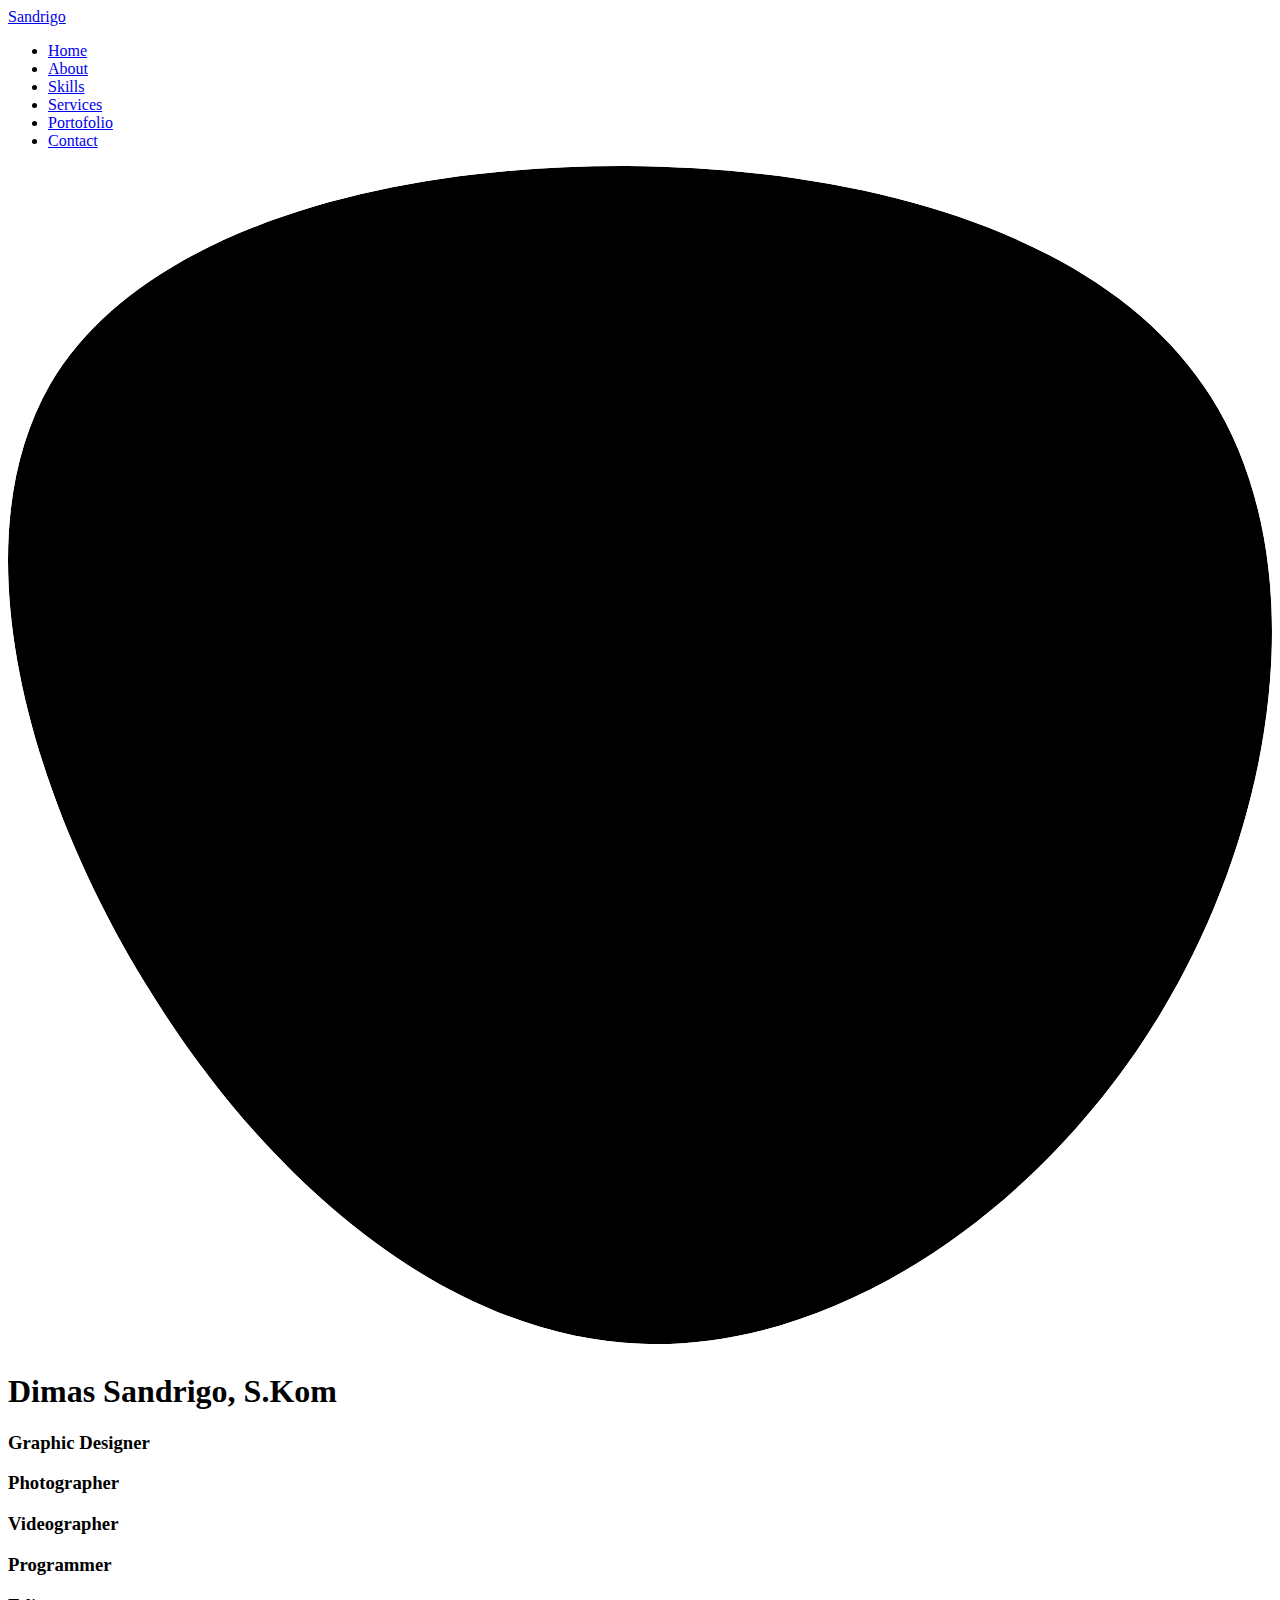
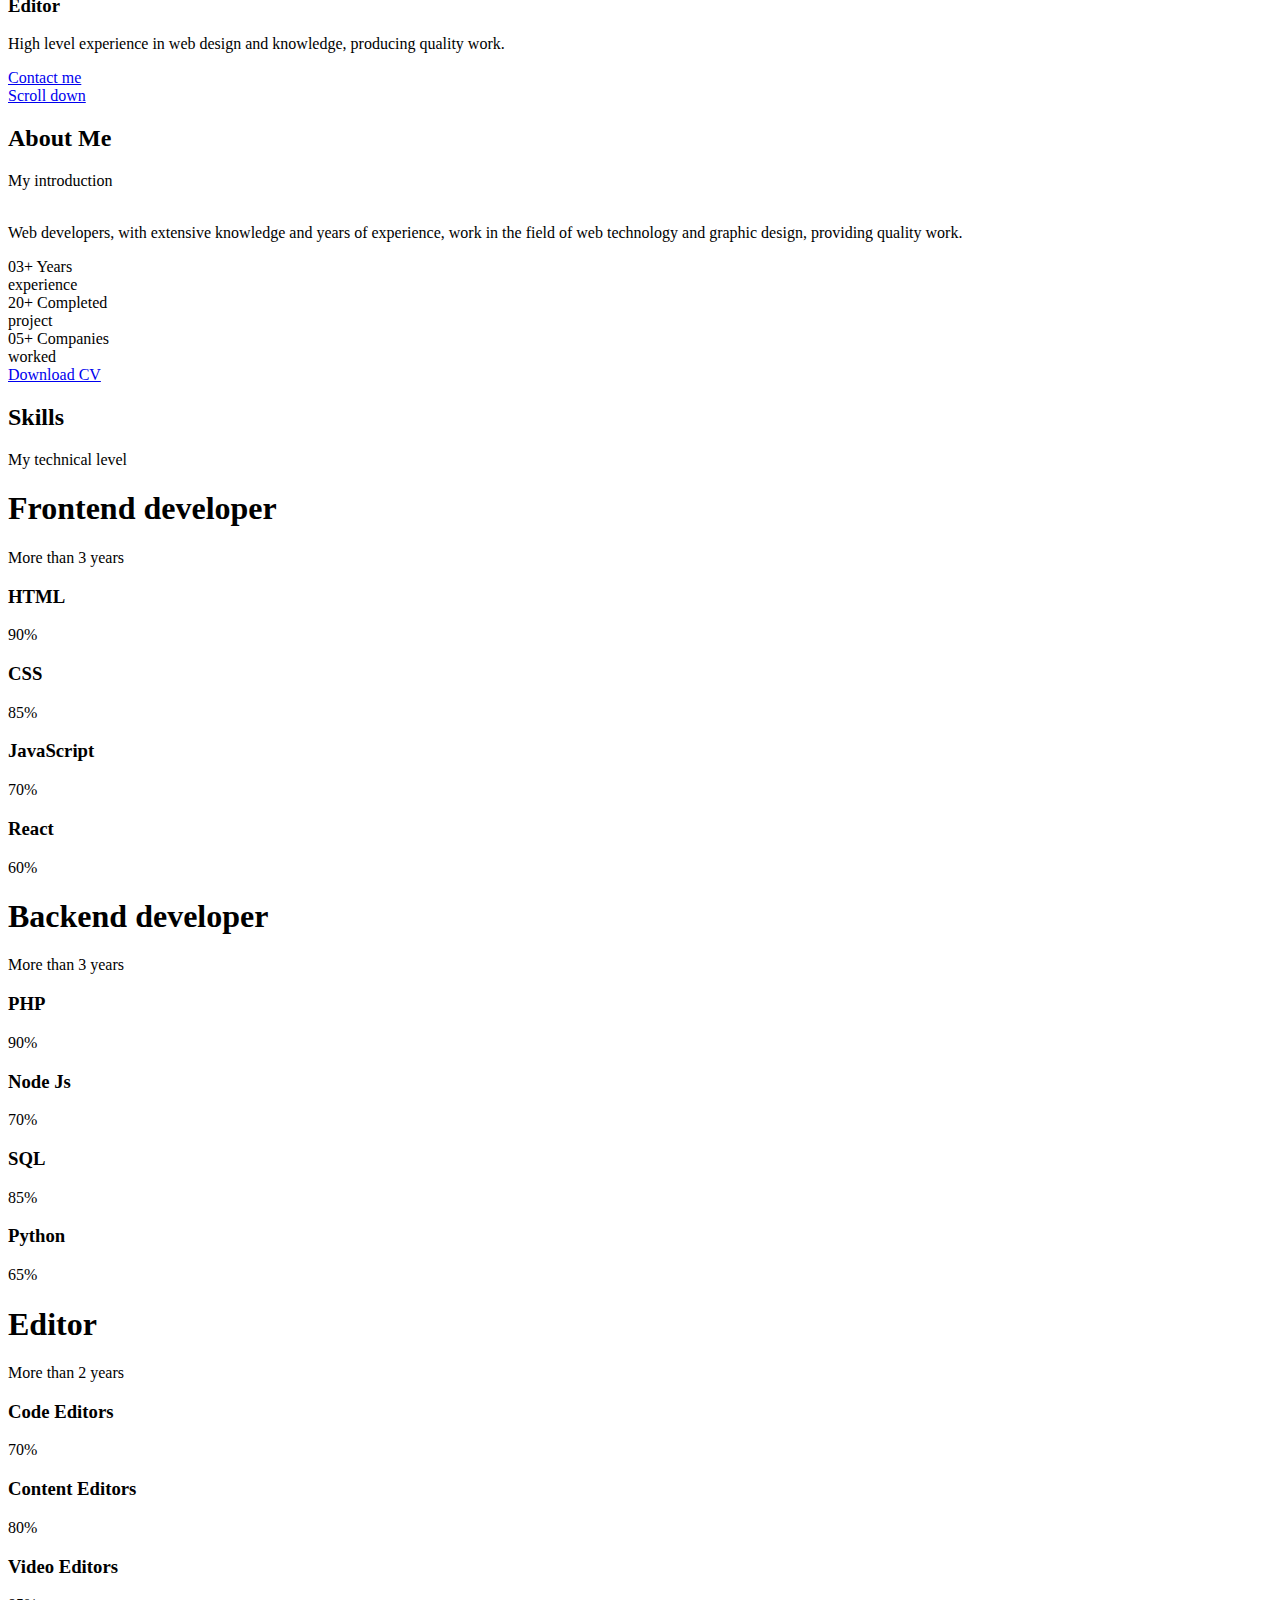
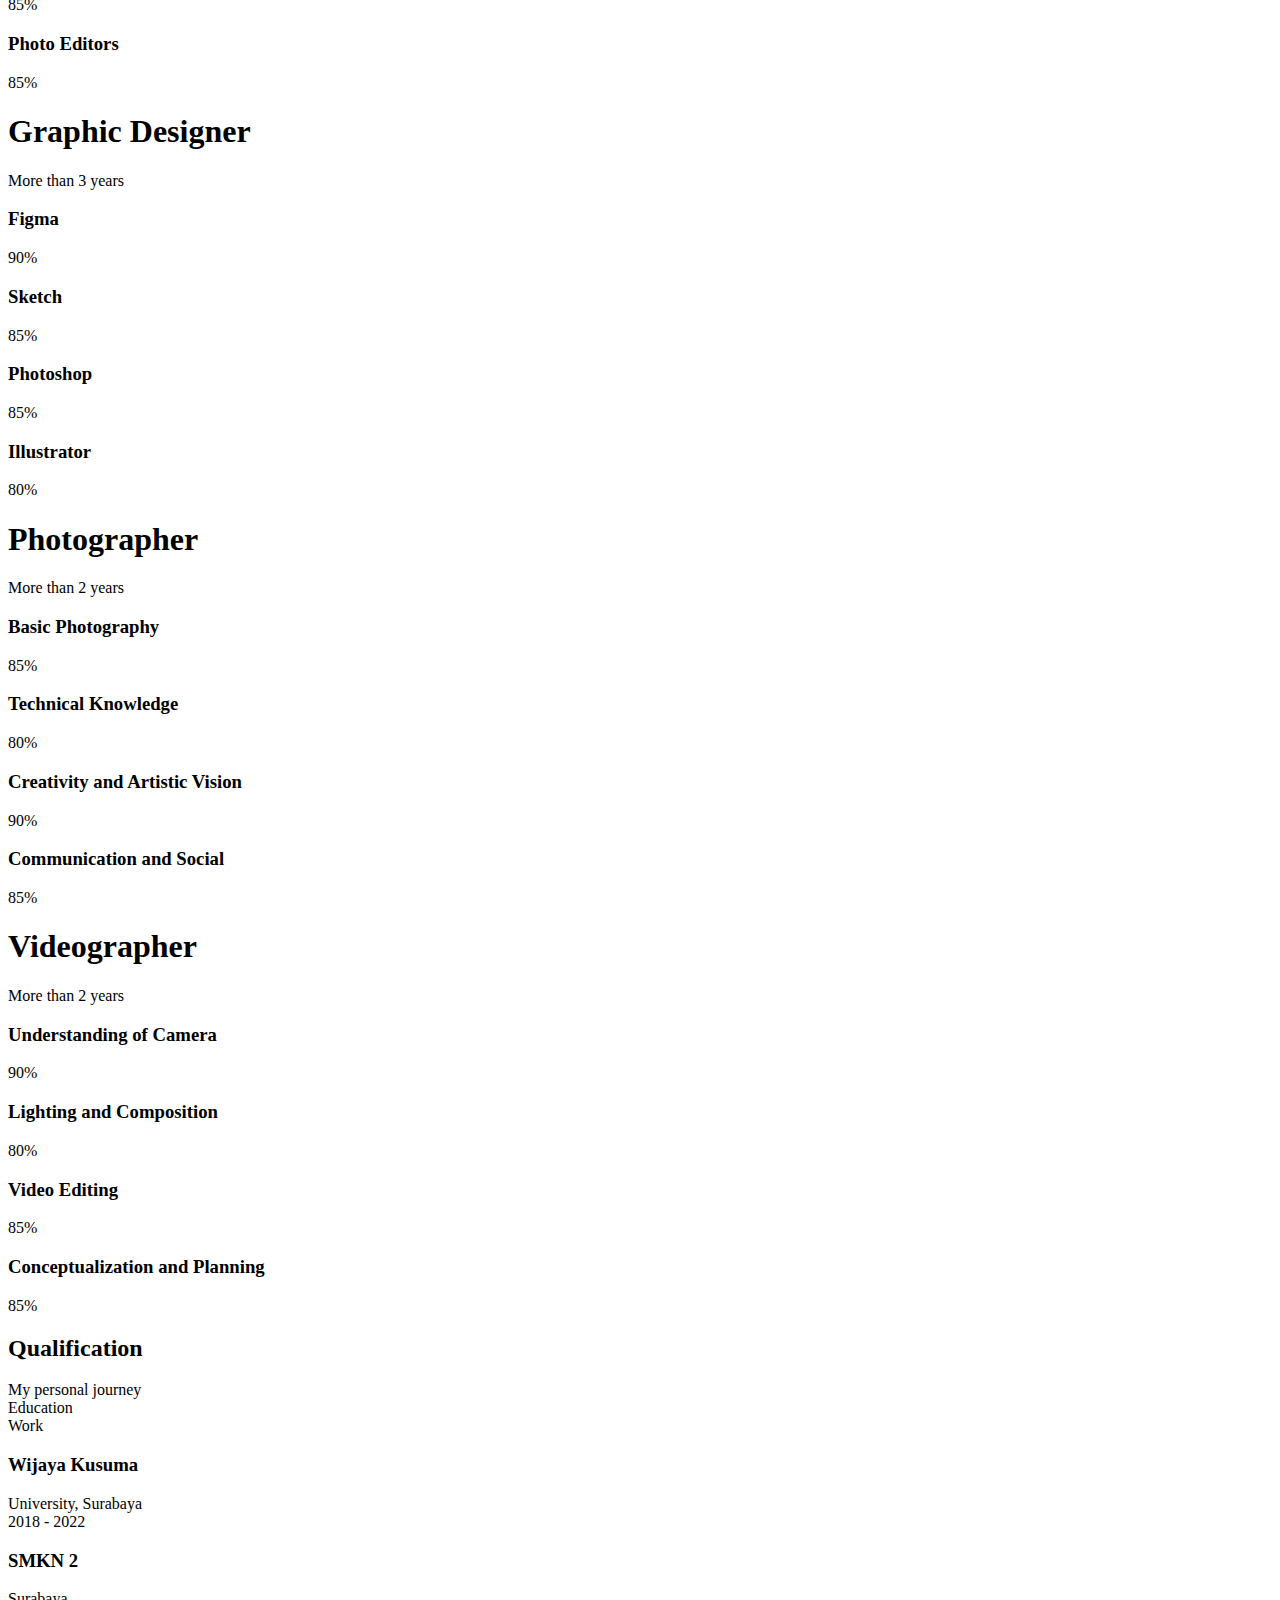
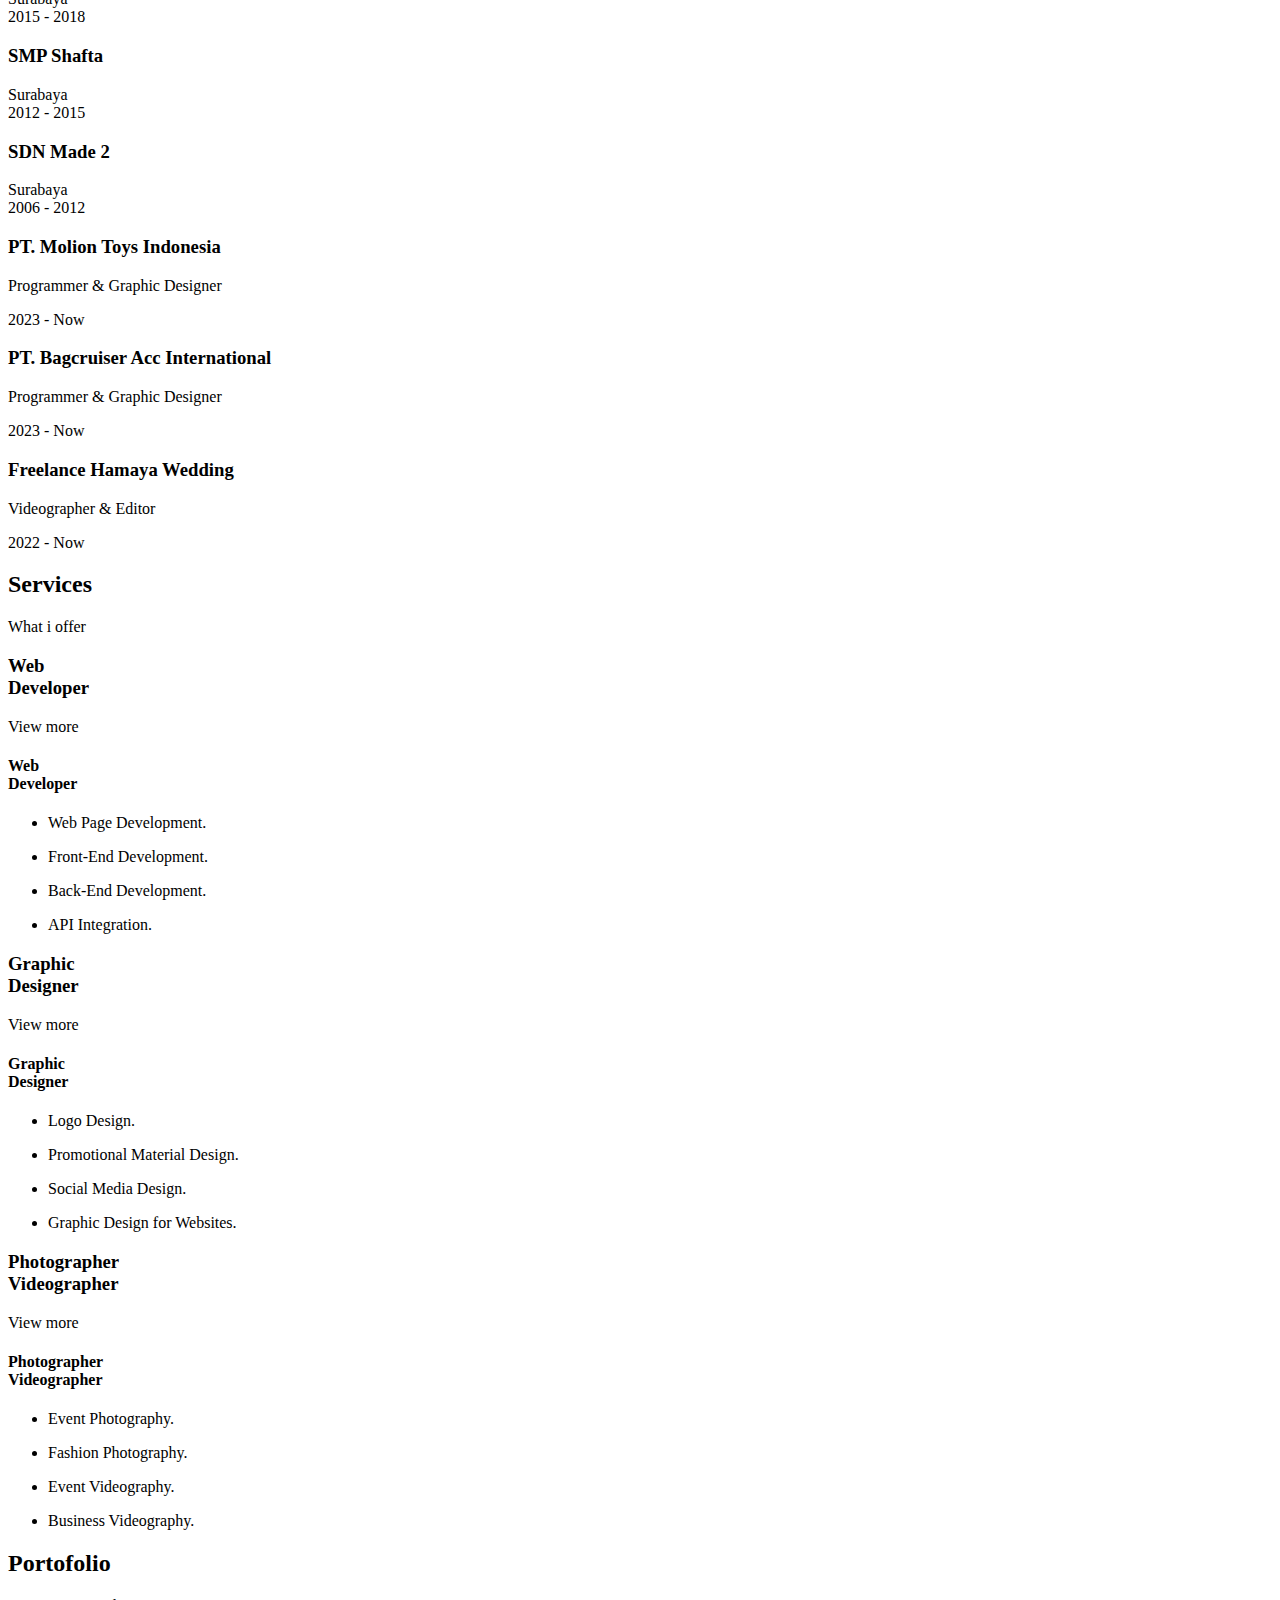
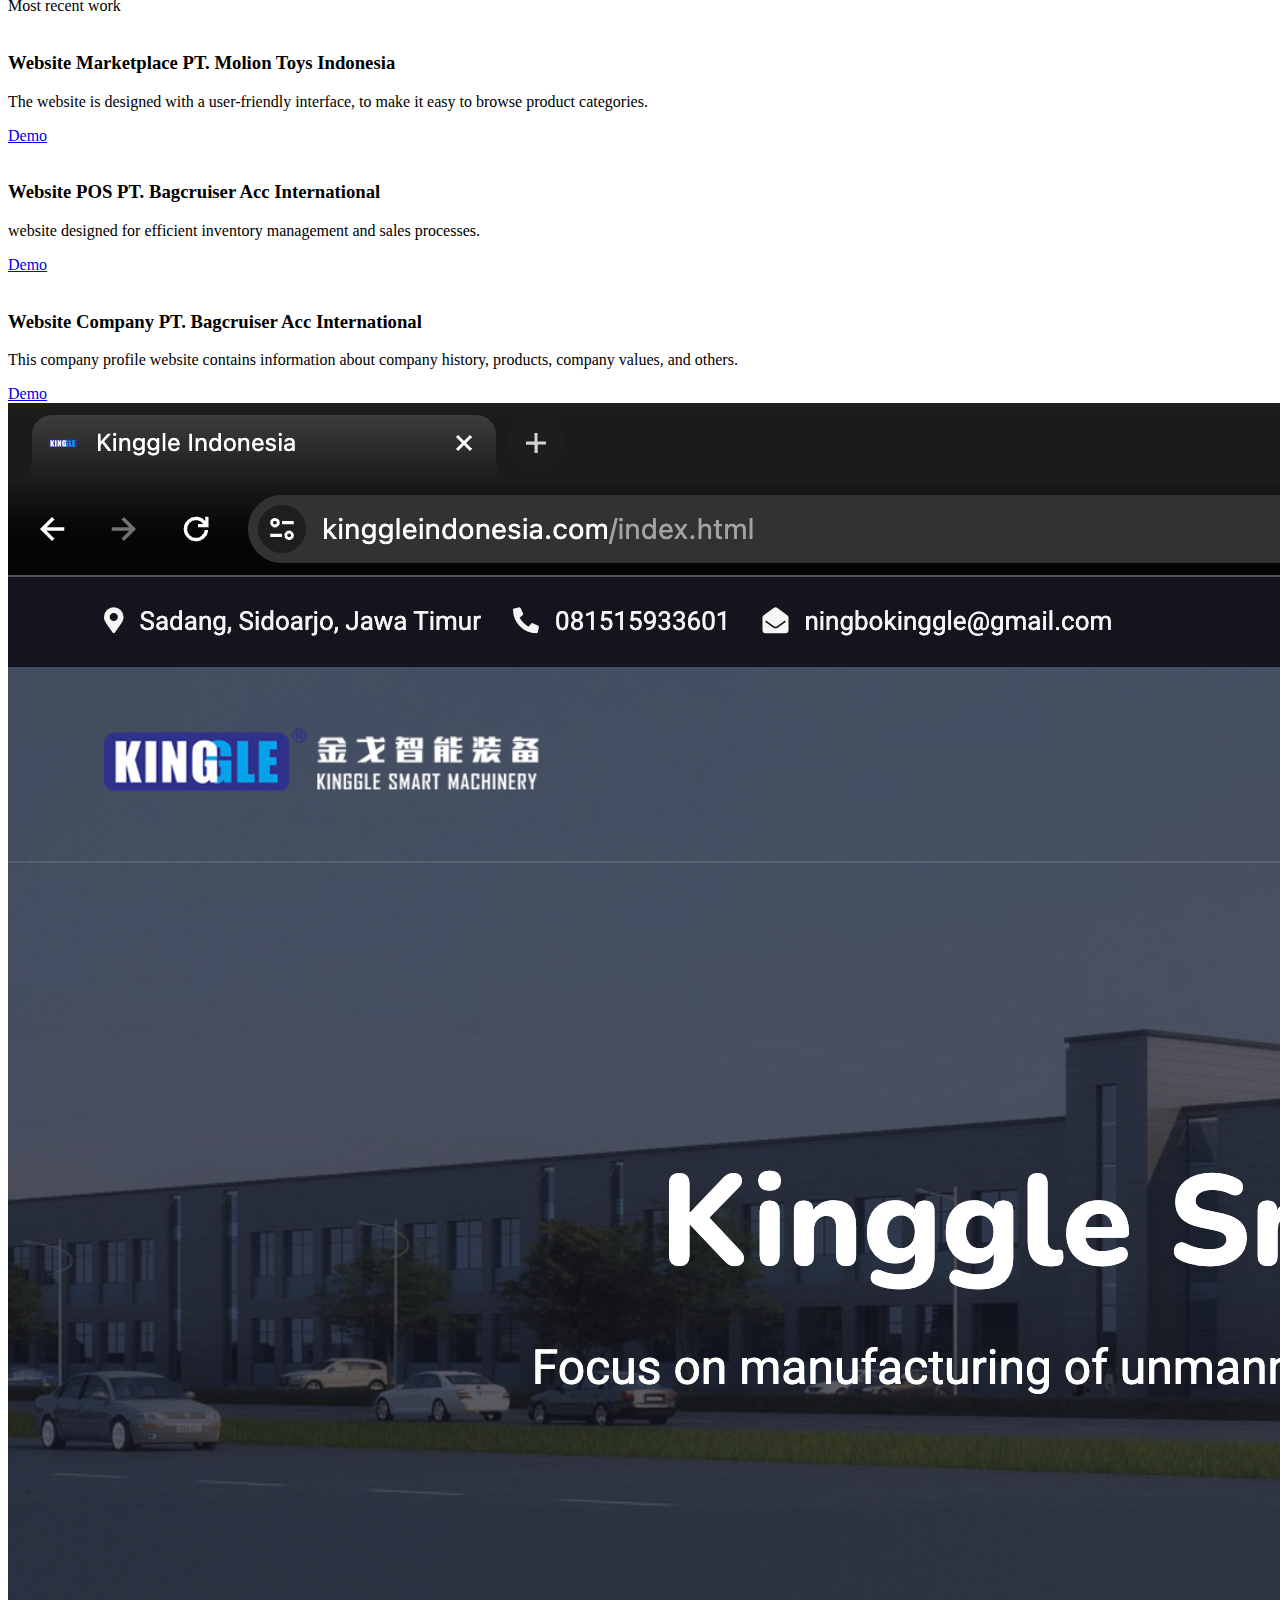
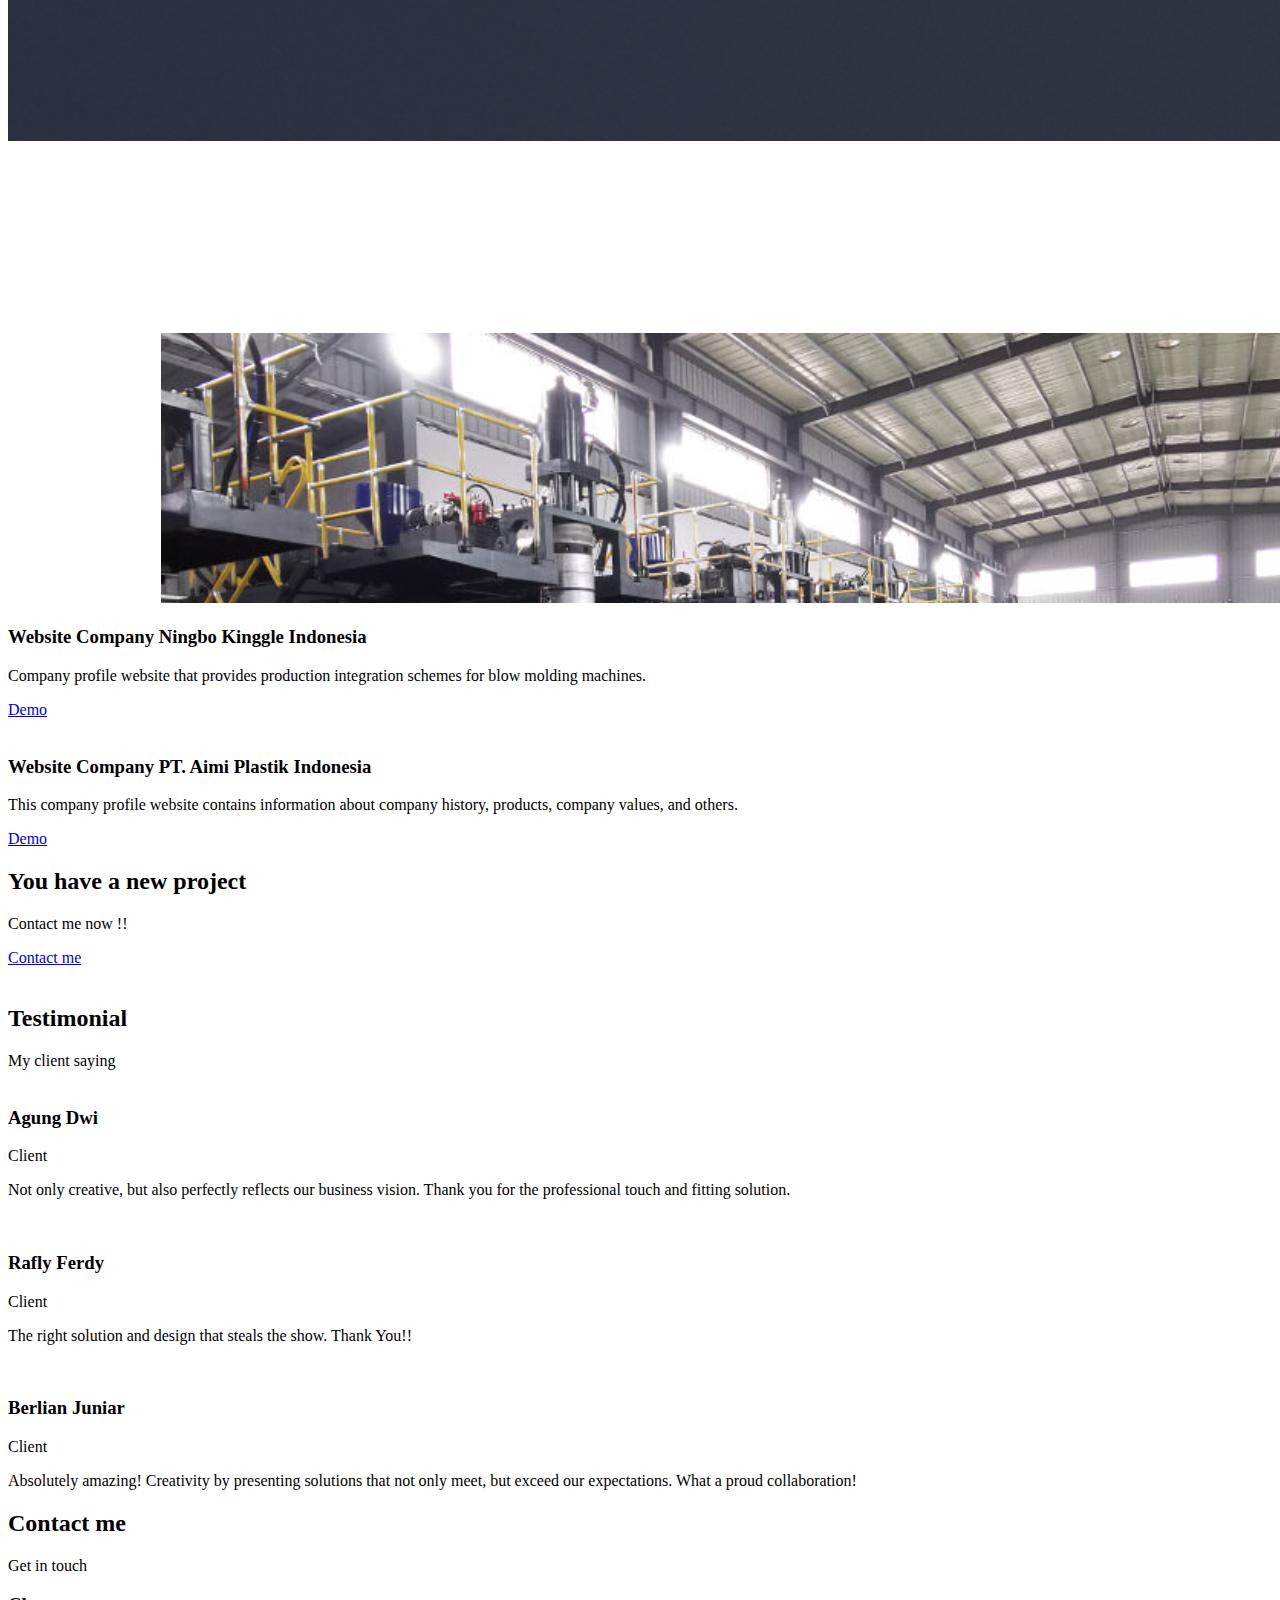
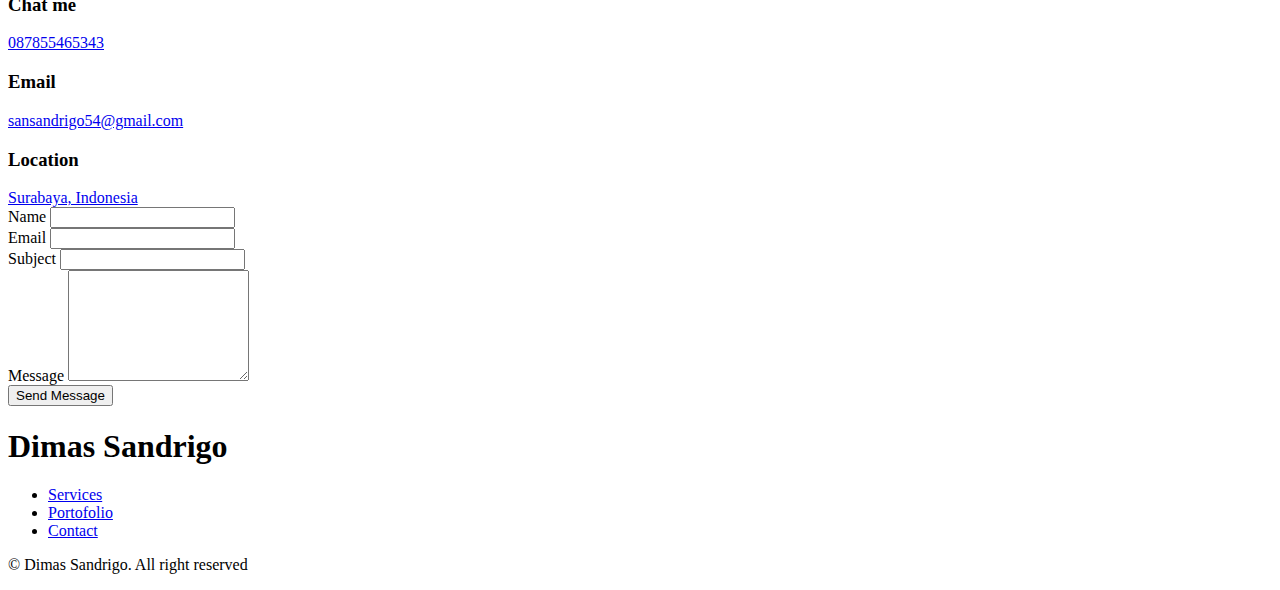
==== index.html @ b2a69756 "Update index.html" ====
<!DOCTYPE html>
    <html lang="en">
    <head>
        <meta charset="UTF-8">
        <meta name="viewport" content="width=device-width, initial-scale=1.0">

        <!--=============== FAVICON ===============-->
        <link rel="shortcut icon" href="assets/img/favicon.png" type="image/x-icon">

        <!--==================== UNICONS ====================-->
        <link rel="stylesheet" href="https://unicons.iconscout.com/release/v3.0.6/css/line.css">
        
        <!--==================== SWIPER CSS ====================-->
        <link rel="stylesheet" href="assets/css/swiper-bundle.min.css">
        
        <!--==================== CSS ====================-->
        <link rel="stylesheet" href="assets/css/styles.css">

        <title>Portofolio Dimas Sandrigo</title>
    </head>
    <bosdy>
        <!--==================== HEADER ====================-->
        <header class="header" id="header">
            <nav class="nav container">
                <a href="#" class="nav__logo">Sandrigo</a>

                <div class="nav__menu" id="nav-menu">
                    <ul class="nav__list grid">
                        <li class="nav__item">
                            <a href="#home" class="nav__link active-link">
                                <i class="uil uil-estate nav__icon"></i> Home
                            </a>
                        </li>
                        <li class="nav__item">
                            <a href="#about" class="nav__link">
                                <i class="uil uil-user nav__icon"></i> About
                            </a>
                        </li>
                        <li class="nav__item">
                            <a href="#skills" class="nav__link">
                                <i class="uil uil-file-alt nav__icon"></i> Skills
                            </a>
                        </li>
                        <li class="nav__item">
                            <a href="#services" class="nav__link">
                                <i class="uil uil-briefcase-alt nav__icon"></i> Services
                            </a>
                        </li>
                        <li class="nav__item">
                            <a href="#portofolio" class="nav__link">
                                <i class="uil uil-scenery nav__icon"></i> Portofolio
                            </a>
                        </li>
                        <li class="nav__item">
                            <a href="#contact" class="nav__link">
                                <i class="uil uil-message nav__icon"></i> Contact
                            </a>
                        </li>
                    </ul>
                    <i class="uil uil-times nav__close" id="nav-close"></i>
                </div>
                <div class="nav__btns">

                    <i class="uil uil-moon change-theme" id="theme-button"></i>

                    <div class="nav__toggle" id="nav-toggle">
                        <i class="uil uil-apps"></i>
                    </div>
                </div>
            </nav>
        </header>

        <!--==================== MAIN ====================-->
        <main class="main">
            <!--==================== HOME ====================-->
            <section class="home section" id="home">
                <div class="home__container container grid">
                    <div class="home__content grid">
                        <div class="home__social">
                            <a href="https://www.linkedin.com/in/dimas-sandrigo-65bb301a5/" target="_blank" class="home__social-icon">
                                <i class="uil uil-linkedin-alt"></i>
                            </a>
                            <a href="https://github.com/Sandrigoo" target="_blank" class="home__social-icon">
                                <i class="uil uil-github-alt"></i>
                            </a>
                            <a href="mailto:sansandrigo54@gmail.com" target="_blank" class="home__social-icon">
                                <i class="uil uil-envelope-upload"></i>
                            </a>
                            <a href="https://api.whatsapp.com/send?phone=+6287855465343&text=Hello, more information!" target="_blank" class="home__social-icon">
                                <i class="uil uil-whatsapp"></i>
                            </a>
                        </div>

                        <div class="home__img">
                            <svg class="home__blob" viewBox="0 0 200 187" xmlns="http://www.w3.org/2000/svg" xmlns:xlink="http://www.w3.org/1999/xlink">
                                <mask id="mask0" mask-type="alpha">
                                    <path d="M190.312 36.4879C206.582 62.1187 201.309 102.826 182.328 134.186C163.346 165.547 
                                    130.807 187.559 100.226 186.353C69.6454 185.297 41.0228 161.023 21.7403 129.362C2.45775 
                                    97.8511 -7.48481 59.1033 6.67581 34.5279C20.9871 10.1032 59.7028 -0.149132 97.9666 
                                    0.00163737C136.23 0.303176 174.193 10.857 190.312 36.4879Z"/>
                                </mask>
                                <g mask="url(#mask0)">
                                    <path d="M190.312 36.4879C206.582 62.1187 201.309 102.826 182.328 134.186C163.346 
                                    165.547 130.807 187.559 100.226 186.353C69.6454 185.297 41.0228 161.023 21.7403 
                                    129.362C2.45775 97.8511 -7.48481 59.1033 6.67581 34.5279C20.9871 10.1032 59.7028 
                                    -0.149132 97.9666 0.00163737C136.23 0.303176 174.193 10.857 190.312 36.4879Z"/>
                                    <image class="home__blob-img" x='18' y='18' href="assets/img/foto2.png"/>
                                </g>
                            </svg>
                        </div>

                        <div class="home__data">
                            <h1 class="home__title">Dimas Sandrigo, S.Kom</h1>
                            <h3 class="home__subtitle">Graphic Designer</h3>
                            <h3 class="home__subtitle">Photographer</h3>
                            <h3 class="home__subtitle">Videographer</h3>
                            <h3 class="home__subtitle">Programmer</h3>
                            <h3 class="home__subtitle">Editor</h3>
                            <p class="home__description">High level experience in web design and knowledge, producing quality work.</p>
                            <a href="#contact" class="button button-flex">
                                Contact me <i class="uil uil-message button__icon"></i>
                            </a>
                        </div>
                    </div>

                    <div class="home__scroll">
                        <a href="#about" class="home__scroll-button button--flex">
                            <i class="uil uil-mouse-alt home__scroll-mouse"></i>
                            <span class="home__scroll-name">Scroll down</span>
                            <i class="uil uil-arrow-down home__scroll-arrow"></i>
                        </a>
                    </div>
                </div>
            </section>

            <!--==================== ABOUT ====================-->
            <section class="about section" id="about">
                <h2 class="section__title">About Me</h2>
                <span class="section__subtitle">My introduction</span>

                <div class="about__container container grid">
                    <img src="assets/img/foto1.jpg" alt="" class="about__img">

                    <div class="about__data">
                        <p class="about__description">Web developers, with extensive knowledge and years of experience, work in the field of web technology and graphic design, providing quality work.</p>
                    
                    <div class="about__info">
                        <div>
                            <span class="about__info-title">03+</span>
                            <span class="about__info-name">Years <br> experience</span>
                        </div>

                        <div>
                            <span class="about__info-title">20+</span>
                            <span class="about__info-name">Completed <br> project</span>
                        </div>

                        <div>
                            <span class="about__info-title">05+</span>
                            <span class="about__info-name">Companies <br> worked</span>
                        </div>
                    </div>

                    <div class="about__buttons">
                        <a download="" href="assets/pdf/CV Sandrigo.pdf" class="button button--flex">
                            Download CV<i class="uil uil-download-alt button__icon"></i>
                        </a>
                    </div>
                    </div>
                </div>
            </section>

            <!--==================== SKILLS ====================-->
            <section class="skills section" id="skills">
                <h2 class="section__title">Skills</h2>
                <span class="section__subtitle">My technical level</span>

                <div class="skills__container container grid">
                    <div>
                        <div class="skills__content skills__close">
                            <div class="skills__header">
                                <i class="uil uil-brackets-curly skills__icon"></i>

                                <div>
                                    <h1 class="skills__title">Frontend developer</h1>
                                    <span class="skills__subtitle">More than 3 years</span>
                                </div>

                                <i class="uil uil-angle-down skills__arrow"></i>
                            </div>

                            <div class="skills__list grid">
                                <div class="skills__data">
                                    <div class="skills__titles">
                                        <h3 class="skills__name">HTML</h3>
                                        <span class="skills__number">90%</span>
                                    </div>
                                    <div class="skills__bar">
                                        <span class="skills__percentage skills__html"></span>
                                    </div>
                                </div>

                                <div class="skills__data">
                                    <div class="skills__titles">
                                        <h3 class="skills__name">CSS</h3>
                                        <span class="skills__number">85%</span>
                                    </div>
                                    <div class="skills__bar">
                                        <span class="skills__percentage skills__css"></span>
                                    </div>
                                </div>

                                <div class="skills__data">
                                    <div class="skills__titles">
                                        <h3 class="skills__name">JavaScript</h3>
                                        <span class="skills__number">70%</span>
                                    </div>
                                    <div class="skills__bar">
                                        <span class="skills__percentage skills__js"></span>
                                    </div>
                                </div>

                                <div class="skills__data">
                                    <div class="skills__titles">
                                        <h3 class="skills__name">React</h3>
                                        <span class="skills__number">60%</span>
                                    </div>
                                    <div class="skills__bar">
                                        <span class="skills__percentage skills__react"></span>
                                    </div>
                                </div>
                            </div>
                        </div>

                        <div class="skills__content skills__close">
                            <div class="skills__header">
                                <i class="uil uil-server-network skills__icon"></i>

                                <div>
                                    <h1 class="skills__title">Backend developer</h1>
                                    <span class="skills__subtitle">More than 3 years</span>
                                </div>

                                <i class="uil uil-angle-down skills__arrow"></i>
                            </div>

                            <div class="skills__list grid">
                                <div class="skills__data">
                                    <div class="skills__titles">
                                        <h3 class="skills__name">PHP</h3>
                                        <span class="skills__number">90%</span>
                                    </div>
                                    <div class="skills__bar">
                                        <span class="skills__percentage skills__php"></span>
                                    </div>
                                </div>

                                <div class="skills__data">
                                    <div class="skills__titles">
                                        <h3 class="skills__name">Node Js</h3>
                                        <span class="skills__number">70%</span>
                                    </div>
                                    <div class="skills__bar">
                                        <span class="skills__percentage skills__node"></span>
                                    </div>
                                </div>

                                <div class="skills__data">
                                    <div class="skills__titles">
                                        <h3 class="skills__name">SQL</h3>
                                        <span class="skills__number">85%</span>
                                    </div>
                                    <div class="skills__bar">
                                        <span class="skills__percentage skills__sql"></span>
                                    </div>
                                </div>

                                <div class="skills__data">
                                    <div class="skills__titles">
                                        <h3 class="skills__name">Python</h3>
                                        <span class="skills__number">65%</span>
                                    </div>
                                    <div class="skills__bar">
                                        <span class="skills__percentage skills__python"></span>
                                    </div>
                                </div>
                            </div>
                        </div>

                        <div class="skills__content skills__close">
                            <div class="skills__header">
                                <i class="uil uil-film skills__icon"></i>

                                <div>
                                    <h1 class="skills__title">Editor</h1>
                                    <span class="skills__subtitle">More than 2 years</span>
                                </div>

                                <i class="uil uil-angle-down skills__arrow"></i>
                            </div>

                            <div class="skills__list grid">
                                <div class="skills__data">
                                    <div class="skills__titles">
                                        <h3 class="skills__name">Code Editors</h3>
                                        <span class="skills__number">70%</span>
                                    </div>
                                    <div class="skills__bar">
                                        <span class="skills__percentage skills__code"></span>
                                    </div>
                                </div>

                                <div class="skills__data">
                                    <div class="skills__titles">
                                        <h3 class="skills__name">Content Editors</h3>
                                        <span class="skills__number">80%</span>
                                    </div>
                                    <div class="skills__bar">
                                        <span class="skills__percentage skills__contents"></span>
                                    </div>
                                </div>

                                <div class="skills__data">
                                    <div class="skills__titles">
                                        <h3 class="skills__name">Video Editors</h3>
                                        <span class="skills__number">85%</span>
                                    </div>
                                    <div class="skills__bar">
                                        <span class="skills__percentage skills__video"></span>
                                    </div>
                                </div>

                                <div class="skills__data">
                                    <div class="skills__titles">
                                        <h3 class="skills__name">Photo Editors</h3>
                                        <span class="skills__number">85%</span>
                                    </div>
                                    <div class="skills__bar">
                                        <span class="skills__percentage skills__photo"></span>
                                    </div>
                                </div>
                            </div>
                        </div>
                    </div>

                    <div>
                        <div class="skills__content skills__close">
                            <div class="skills__header">
                                <i class="uil uil-illustration skills__icon"></i>

                                <div>
                                    <h1 class="skills__title">Graphic Designer</h1>
                                    <span class="skills__subtitle">More than 3 years</span>
                                </div>

                                <i class="uil uil-angle-down skills__arrow"></i>
                            </div>

                            <div class="skills__list grid">
                                <div class="skills__data">
                                    <div class="skills__titles">
                                        <h3 class="skills__name">Figma</h3>
                                        <span class="skills__number">90%</span>
                                    </div>
                                    <div class="skills__bar">
                                        <span class="skills__percentage skills__figma"></span>
                                    </div>
                                </div>

                                <div class="skills__data">
                                    <div class="skills__titles">
                                        <h3 class="skills__name">Sketch</h3>
                                        <span class="skills__number">85%</span>
                                    </div>
                                    <div class="skills__bar">
                                        <span class="skills__percentage skills__sketch"></span>
                                    </div>
                                </div>

                                <div class="skills__data">
                                    <div class="skills__titles">
                                        <h3 class="skills__name">Photoshop</h3>
                                        <span class="skills__number">85%</span>
                                    </div>
                                    <div class="skills__bar">
                                        <span class="skills__percentage skills__photoshop"></span>
                                    </div>
                                </div>

                                <div class="skills__data">
                                    <div class="skills__titles">
                                        <h3 class="skills__name">Illustrator</h3>
                                        <span class="skills__number">80%</span>
                                    </div>
                                    <div class="skills__bar">
                                        <span class="skills__percentage skills__illustrator"></span>
                                    </div>
                                </div>
                            </div>
                        </div>

                        <div class="skills__content skills__close">
                            <div class="skills__header">
                                <i class="uil uil-camera skills__icon"></i>

                                <div>
                                    <h1 class="skills__title">Photographer</h1>
                                    <span class="skills__subtitle">More than 2 years</span>
                                </div>

                                <i class="uil uil-angle-down skills__arrow"></i>
                            </div>

                            <div class="skills__list grid">
                                <div class="skills__data">
                                    <div class="skills__titles">
                                        <h3 class="skills__name">Basic Photography</h3>
                                        <span class="skills__number">85%</span>
                                    </div>
                                    <div class="skills__bar">
                                        <span class="skills__percentage skills__basic"></span>
                                    </div>
                                </div>

                                <div class="skills__data">
                                    <div class="skills__titles">
                                        <h3 class="skills__name">Technical Knowledge</h3>
                                        <span class="skills__number">80%</span>
                                    </div>
                                    <div class="skills__bar">
                                        <span class="skills__percentage skills__tech"></span>
                                    </div>
                                </div>

                                <div class="skills__data">
                                    <div class="skills__titles">
                                        <h3 class="skills__name">Creativity and Artistic Vision</h3>
                                        <span class="skills__number">90%</span>
                                    </div>
                                    <div class="skills__bar">
                                        <span class="skills__percentage skills__creat"></span>
                                    </div>
                                </div>

                                <div class="skills__data">
                                    <div class="skills__titles">
                                        <h3 class="skills__name">Communication and Social</h3>
                                        <span class="skills__number">85%</span>
                                    </div>
                                    <div class="skills__bar">
                                        <span class="skills__percentage skills__commu"></span>
                                    </div>
                                </div>
                            </div>
                        </div>

                        <div class="skills__content skills__close">
                            <div class="skills__header">
                                <i class="uil uil-camera-plus skills__icon"></i>

                                <div>
                                    <h1 class="skills__title">Videographer</h1>
                                    <span class="skills__subtitle">More than 2 years</span>
                                </div>

                                <i class="uil uil-angle-down skills__arrow"></i>
                            </div>

                            <div class="skills__list grid">
                                <div class="skills__data">
                                    <div class="skills__titles">
                                        <h3 class="skills__name">Understanding of Camera</h3>
                                        <span class="skills__number">90%</span>
                                    </div>
                                    <div class="skills__bar">
                                        <span class="skills__percentage skills__camera"></span>
                                    </div>
                                </div>

                                <div class="skills__data">
                                    <div class="skills__titles">
                                        <h3 class="skills__name">Lighting and Composition</h3>
                                        <span class="skills__number">80%</span>
                                    </div>
                                    <div class="skills__bar">
                                        <span class="skills__percentage skills__light"></span>
                                    </div>
                                </div>

                                <div class="skills__data">
                                    <div class="skills__titles">
                                        <h3 class="skills__name">Video Editing</h3>
                                        <span class="skills__number">85%</span>
                                    </div>
                                    <div class="skills__bar">
                                        <span class="skills__percentage skills__edit"></span>
                                    </div>
                                </div>

                                <div class="skills__data">
                                    <div class="skills__titles">
                                        <h3 class="skills__name">Conceptualization and Planning</h3>
                                        <span class="skills__number">85%</span>
                                    </div>
                                    <div class="skills__bar">
                                        <span class="skills__percentage skills__concep"></span>
                                    </div>
                                </div>
                            </div>
                        </div>
                    </div>
                </div>
            </section>

            <!--==================== QUALIFICATION ====================-->
            <section class="qualification section">
                <h2 class="section__title">Qualification</h2>
                <span class="section__subtitle">My personal journey</span>

                <div class="qualification__container container">
                    <div class="qualification__tabs">
                        <div class="qualification__button button--flex qualification__active" data-target="#education">
                            <i class="uil uil-graduation-cap qualification__icon"></i>
                            Education
                        </div>
                        <div class="qualification__button button--flex" data-target="#work">
                            <i class="uil uil-briefcase-alt qualification__icon"></i>
                            Work
                        </div>
                    </div>

                    <div class="qualification__sections">
                        <!--==================== QUALIFICATION 1 ====================-->
                        <div class="qualification__content qualification__active" data-content id="education">

                            <!--==================== QUALIFICATION CONTENT 1 ====================-->
                            <div class="qualification__data">
                                <div>
                                    <h3 class="qualification__title">Wijaya Kusuma</h3>
                                    <span class="qualification__subtitle">University, Surabaya</span>
                                    <div class="qualification__calendar">
                                        <i class="uil uil-calendar-alt"></i>
                                        2018 - 2022
                                    </div>
                                </div>

                                <div>
                                    <span class="qualification__rounder"></span>
                                    <span class="qualification__line"></span>
                                </div>
                            </div>

                            <!--==================== QUALIFICATION CONTENT 2 ====================-->
                            <div class="qualification__data">
                                <div></div>
                                <div>
                                    <span class="qualification__rounder"></span>
                                    <span class="qualification__line"></span>
                                </div>
                                <div>
                                    <h3 class="qualification__title">SMKN 2</h3>
                                    <span class="qualification__subtitle">Surabaya</span>
                                    <div class="qualification__calendar">
                                        <i class="uil uil-calendar-alt"></i>
                                        2015 - 2018
                                    </div>
                                </div>
                            </div>

                            <!--==================== QUALIFICATION CONTENT 3 ====================-->
                            <div class="qualification__data">
                                <div>
                                    <h3 class="qualification__title">SMP Shafta</h3>
                                    <span class="qualification__subtitle">Surabaya</span>
                                    <div class="qualification__calendar">
                                        <i class="uil uil-calendar-alt"></i>
                                        2012 - 2015
                                    </div>
                                </div>

                                <div>
                                    <span class="qualification__rounder"></span>
                                    <span class="qualification__line"></span>
                                </div>
                            </div>

                            <!--==================== QUALIFICATION CONTENT 4 ====================-->
                            <div class="qualification__data">
                                <div></div>
                                <div>
                                    <span class="qualification__rounder"></span>
                                </div>
                                <div>
                                    <h3 class="qualification__title">SDN Made 2</h3>
                                    <span class="qualification__subtitle">Surabaya</span>
                                    <div class="qualification__calendar">
                                        <i class="uil uil-calendar-alt"></i>
                                        2006 - 2012
                                    </div>
                                </div>
                            </div>
                        </div>

                        <!--==================== QUALIFICATION 2 ====================-->
                        <div class="qualification__content" data-content id="work">

                            <!--==================== QUALIFICATION CONTENT 1 ====================-->
                            <div class="qualification__data">
                                <div>
                                    <h3 class="qualification__title">PT. Molion Toys Indonesia</h3>
                                    <span class="qualification__subtitle">
                                        <p>Programmer & Graphic Designer</p>
                                    </span>
                                    <div class="qualification__calendar">
                                        <i class="uil uil-calendar-alt"></i>
                                        2023 - Now
                                    </div>
                                </div>

                                <div>
                                    <span class="qualification__rounder"></span>
                                    <span class="qualification__line"></span>
                                </div>
                            </div>

                            <!--==================== QUALIFICATION CONTENT 2 ====================-->
                            <div class="qualification__data">
                                <div></div>
                                <div>
                                    <span class="qualification__rounder"></span>
                                    <span class="qualification__line"></span>
                                </div>
                                <div>
                                    <h3 class="qualification__title">PT. Bagcruiser Acc International</h3>
                                    <span class="qualification__subtitle">
                                        <p>Programmer & Graphic Designer</p>
                                    </span>
                                    <div class="qualification__calendar">
                                        <i class="uil uil-calendar-alt"></i>
                                        2023 - Now
                                    </div>
                                </div>
                            </div>

                            <!--==================== QUALIFICATION CONTENT 3 ====================-->
                            <div class="qualification__data">
                                <div>
                                    <h3 class="qualification__title">Freelance Hamaya Wedding</h3>
                                    <span class="qualification__subtitle">
                                        <p>Videographer & Editor</p>
                                    </span>
                                    <div class="qualification__calendar">
                                        <i class="uil uil-calendar-alt"></i>
                                        2022 - Now
                                    </div>
                                </div>

                                <div>
                                    <span class="qualification__rounder"></span>
                                </div>
                            </div>
                        </div>
                    </div>
                </div>
            </section>

            <!--==================== SERVICES ====================-->
            <section class="services section" id="services">
                <h2 class="section__title">Services</h2>
                <span class="section__subtitle">What i offer</span>

                <div class="services__container container grid">

                <!--==================== SERVICES 1 ====================-->
                    <div class="services__content">
                        <div>
                            <i class="uil uil-arrow services__icon"></i>
                            <h3 class="services__title">Web <br> Developer</h3>
                        </div>

                        <span class="button button--flex button--small button--link services__button">
                            View more
                            <i class="uil uil-arrow-right button__icon"></i>
                        </span>

                        <div class="services__modal">
                            <div class="services__modal-content">
                                <h4 class="services__modal-title">Web <br> Developer</h4>
                                <i class="uil uil-times services__modal-close"></i>

                                <ul class="services__modal-services grid">
                                    <li class="services__modal-services">
                                        <i class="uil uil-check-circle services__modal-icon"></i>
                                        <p>Web Page Development.</p>
                                    </li>
                                    <li class="services__modal-services">
                                        <i class="uil uil-check-circle services__modal-icon"></i>
                                        <p>Front-End Development.</p>
                                    </li>
                                    <li class="services__modal-services">
                                        <i class="uil uil-check-circle services__modal-icon"></i>
                                        <p>Back-End Development.</p>
                                    </li>
                                    <li class="services__modal-services">
                                        <i class="uil uil-check-circle services__modal-icon"></i>
                                        <p>API Integration.</p>
                                    </li>
                                </ul>
                            </div>
                        </div>
                    </div>

                <!--==================== SERVICES 2 ====================-->
                    <div class="services__content">
                        <div>
                            <i class="uil uil-illustration services__icon"></i>
                            <h3 class="services__title">Graphic <br> Designer</h3>
                        </div>

                        <span class="button button--flex button--small button--link services__button">
                            View more
                            <i class="uil uil-arrow-right button__icon"></i>
                        </span>

                        <div class="services__modal">
                            <div class="services__modal-content">
                                <h4 class="services__modal-title">Graphic <br> Designer</h4>
                                <i class="uil uil-times services__modal-close"></i>

                                <ul class="services__modal-services grid">
                                    <li class="services__modal-services">
                                        <i class="uil uil-check-circle services__modal-icon"></i>
                                        <p>Logo Design.</p>
                                    </li>
                                    <li class="services__modal-services">
                                        <i class="uil uil-check-circle services__modal-icon"></i>
                                        <p>Promotional Material Design.</p>
                                    </li>
                                    <li class="services__modal-services">
                                        <i class="uil uil-check-circle services__modal-icon"></i>
                                        <p>Social Media Design.</p>
                                    </li>
                                    <li class="services__modal-services">
                                        <i class="uil uil-check-circle services__modal-icon"></i>
                                        <p>Graphic Design for Websites.</p>
                                    </li>
                                </ul>
                            </div>
                        </div>
                    </div>

                <!--==================== SERVICES 3 ====================-->
                    <div class="services__content">
                        <div>
                            <i class="uil uil-camera services__icon"></i>
                            <h3 class="services__title">Photographer <br> Videographer</h3>
                        </div>

                        <span class="button button--flex button--small button--link services__button">
                            View more
                            <i class="uil uil-arrow-right button__icon"></i>
                        </span>

                        <div class="services__modal">
                            <div class="services__modal-content">
                                <h4 class="services__modal-title">Photographer <br> Videographer</h4>
                                <i class="uil uil-times services__modal-close"></i>

                                <ul class="services__modal-services grid">
                                    <li class="services__modal-services">
                                        <i class="uil uil-check-circle services__modal-icon"></i>
                                        <p>Event Photography.</p>
                                    </li>
                                    <li class="services__modal-services">
                                        <i class="uil uil-check-circle services__modal-icon"></i>
                                        <p>Fashion Photography.</p>
                                    </li>
                                    <li class="services__modal-services">
                                        <i class="uil uil-check-circle services__modal-icon"></i>
                                        <p>Event Videography.</p>
                                    </li>
                                    <li class="services__modal-services">
                                        <i class="uil uil-check-circle services__modal-icon"></i>
                                        <p>Business Videography.</p>
                                    </li>
                                </ul>
                            </div>
                        </div>
                    </div>
                </div>
            </section>

            <!--==================== PORTFOLIO ====================-->
            <section class="portofolio section" id="portofolio">
                <h2 class="section__title">Portofolio</h2>
                <span class="section__subtitle">Most recent work</span>

                <div class="portofolio__container container swiper-container">
                    <div class="swiper-wrapper">
            <!--==================== PORTFOLIO 1 ====================-->
                        <div class="portofolio__content grid swiper-slide">
                            <img src="assets/img/portofolio1.png" alt="" class="portofolio__img">

                            <div class="portofolio__data">
                                <h3 class="portofolio__title">Website Marketplace PT. Molion Toys Indonesia</h3>
                                <p class="portofolio__description">The website is designed with a user-friendly interface, to make it easy to browse product categories.</p>
                                <a href="https://moliontoysindonesia.com/" target="_blank" class="button button--flex button--small portofolio__button">
                                    Demo
                                <i class="uil uil-arrow-right button__icon"></i>
                                </a>
                            </div>
                        </div>
            <!--==================== PORTFOLIO 2 ====================-->
                        <div class="portofolio__content grid swiper-slide">
                            <img src="assets/img/portofolio2.png" alt="" class="portofolio__img">

                            <div class="portofolio__data">
                                <h3 class="portofolio__title">Website POS PT. Bagcruiser Acc International</h3>
                                <p class="portofolio__description">website designed for efficient inventory management and sales processes.</p>
                                <a href="http://posbagcruiser.com/" target="_blank" class="button button--flex button--small portofolio__button">
                                    Demo
                                <i class="uil uil-arrow-right button__icon"></i>
                                </a>
                            </div>
                        </div>
            <!--==================== PORTFOLIO 3 ====================-->
                        <div class="portofolio__content grid swiper-slide">
                            <img src="assets/img/portofolio3.png" alt="" class="portofolio__img">

                            <div class="portofolio__data">
                                <h3 class="portofolio__title">Website Company PT. Bagcruiser Acc International</h3>
                                <p class="portofolio__description">This company profile website contains information about company history, products, company values, and others.</p>
                                <a href="https://bagcruiseraccinternational.com/" target="_blank" class="button button--flex button--small portofolio__button">
                                    Demo
                                <i class="uil uil-arrow-right button__icon"></i>
                                </a>
                            </div>
                        </div>
            <!--==================== PORTFOLIO 4 ====================-->
            <div class="portofolio__content grid swiper-slide">
                <img src="assets/img/portofolio5.png" alt="" class="portofolio__img">

                <div class="portofolio__data">
                    <h3 class="portofolio__title">Website Company Ningbo Kinggle Indonesia</h3>
                    <p class="portofolio__description">Company profile website that provides production integration schemes for blow molding machines.</p>
                    <a href="https://www.kinggleindonesia.com/" target="_blank" class="button button--flex button--small portofolio__button">
                        Demo
                    <i class="uil uil-arrow-right button__icon"></i>
                    </a>
                </div>
                        </div>
            <!--==================== PORTFOLIO 5 ====================-->
                        <div class="portofolio__content grid swiper-slide">
                <img src="assets/img/portofolio4.png" alt="" class="portofolio__img">

                <div class="portofolio__data">
                    <h3 class="portofolio__title">Website Company PT. Aimi Plastik Indonesia</h3>
                    <p class="portofolio__description">This company profile website contains information about company history, products, company values, and others.</p>
                    <a href="https://aimiplastikindonesia.com/" target="_blank" class="button button--flex button--small portofolio__button">
                        Demo
                    <i class="uil uil-arrow-right button__icon"></i>
                    </a>
                </div>
                        </div>
                    </div>
                    
                    <div class="swiper-button-next">
                        <i class="uil uil-angle-right-b swiper-portofolio-icon"></i>
                    </div>
                    <div class="swiper-button-prev">
                        <i class="uil uil-angle-left-b swiper-portofolio-icon"></i>
                    </div>

                    <div class="swiper-pagination"></div>
                </div>
            </section>

            <!--==================== PROJECT IN MIND ====================-->
            <section class="project section">
                <div class="project__bg">
                    <div class="project__container container grid">
                        <div class="project__data">
                            <h2 class="project__title">You have a new project</h2>
                            <p class="project__description">Contact me now !!</p>
                            <a href="#contact" class="button button--flex button--white">
                                Contact me
                                <i class="uil uil-message project__icon button__icon"></i>
                            </a>
                        </div>
                        <img src="assets/img/foto3.png" alt="" class="project__img">
                    </div>
                </div>
            </section>

            <!--==================== TESTIMONIAL ====================-->
            <section class="testimonial section">
                <h2 class="section__title">Testimonial</h2>
                <span class="section__subtitle">My client saying</span>

                <div class="testimonial__container container swiper-container">
                    <div class="swiper-wrapper">
            <!--==================== TESTIMONIAL 1 ====================-->
                        <div class="testimonial__content swiper-slide">
                            <div class="testimonial__data">
                                <div class="testimonial__header">
                                    <img src="assets/img/testimonial1.jpg" alt="" class="testimonial__img">

                                    <div>
                                        <h3 class="testimonial__name">Agung Dwi</h3>
                                        <span class="testimonial__client">Client</span>
                                    </div>
                                </div>

                                <div>
                                    <i class="uil uil-star testimonial__icon-star"></i>
                                    <i class="uil uil-star testimonial__icon-star"></i>
                                    <i class="uil uil-star testimonial__icon-star"></i>
                                    <i class="uil uil-star testimonial__icon-star"></i>
                                    <i class="uil uil-star testimonial__icon-star"></i>
                                </div>
                            </div>

                            <p class="testimonial__description">Not only creative, but also perfectly reflects our business vision. Thank you for the professional touch and fitting solution.</p>
                        </div>
            <!--==================== TESTIMONIAL 2 ====================-->
                        <div class="testimonial__content swiper-slide">
                            <div class="testimonial__data">
                                <div class="testimonial__header">
                                    <img src="assets/img/testimonial2.jpg" alt="" class="testimonial__img">

                                    <div>
                                        <h3 class="testimonial__name">Rafly Ferdy</h3>
                                        <span class="testimonial__client">Client</span>
                                    </div>
                                </div>

                                <div>
                                    <i class="uil uil-star testimonial__icon-star"></i>
                                    <i class="uil uil-star testimonial__icon-star"></i>
                                    <i class="uil uil-star testimonial__icon-star"></i>
                                    <i class="uil uil-star testimonial__icon-star"></i>
                                    <i class="uil uil-star testimonial__icon-star"></i>
                                </div>
                            </div>

                            <p class="testimonial__description">The right solution and design that steals the show. Thank You!!</p>
                        </div>
            <!--==================== TESTIMONIAL 3 ====================-->
                        <div class="testimonial__content swiper-slide">
                            <div class="testimonial__data">
                                <div class="testimonial__header">
                                    <img src="assets/img/testimonial3.jpg" alt="" class="testimonial__img">

                                    <div>
                                        <h3 class="testimonial__name">Berlian Juniar</h3>
                                        <span class="testimonial__client">Client</span>
                                    </div>
                                </div>

                                <div>
                                    <i class="uil uil-star testimonial__icon-star"></i>
                                    <i class="uil uil-star testimonial__icon-star"></i>
                                    <i class="uil uil-star testimonial__icon-star"></i>
                                    <i class="uil uil-star testimonial__icon-star"></i>
                                    <i class="uil uil-star testimonial__icon-star"></i>
                                </div>
                            </div>

                            <p class="testimonial__description">Absolutely amazing! Creativity by presenting solutions that not only meet, but exceed our expectations. What a proud collaboration! </p>
                        </div>
                    </div>

                    <div class="swiper-pagination swiper-pagination-testimonial"></div>
                </div>
            </section>

            <!--==================== CONTACT ME ====================-->
            <section class="contact section" id="contact">
                <h2 class="section__title">Contact me</h2>
                <span class="section__subtitle">Get in touch</span>

                <div class="contact__container container grid">
                    <div>
                        <div class="contact__information">
                            <i class="uil uil-chat contact__icon"></i>

                            <div>
                                <h3 class="contact__title">Chat me</h3>
                                <a href="https://api.whatsapp.com/send?phone=+6287855465343&text=Hello, more information!" target="_blank" class="contact__subtitle">087855465343</a>
                            </div>
                        </div>

                        <div class="contact__information">
                            <i class="uil uil-envelope contact__icon"></i>

                            <div>
                                <h3 class="contact__title">Email</h3>
                                <a href="mailto:sansandrigo54@gmail.com" target="_blank" class="contact__subtitle">sansandrigo54@gmail.com</a>
                            </div>
                        </div>

                        <div class="contact__information">
                            <i class="uil uil-map-marker contact__icon"></i>

                            <div>
                                <h3 class="contact__title">Location</h3>
                                <a href="https://www.google.com/maps/place/Surabaya,+Jawa+Timur/@-7.2756194,112.7126838,12z/data=!4m6!3m5!1s0x2dd7fbf8381ac47f:0x3027a76e352be40!8m2!3d-7.2574719!4d112.7520883!16zL20vMDFmNHhk" target="_blank" class="contact__subtitle">Surabaya, Indonesia</a>
                            </div>
                        </div>
                    </div>

                    <form id="contact-form" action="https://formspree.io/f/xrgnbdal" method="POST" class="contact__form grid">
                        <div class="contact__inputs grid">
                            <div class="contact__content">
                                <label for="full-name" class="contact__label">Name
                                <input type="text" id="full-name" name="full-name" class="contact__input"></label>
                            </div>
                            <div class="contact__content">
                                <label for="email" class="contact__label">Email
                                <input type="email" id="email" name="email" class="contact__input"></label>
                            </div>
                        </div>
                            <div class="contact__content">
                                <label for="subject" class="contact__label">Subject
                                <input type="text" id="subject" name="subject" class="contact__input"></label>
                            </div>
                            <div class="contact__content">
                                <label for="message" class="contact__label">Message
                            <textarea type="text" id="message" name="message" cols="0" rows="7" class="contact__input"></textarea></label>
                            </div>
                        <button type="submit" class="button button--flex">
                                Send Message
                        </button>
                    </form>
                </div>
            </section>
        </main>

        <!--==================== FOOTER ====================-->
        <footer class="footer">
            <div class="footer__bg">
                <div class="footer__container container grid">
                    <div>
                        <h1 class="footer__title">Dimas Sandrigo</h1>
                    </div>

                    <ul class="footer__links">
                        <li>
                            <a href="#services" class="footer__link">Services</a>
                        </li>
                        <li>
                            <a href="#portofolio" class="footer__link">Portofolio</a>
                        </li>
                        <li>
                            <a href="#contact" class="footer__link">Contact</a>
                        </li>
                    </ul>

                    <div class="footer__socials">
                        <a href="https://www.facebook.com/" target="_blank" class="footer__social">
                            <i class="uil uil-facebook-f"></i>
                        </a>
                        <a href="https://www.instagram.com/sandrigooo/" target="_blank" class="footer__social">
                            <i class="uil uil-instagram"></i>
                        </a>
                        <a href="https://www.youtube.com/@dimassandrigo562" target="_blank" class="footer__social">
                            <i class="uil uil-youtube"></i>
                        </a>
                        <a href="https://www.twitter.com/" target="_blank" class="footer__social">
                            <i class="uil uil-twitter"></i>
                        </a>
                        <a href="https://discord.gg/bKCHQTF4" target="_blank" class="footer__social">
                            <i class="uil uil-discord"></i>
                        </a>
                    </div>
                </div>
                <p class="footer__copy">&#169; Dimas Sandrigo. All right reserved</p>
            </div>
        </footer>
        
        <!--==================== SCROLL TOP ====================-->
        <a href="#" class="scrollup" id="scroll-up">
            <i class="uil uil-arrow-up scrollup__icon"></i>
        </a>

        <!--==================== SWIPER JS ====================-->
        <script src="assets/js/swiper-bundle.min.js"></script>

        <!--==================== MAIN JS ====================-->
        <script src="assets/js/main.js"></script>
        <script src="assets/js/script.js"></script>
    </body>
</html>
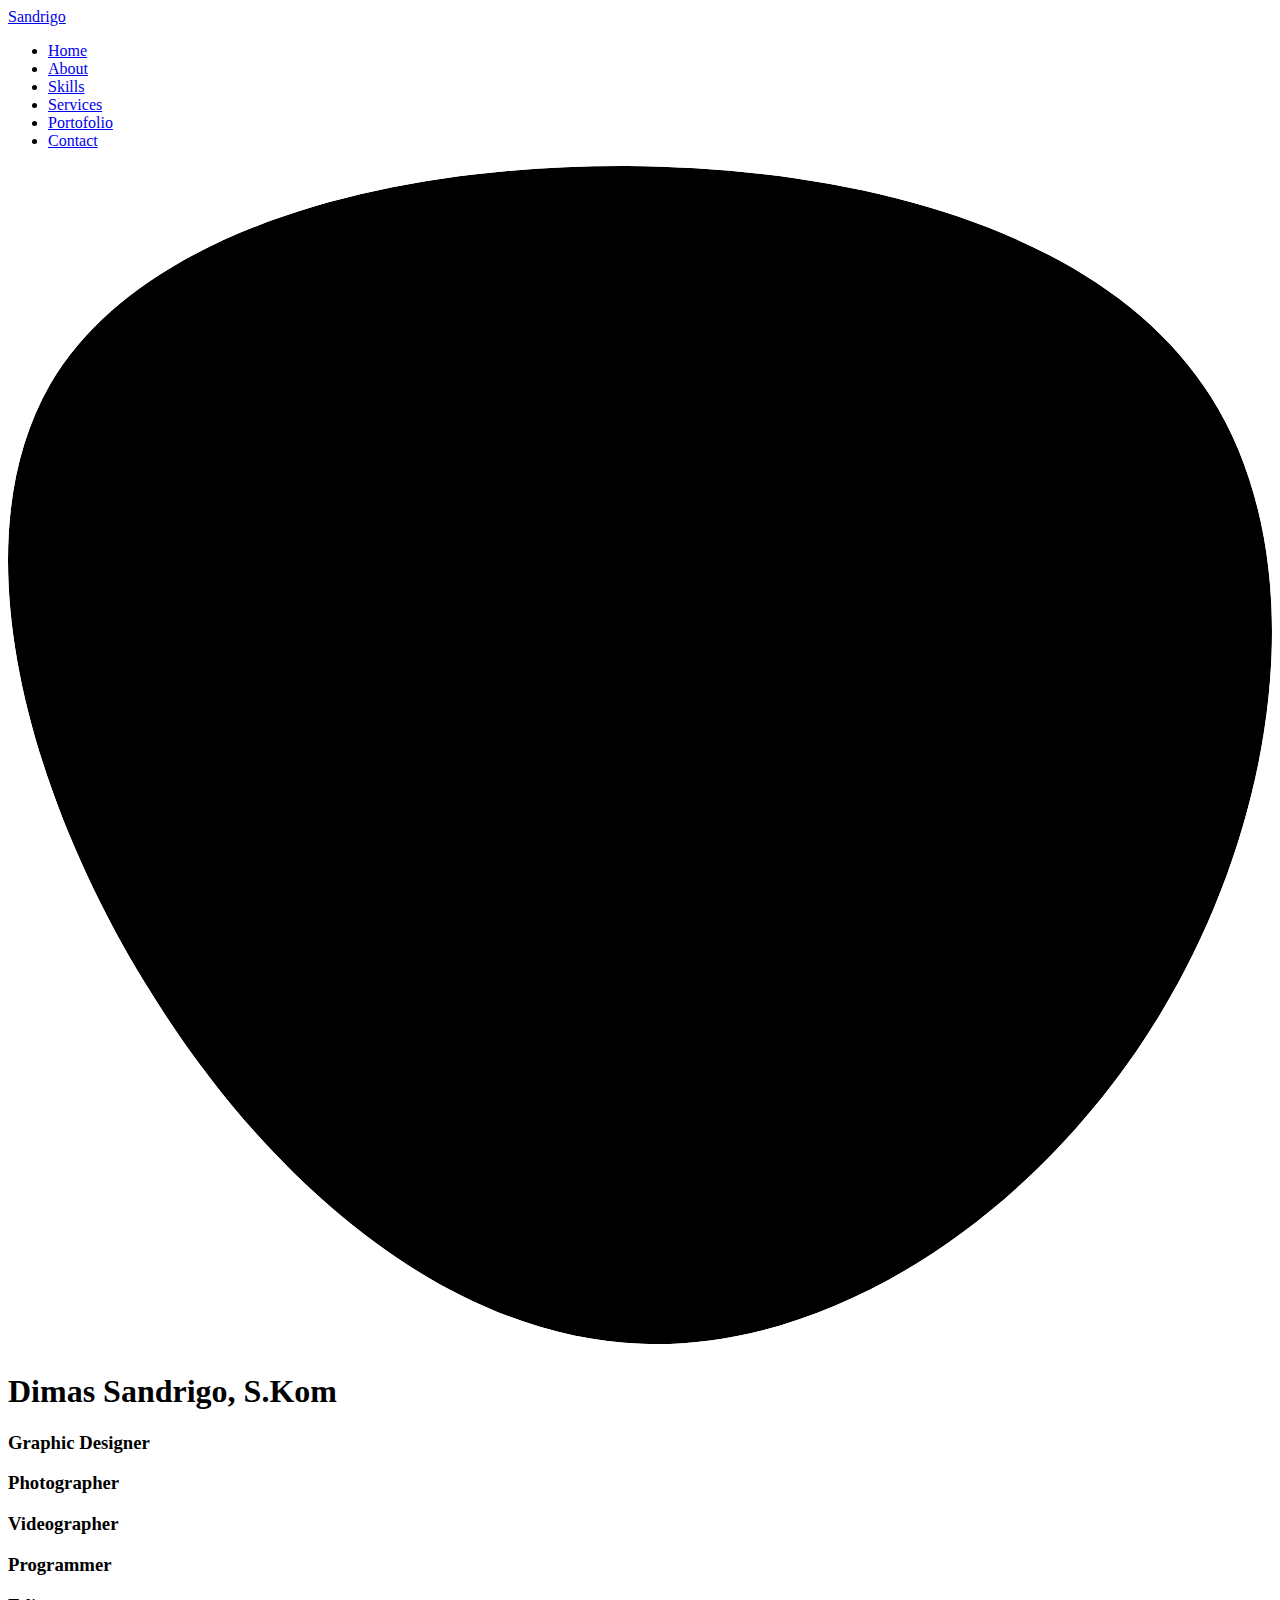
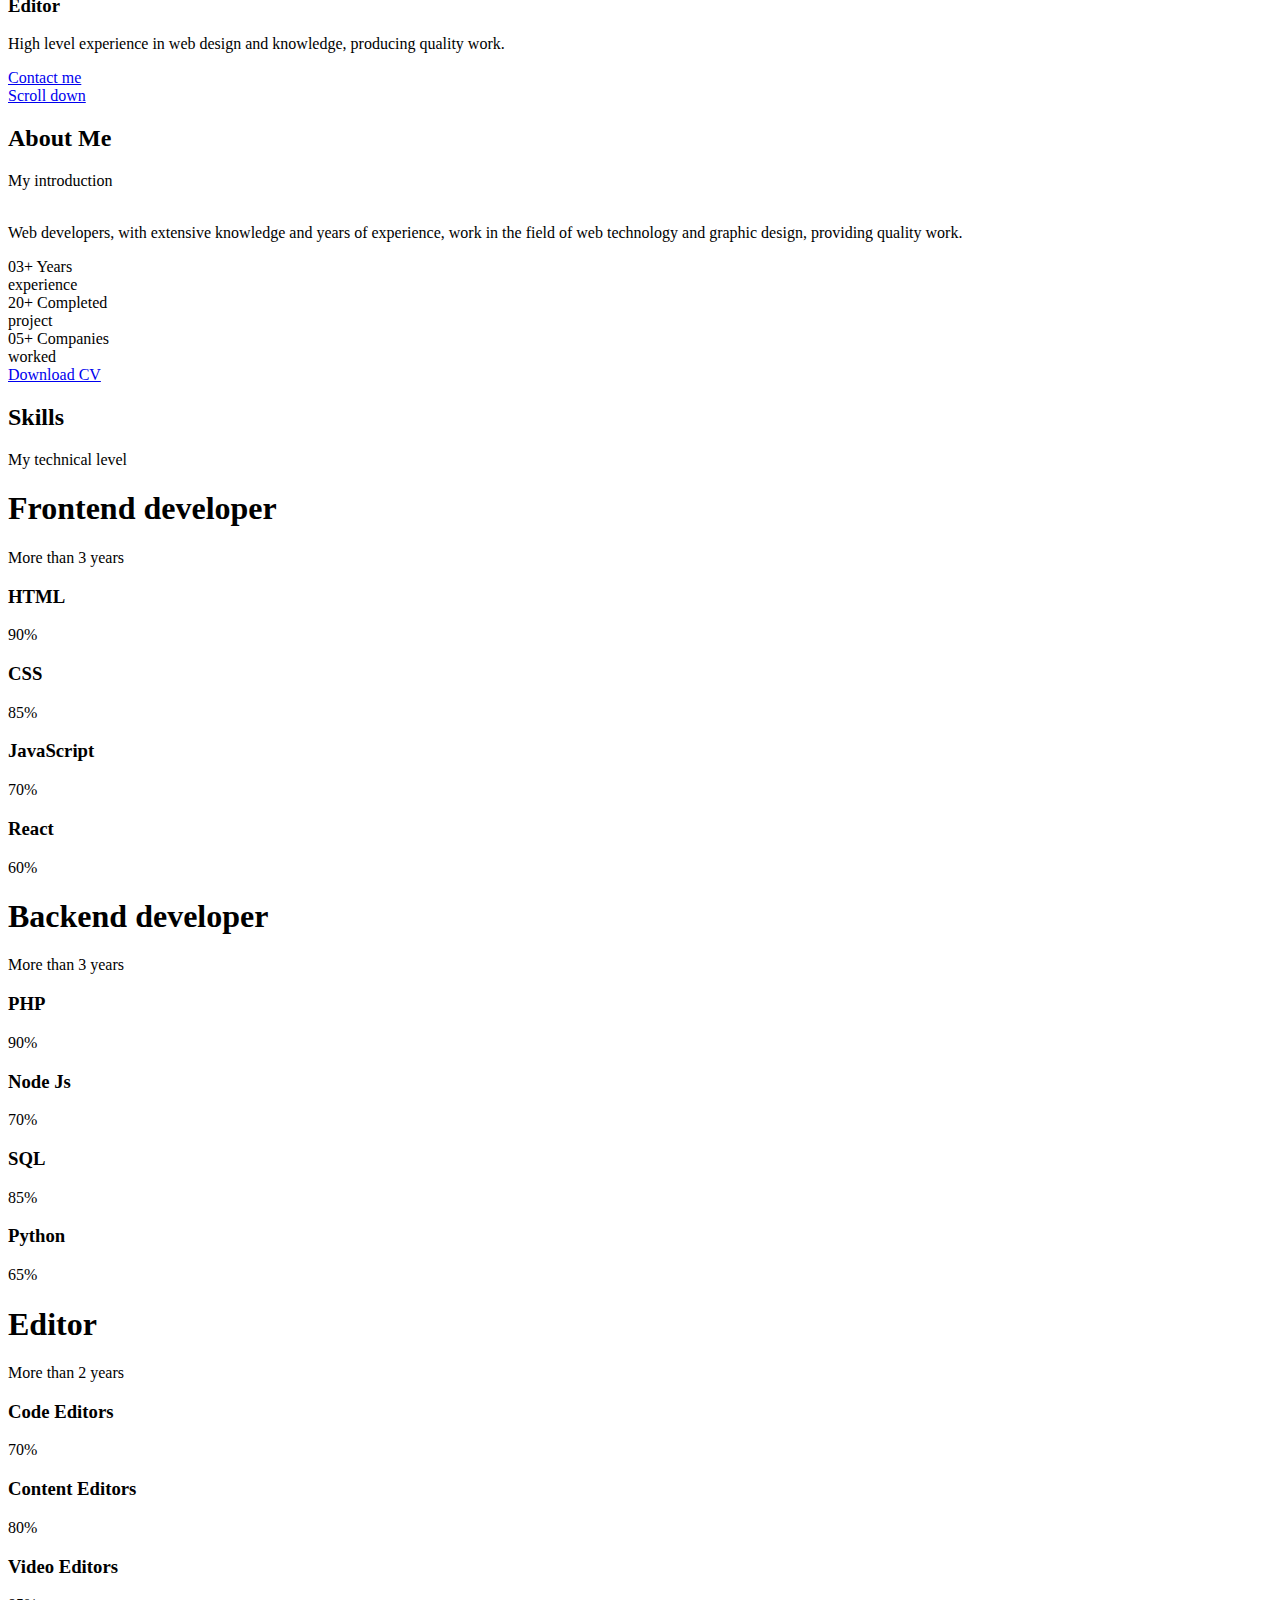
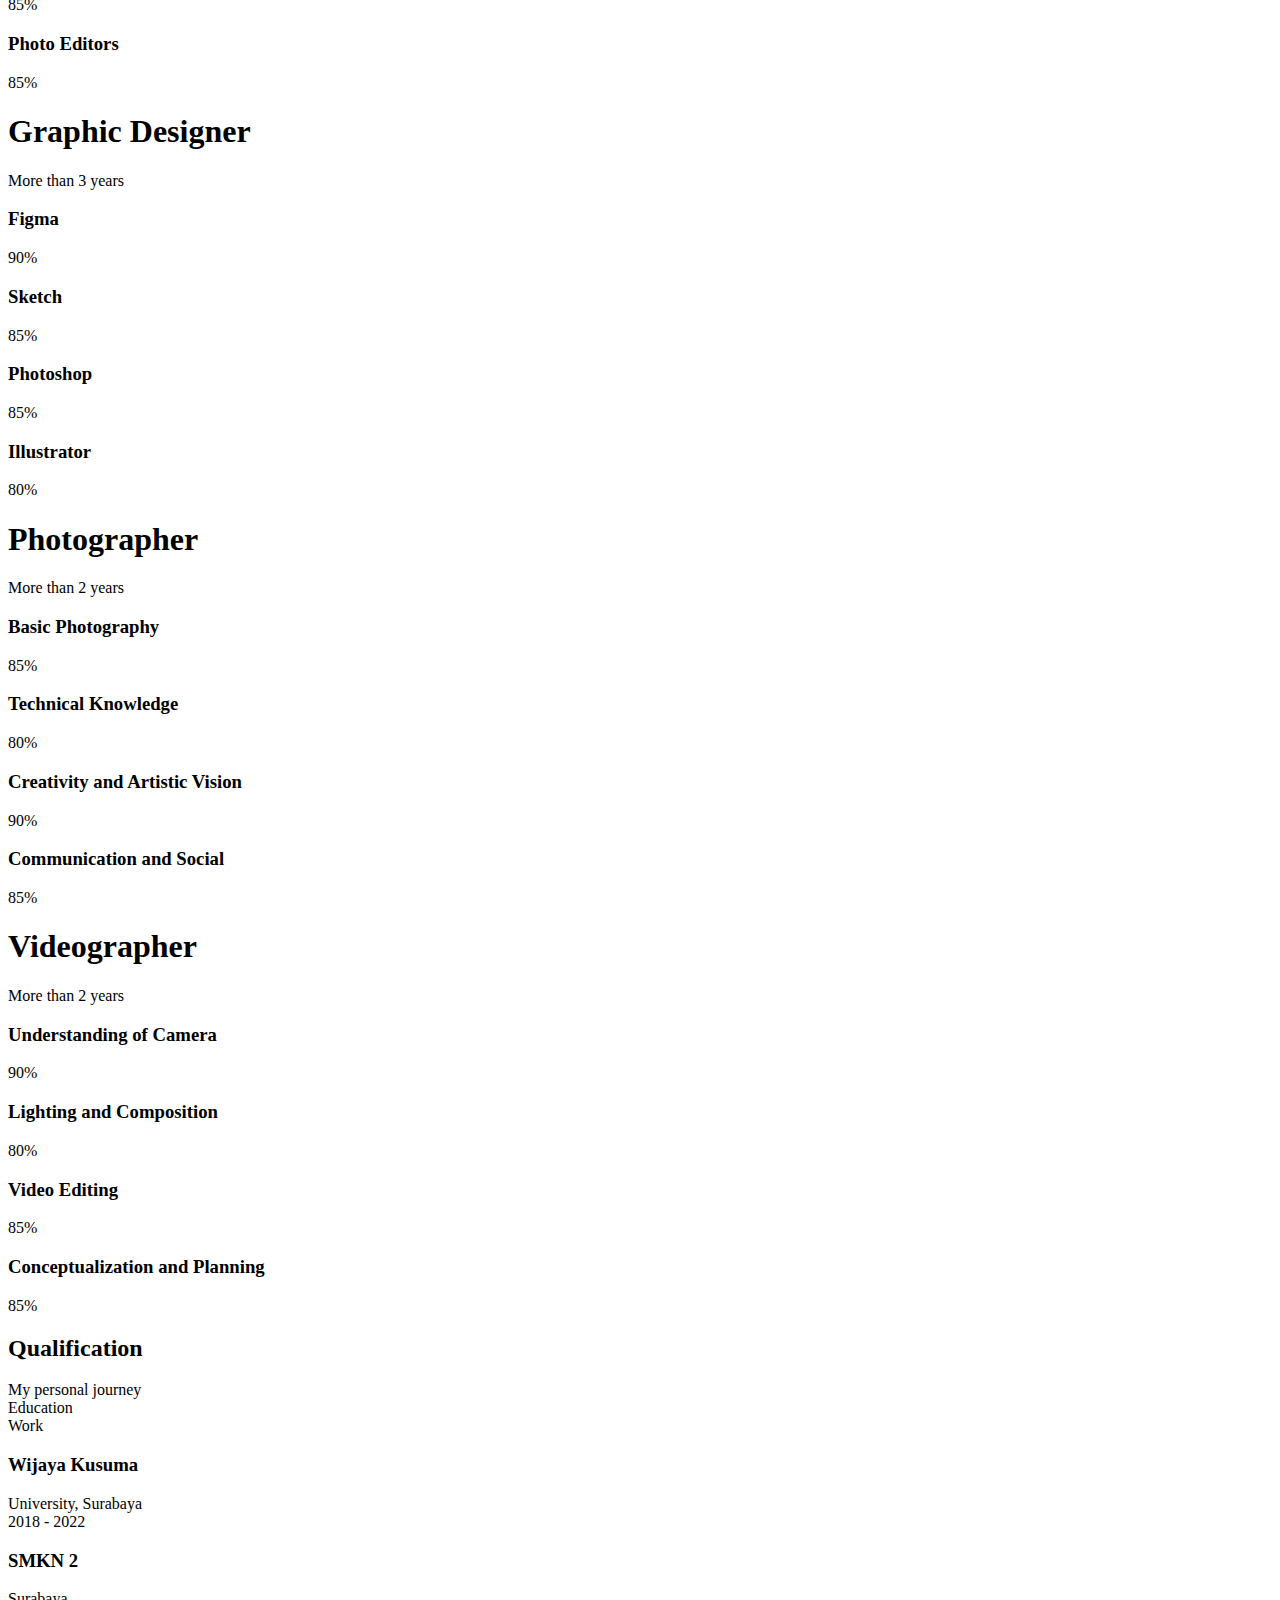
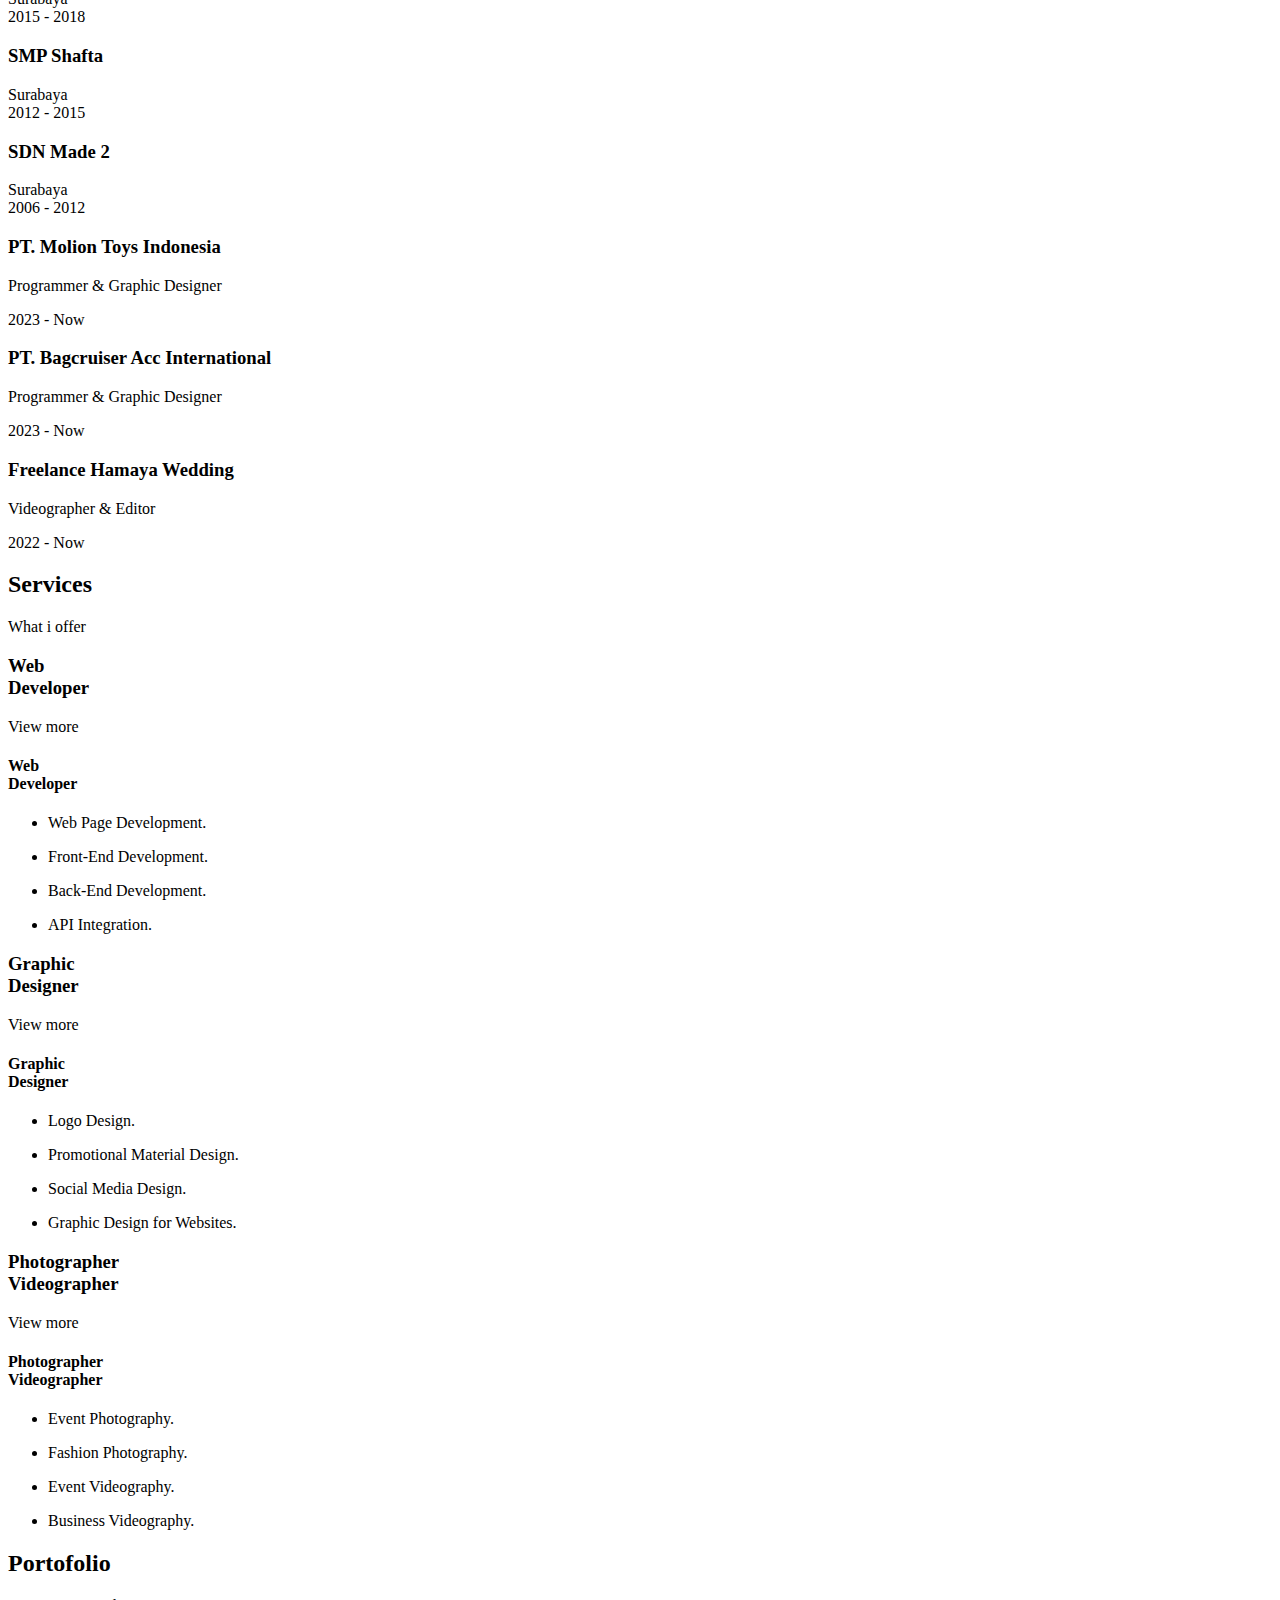
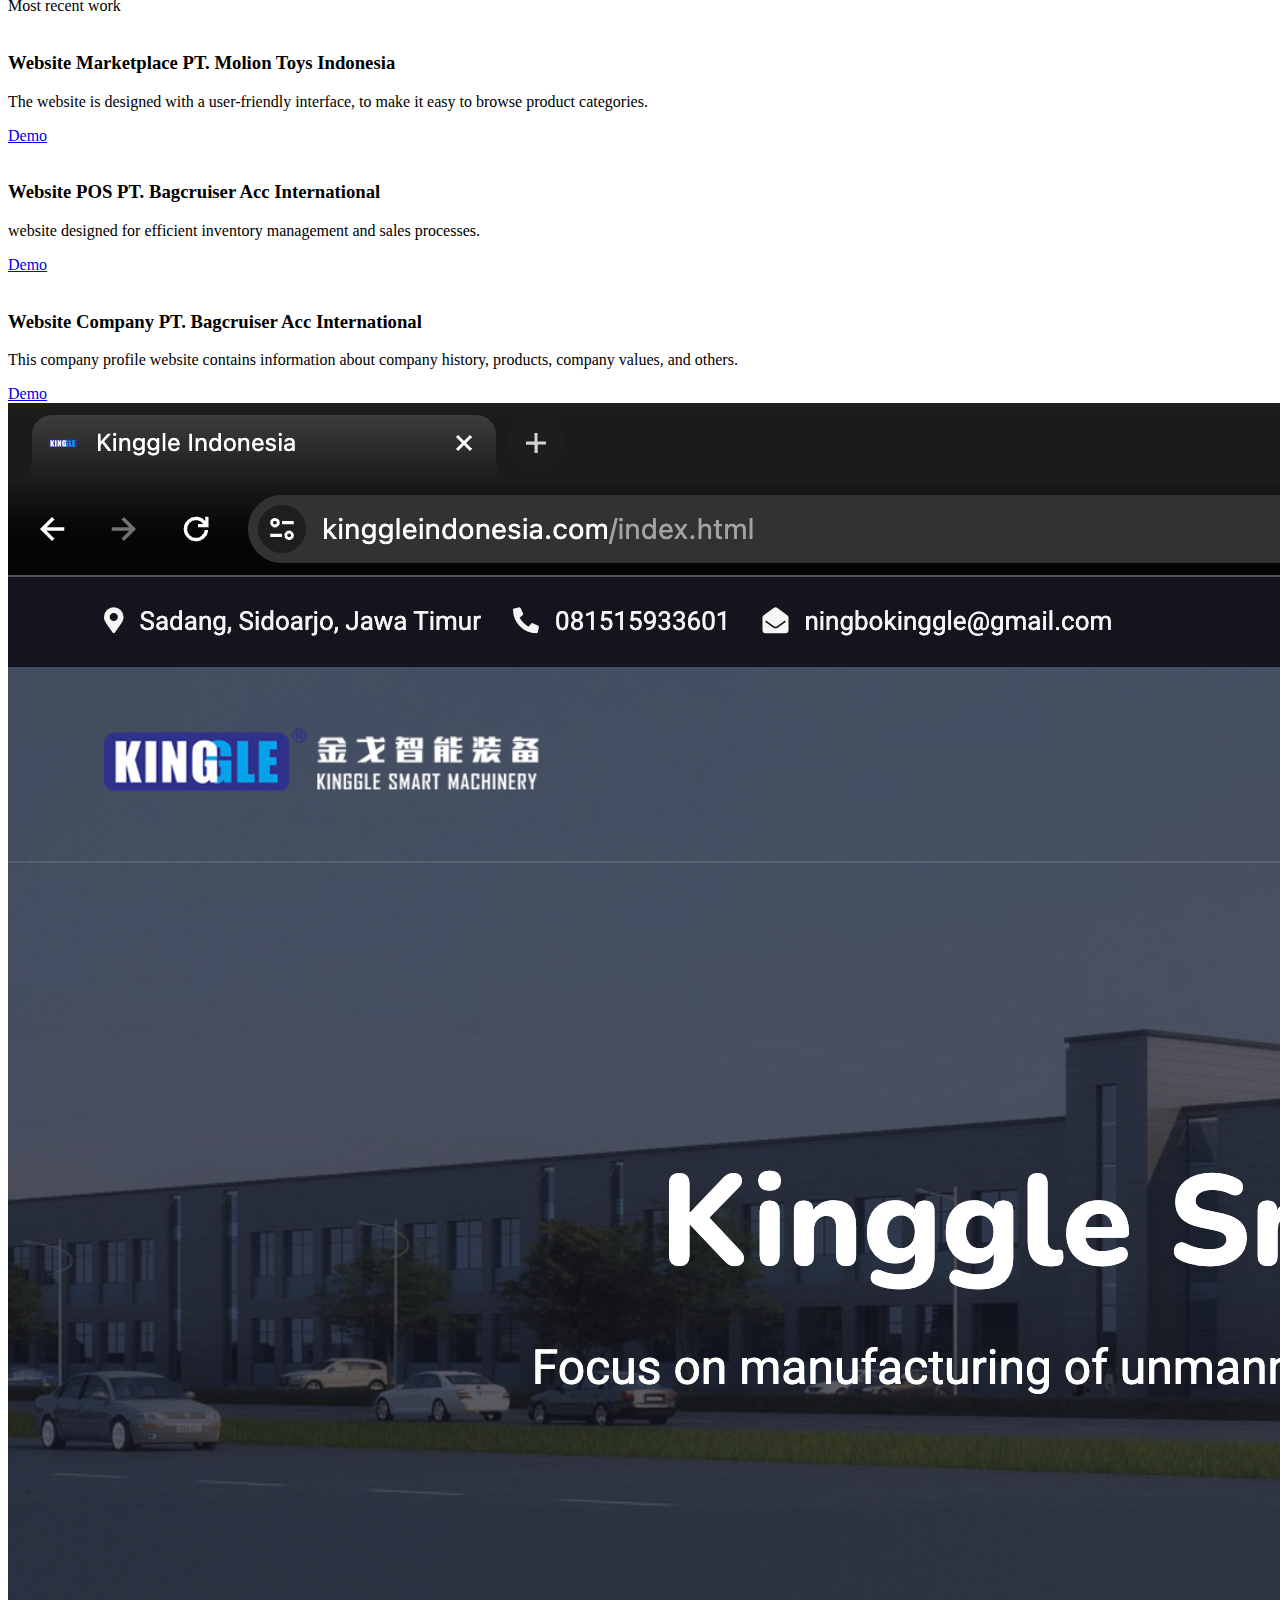
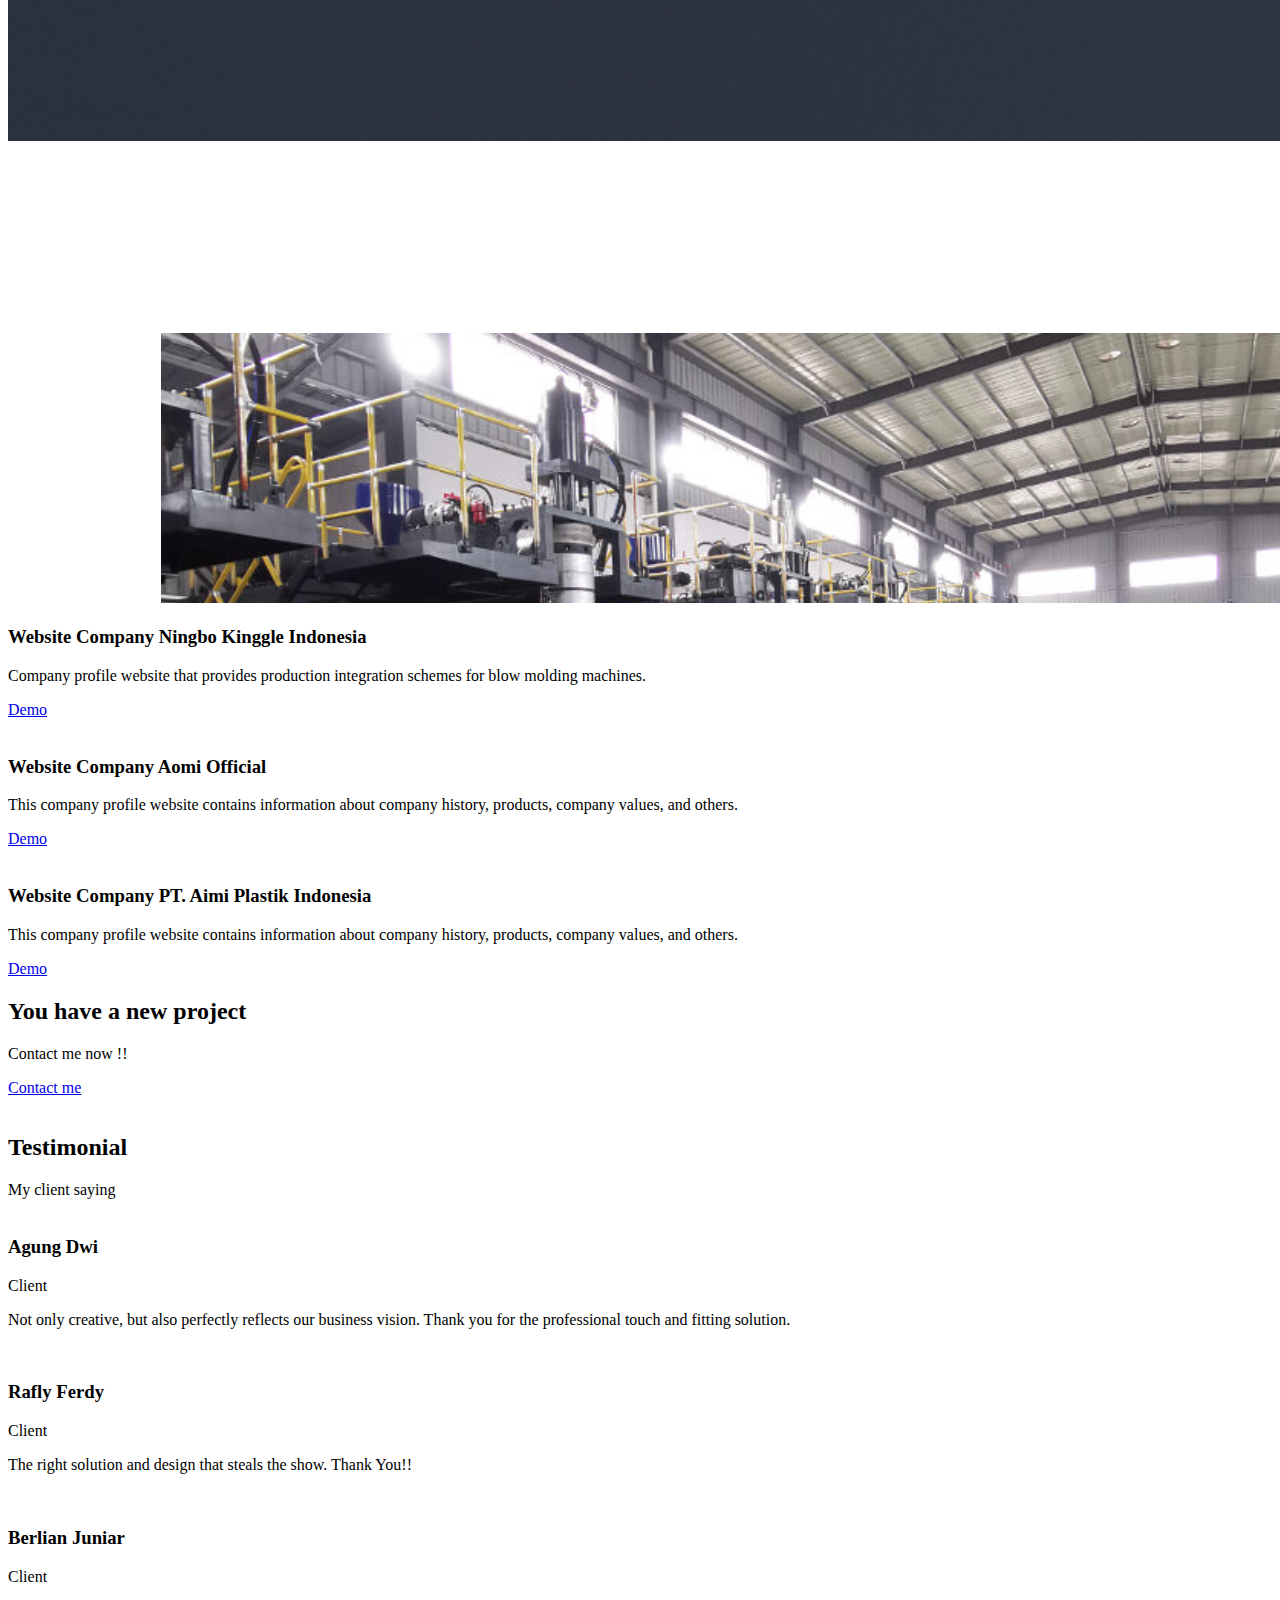
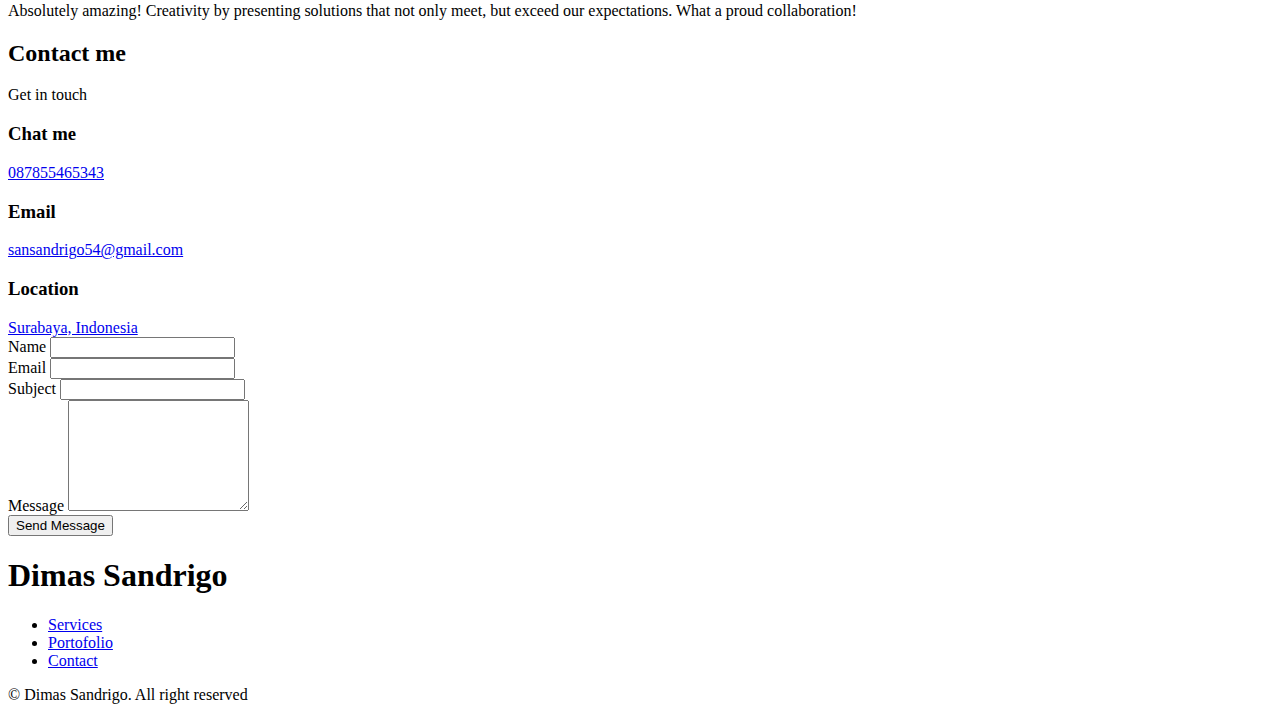
==== commit 1fdc92e9: "Update index.html" ====
--- a/index.html
+++ b/index.html
@@ -849,7 +849,20 @@
                     </a>
                 </div>
                         </div>
-            <!--==================== PORTFOLIO 5 ====================-->
+                <!--==================== PORTFOLIO 5 ====================-->
+                <div class="portofolio__content grid swiper-slide">
+                <img src="assets/img/portofolio6.png" alt="" class="portofolio__img">
+
+                <div class="portofolio__data">
+                    <h3 class="portofolio__title">Website Company Aomi Official</h3>
+                    <p class="portofolio__description">This company profile website contains information about company history, products, company values, and others.</p>
+                    <a href="https://aomiofficial.com/" target="_blank" class="button button--flex button--small portofolio__button">
+                        Demo
+                    <i class="uil uil-arrow-right button__icon"></i>
+                    </a>
+                </div>
+                        </div>
+            <!--==================== PORTFOLIO 6 ====================-->
                         <div class="portofolio__content grid swiper-slide">
                 <img src="assets/img/portofolio4.png" alt="" class="portofolio__img">
 
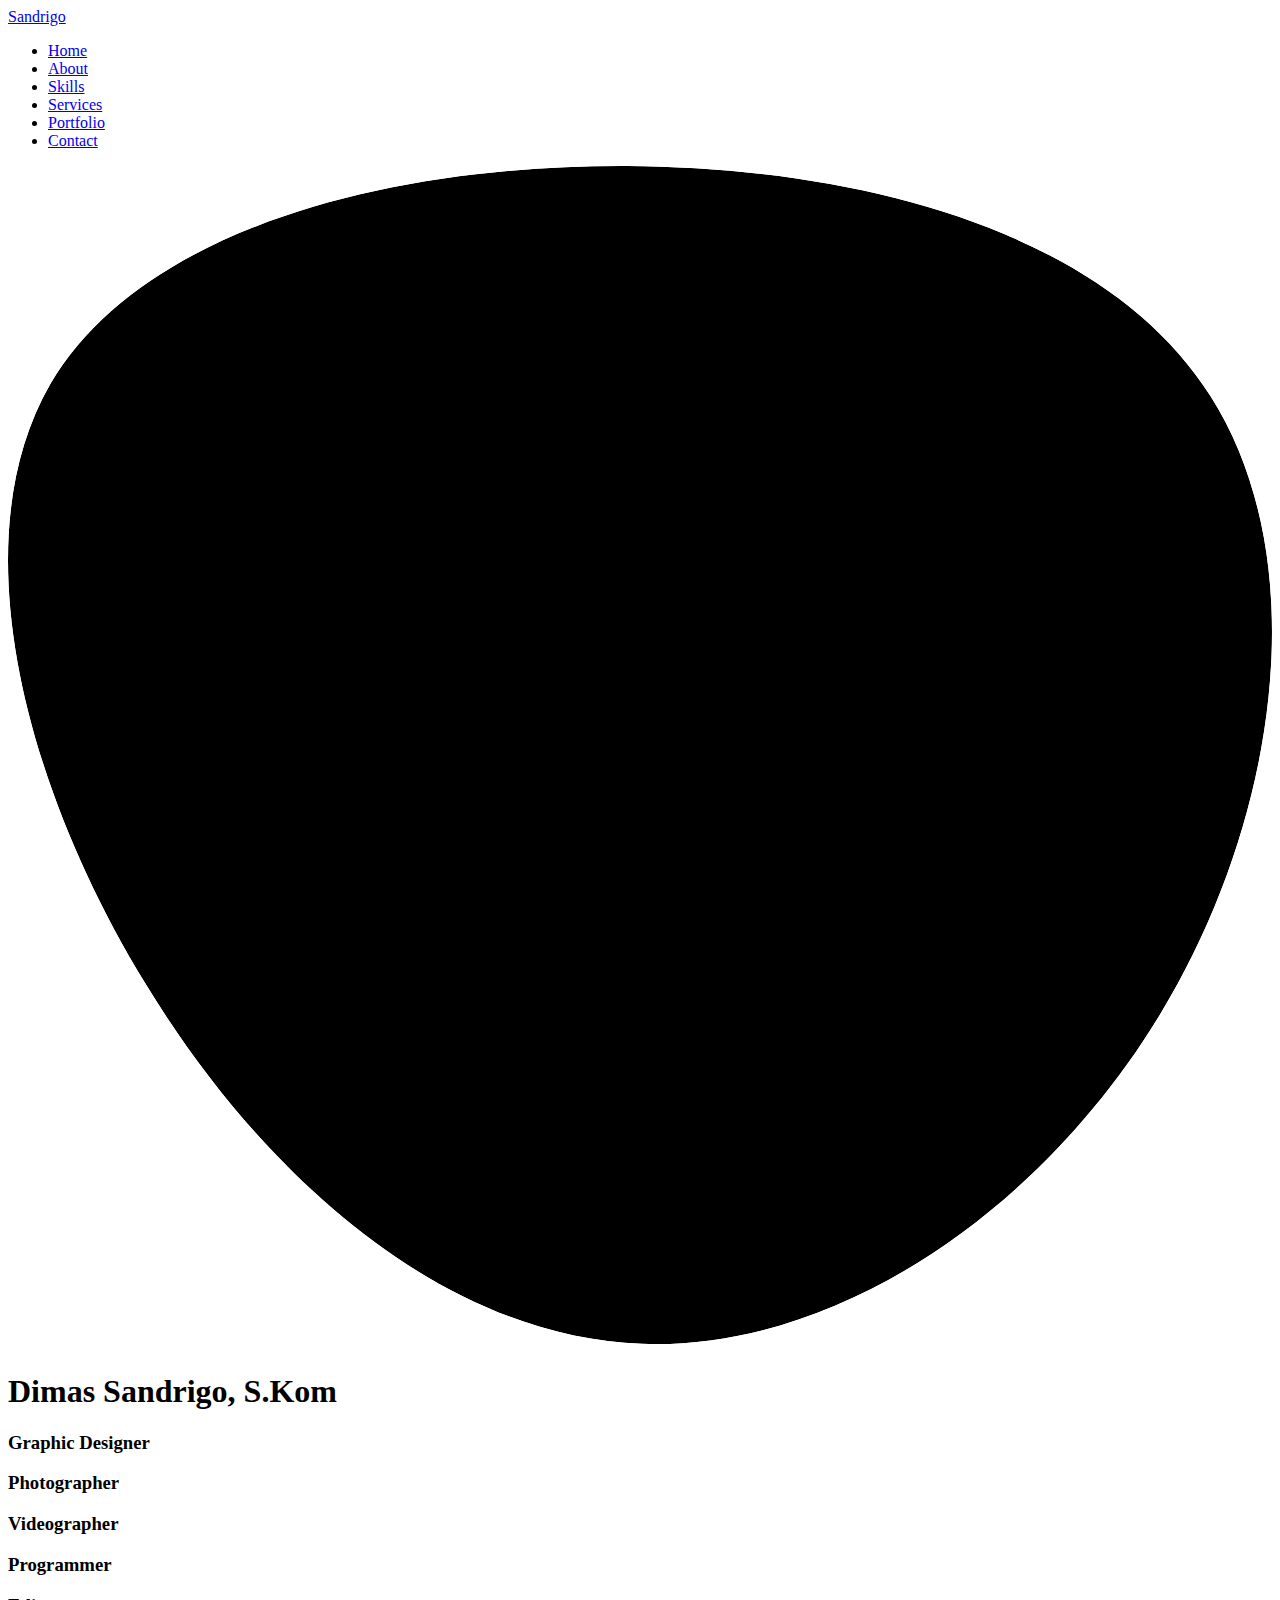
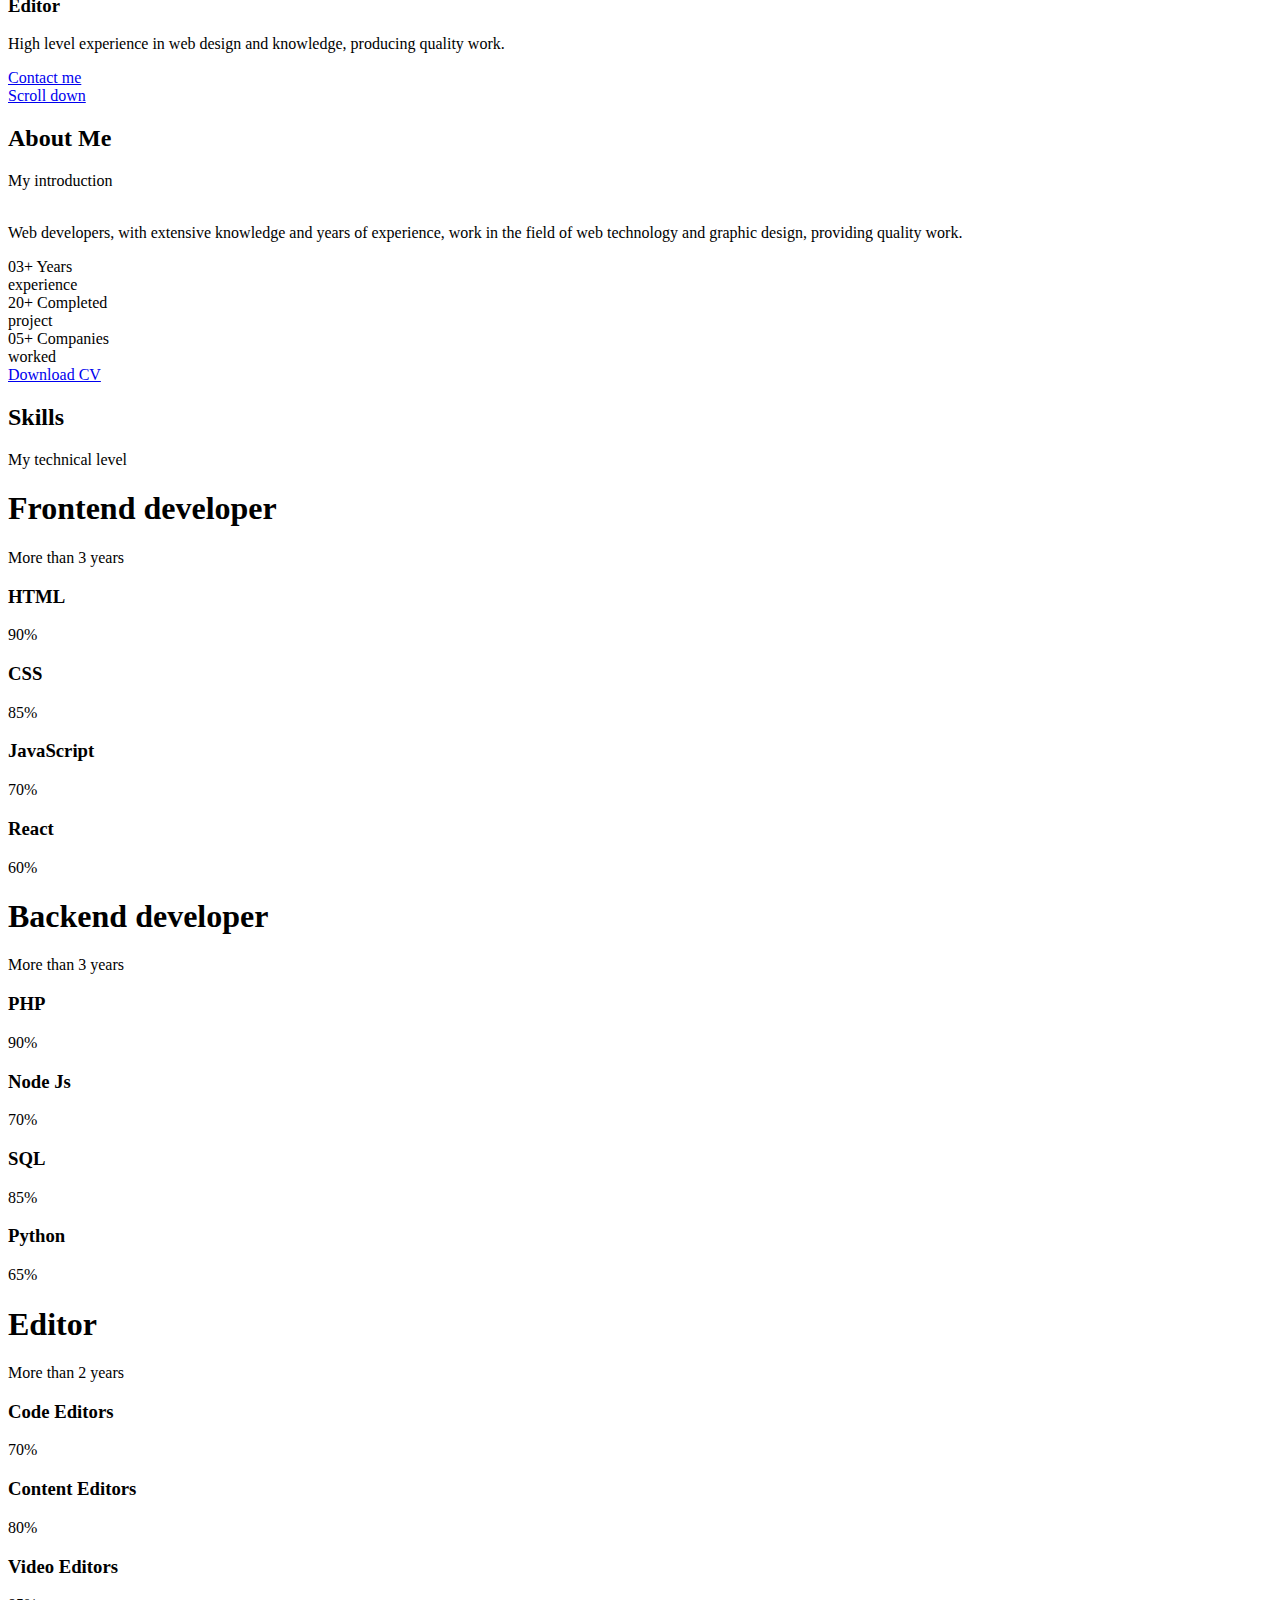
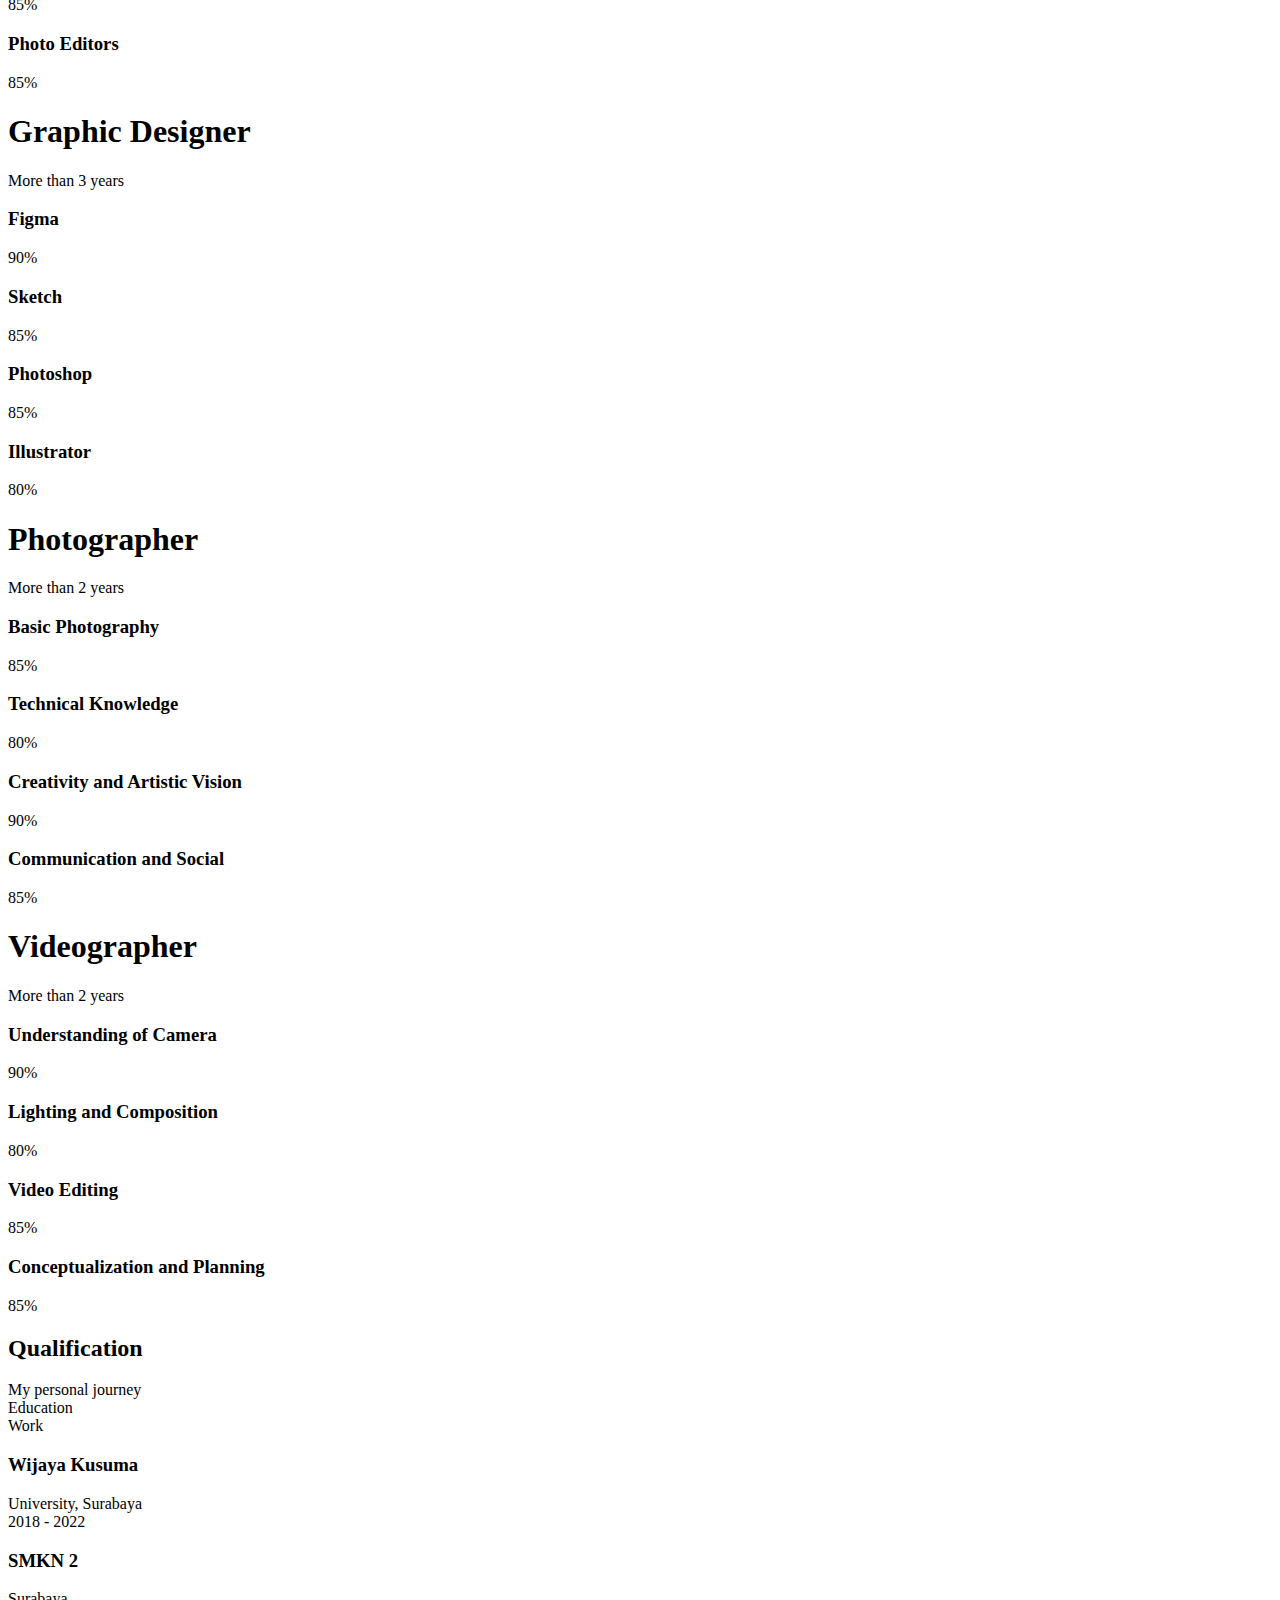
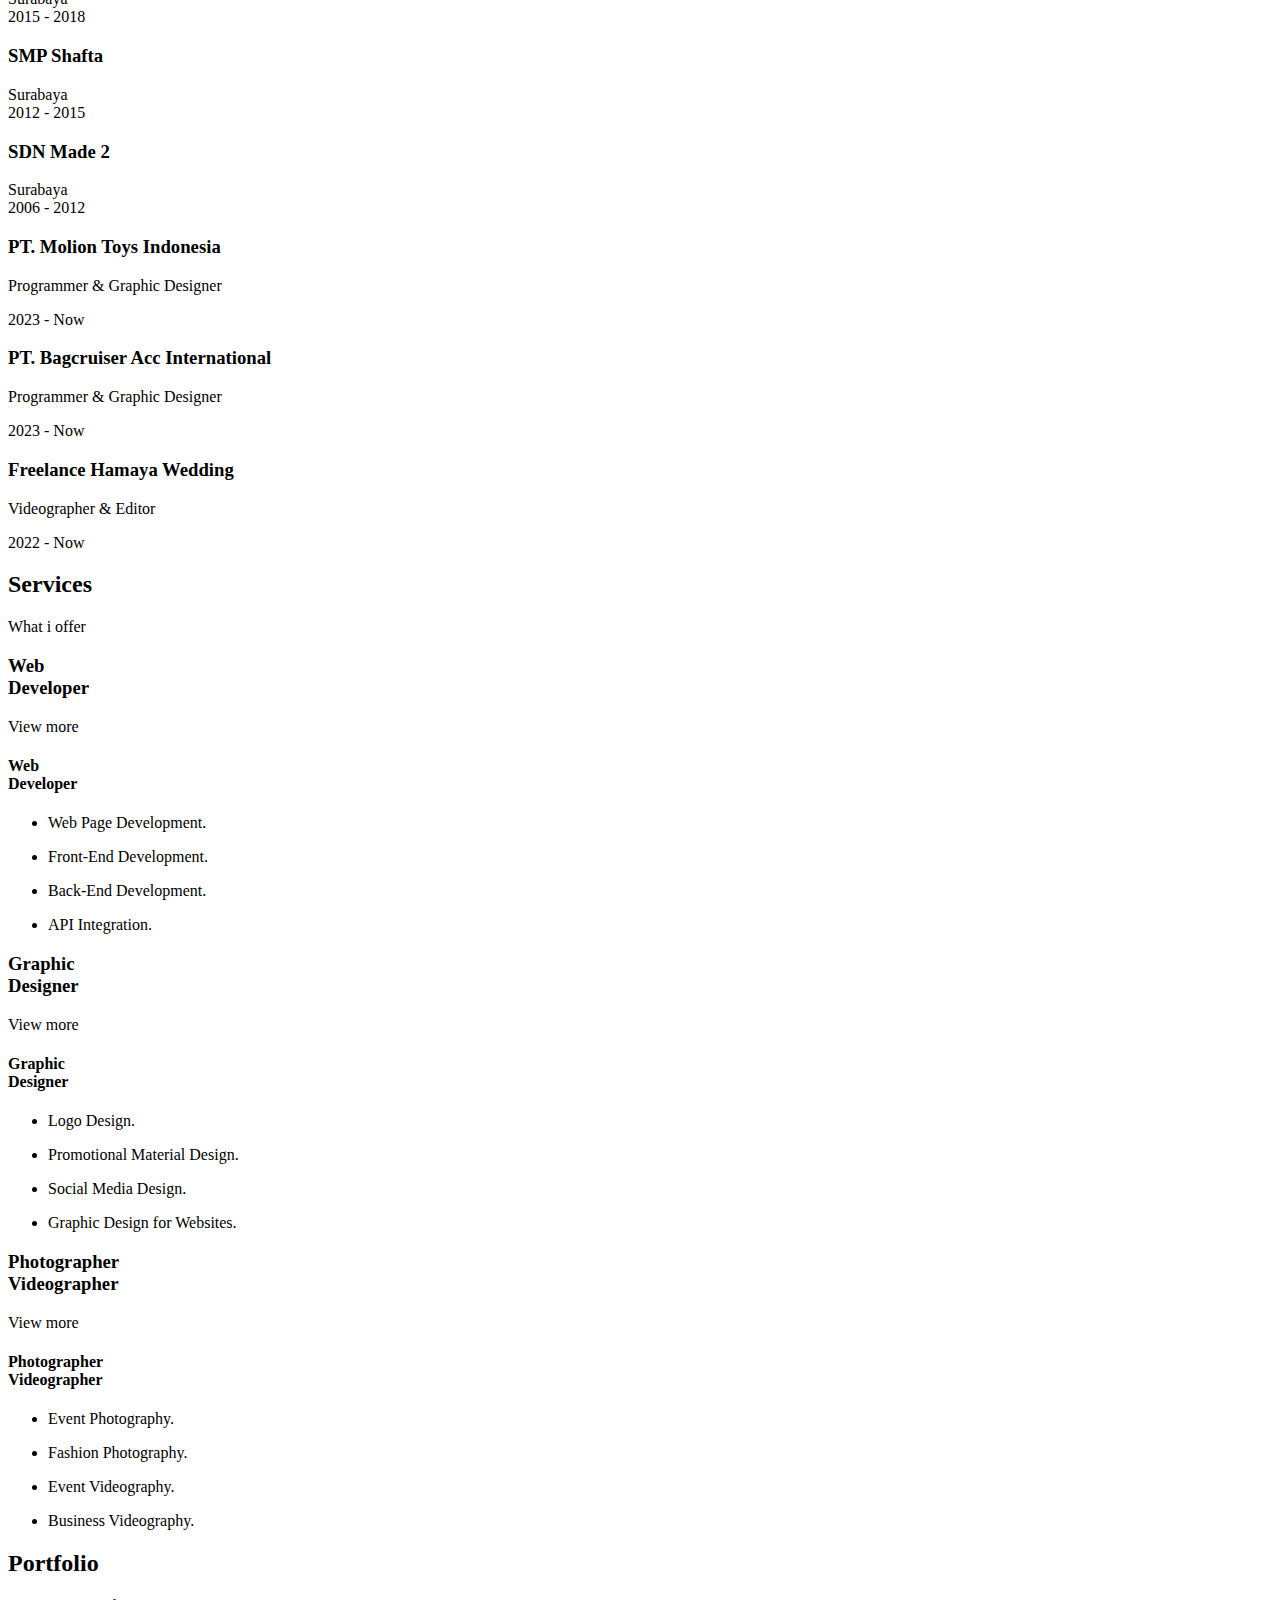
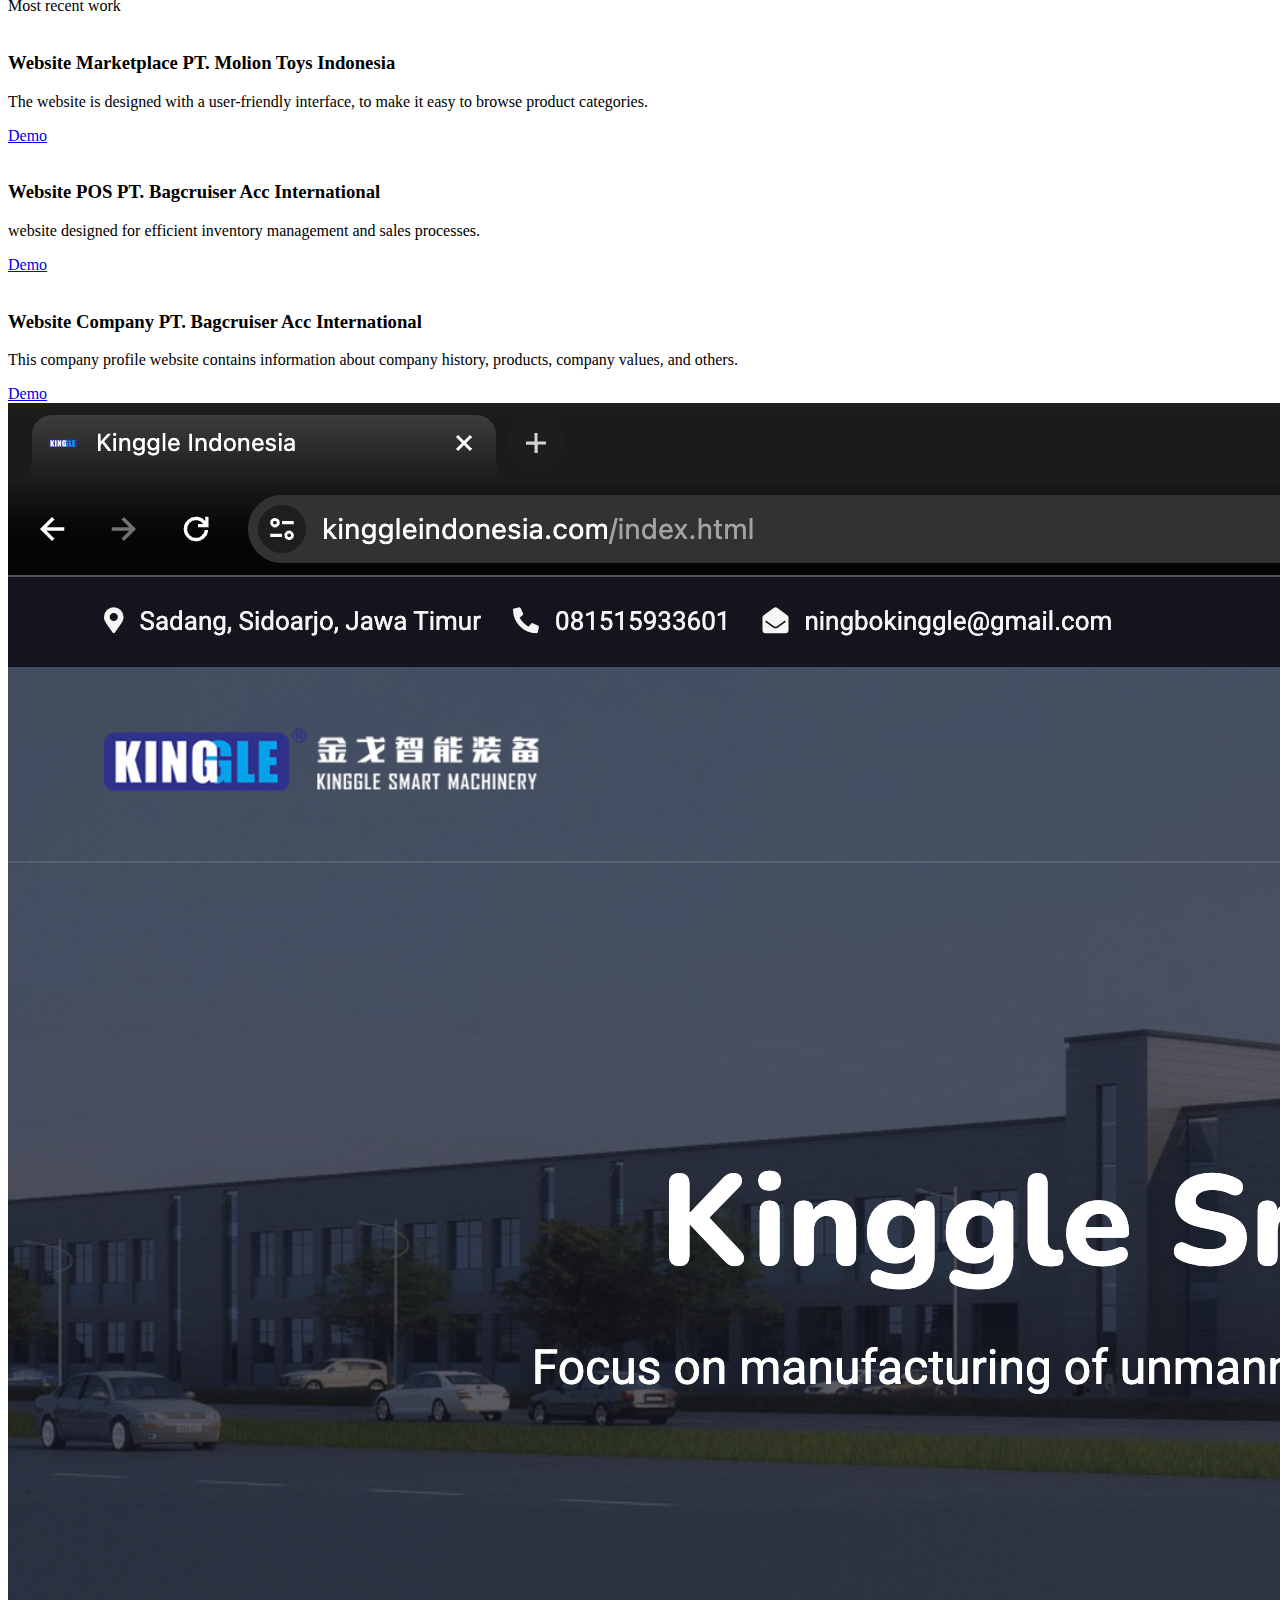
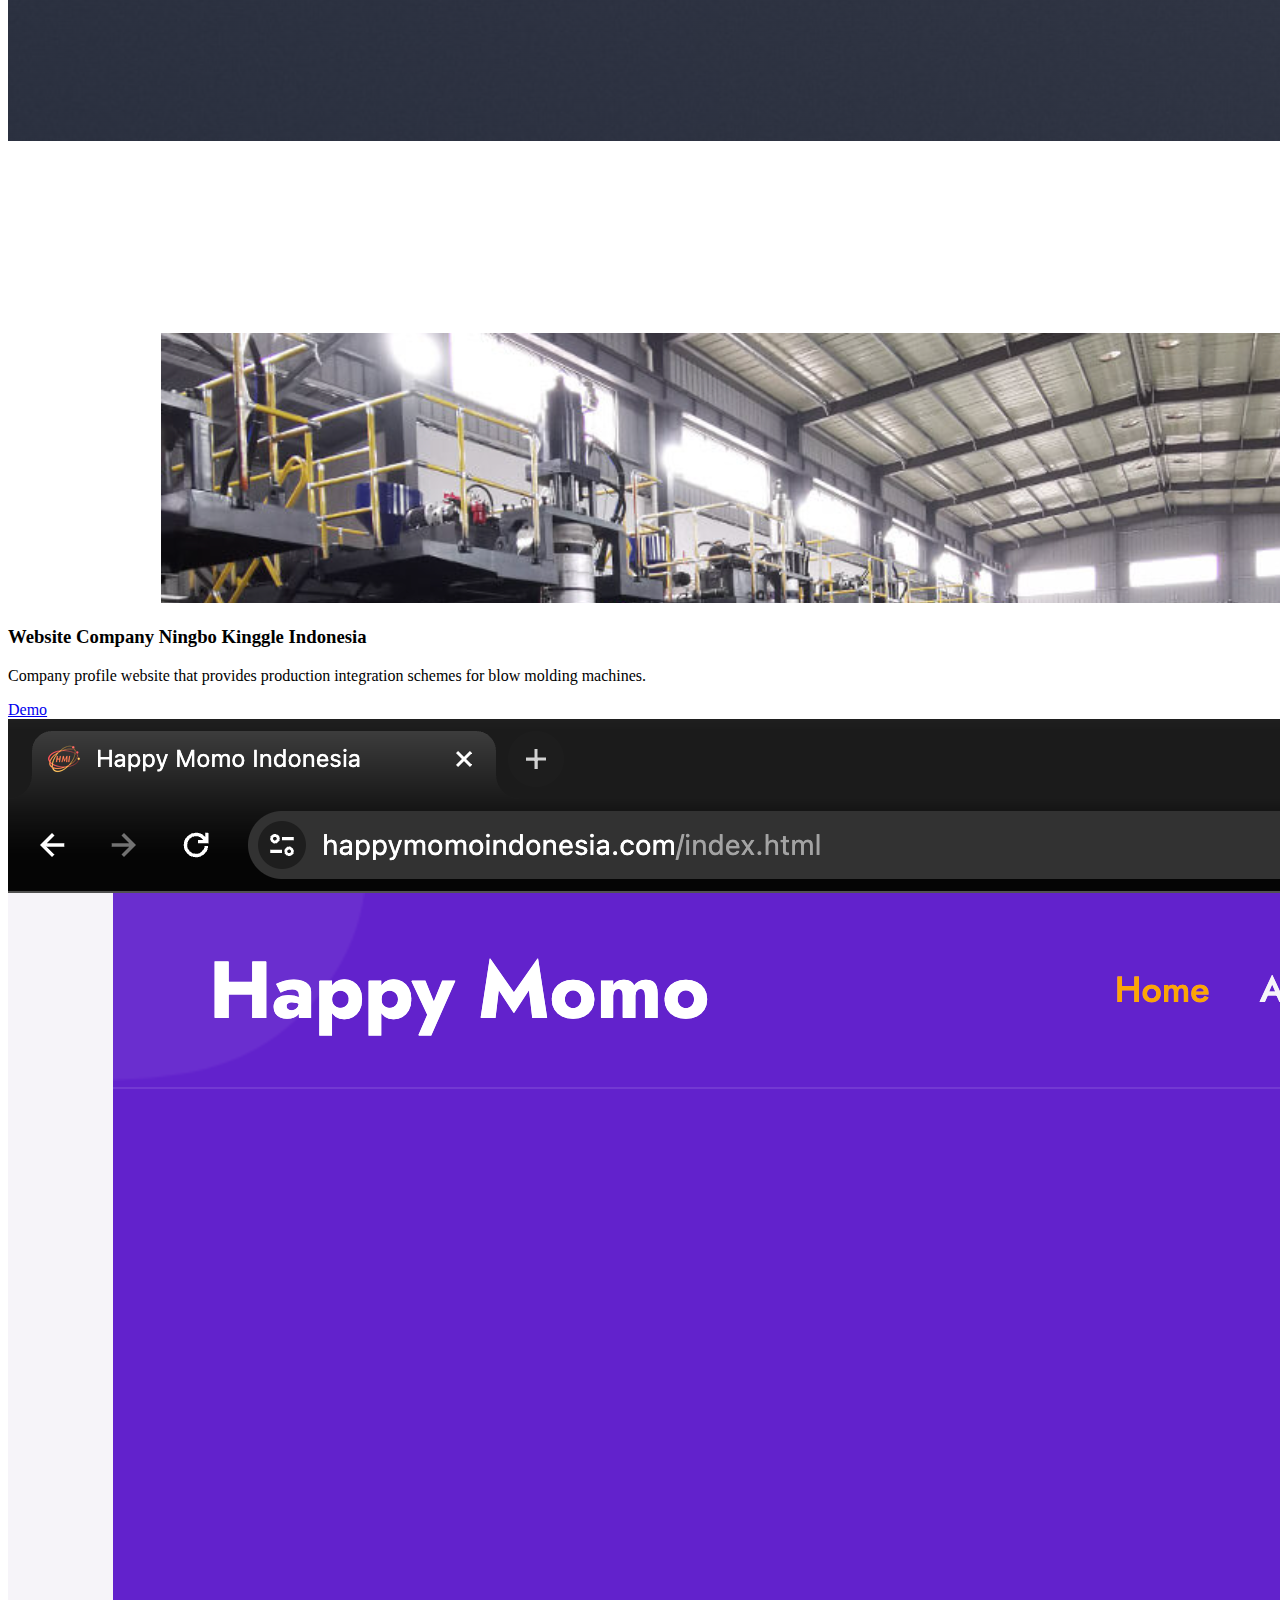
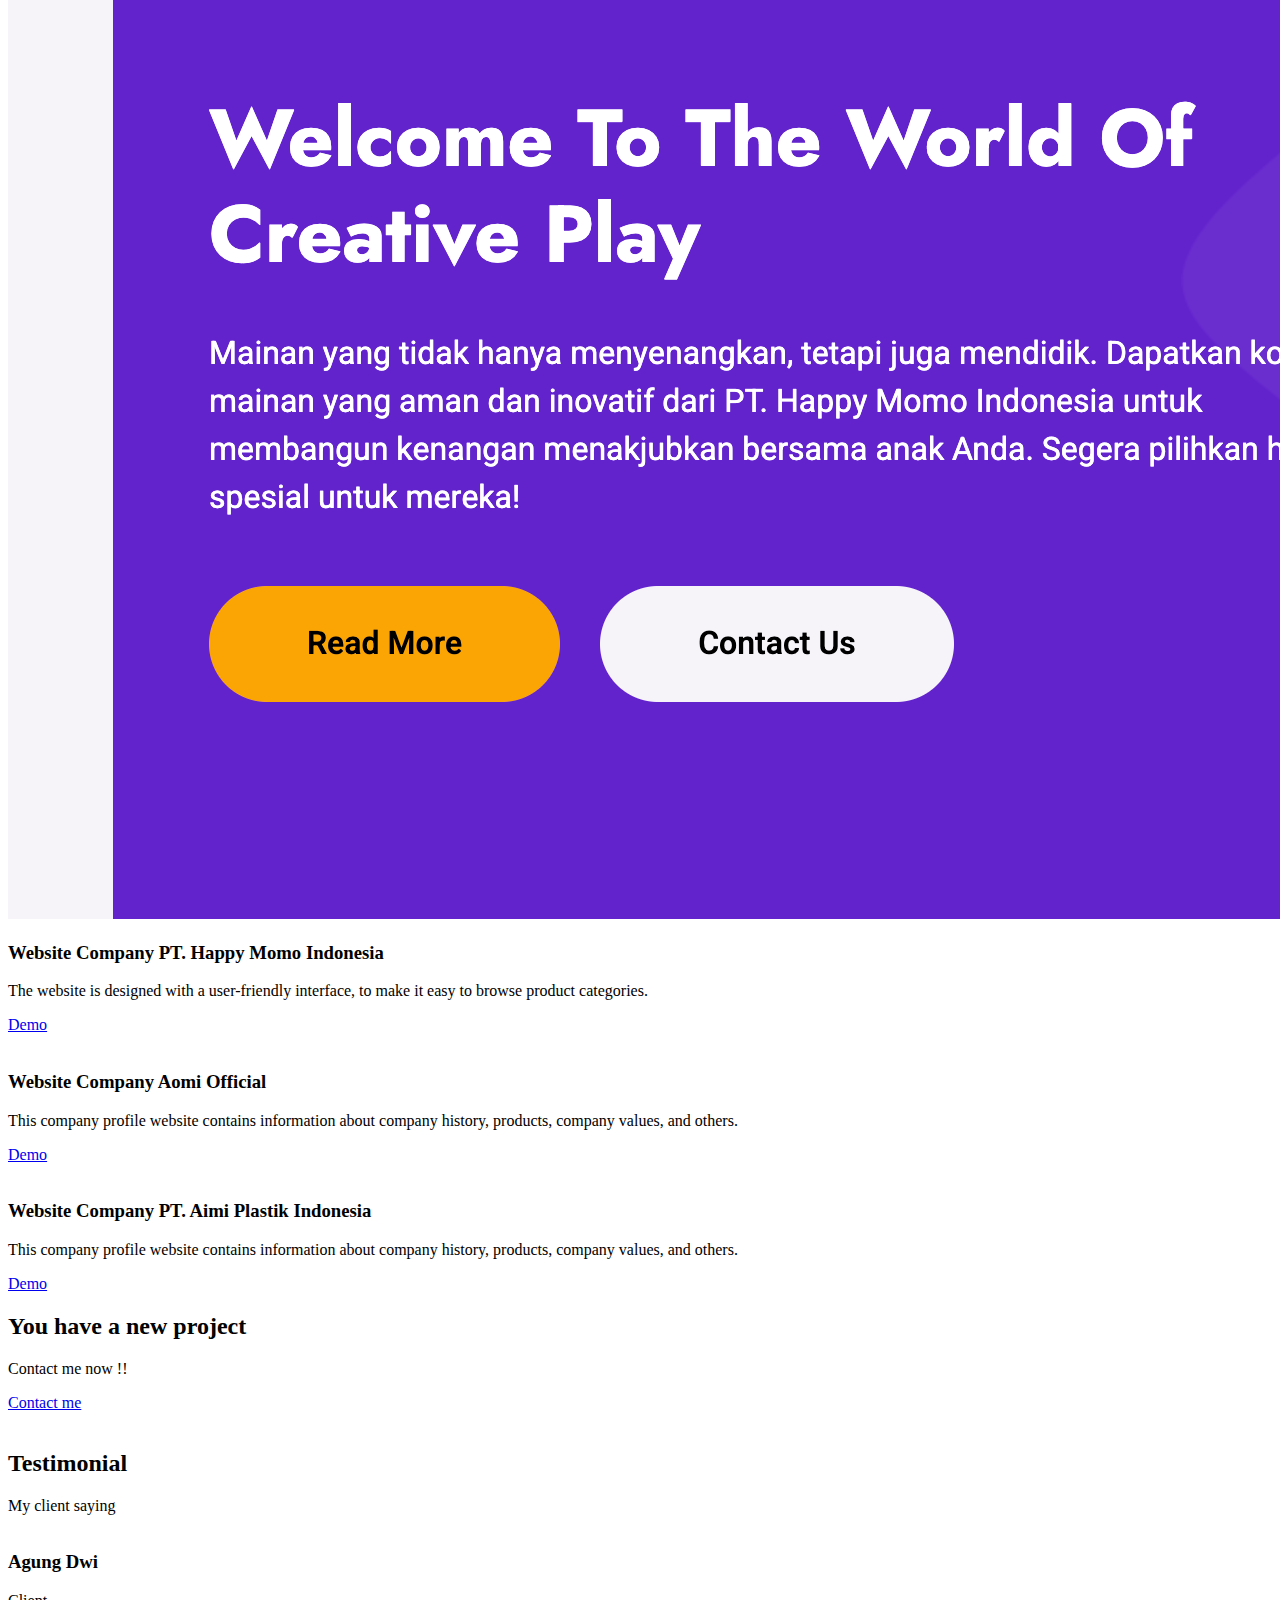
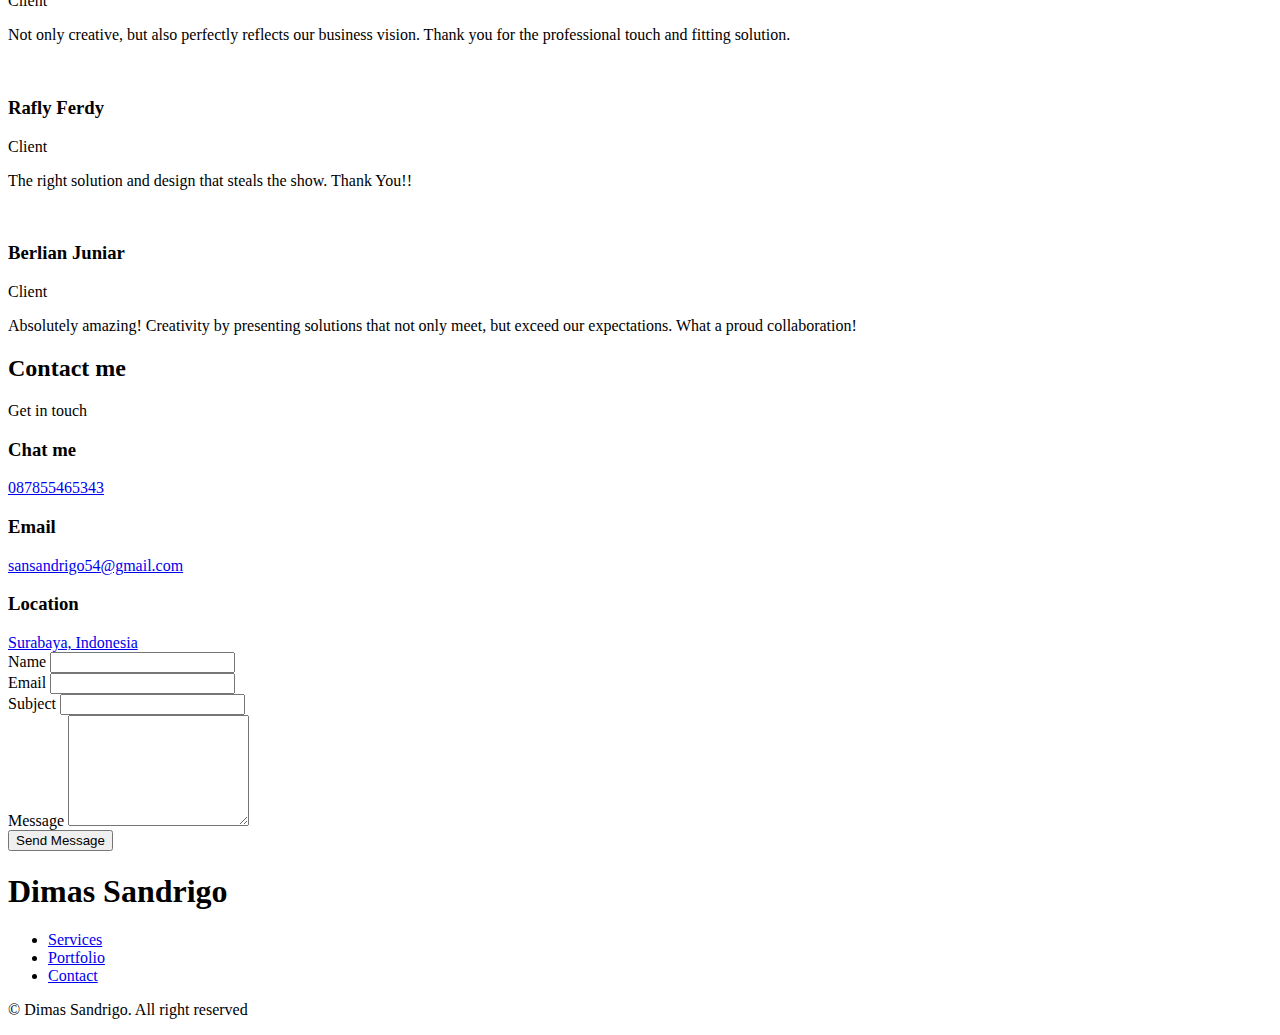
==== commit 2d0b83a4: "Update index.html" ====
--- a/index.html
+++ b/index.html
@@ -48,7 +48,7 @@
                         </li>
                         <li class="nav__item">
                             <a href="#portofolio" class="nav__link">
-                                <i class="uil uil-scenery nav__icon"></i> Portofolio
+                                <i class="uil uil-scenery nav__icon"></i> Portfolio
                             </a>
                         </li>
                         <li class="nav__item">
@@ -792,7 +792,7 @@
 
             <!--==================== PORTFOLIO ====================-->
             <section class="portofolio section" id="portofolio">
-                <h2 class="section__title">Portofolio</h2>
+                <h2 class="section__title">Portfolio</h2>
                 <span class="section__subtitle">Most recent work</span>
 
                 <div class="portofolio__container container swiper-container">
@@ -849,8 +849,21 @@
                     </a>
                 </div>
                         </div>
-                <!--==================== PORTFOLIO 5 ====================-->
-                <div class="portofolio__content grid swiper-slide">
+                            <!--==================== PORTFOLIO 5 ====================-->
+                        <div class="portofolio__content grid swiper-slide">
+                <img src="assets/img/portofolio7.png" alt="" class="portofolio__img">
+
+                <div class="portofolio__data">
+                    <h3 class="portofolio__title">Website Company PT. Happy Momo Indonesia</h3>
+                    <p class="portofolio__description">The website is designed with a user-friendly interface, to make it easy to browse product categories.</p>
+                    <a href="https://happymomoindonesia.com/" target="_blank" class="button button--flex button--small portofolio__button">
+                        Demo
+                    <i class="uil uil-arrow-right button__icon"></i>
+                    </a>
+                </div>
+                        </div>
+            <!--==================== PORTFOLIO 6 ====================-->
+                        <div class="portofolio__content grid swiper-slide">
                 <img src="assets/img/portofolio6.png" alt="" class="portofolio__img">
 
                 <div class="portofolio__data">
@@ -862,8 +875,8 @@
                     </a>
                 </div>
                         </div>
-            <!--==================== PORTFOLIO 6 ====================-->
-                        <div class="portofolio__content grid swiper-slide">
+            <!--==================== PORTFOLIO 7 ====================-->
+            <div class="portofolio__content grid swiper-slide">
                 <img src="assets/img/portofolio4.png" alt="" class="portofolio__img">
 
                 <div class="portofolio__data">
@@ -1062,7 +1075,7 @@
                             <a href="#services" class="footer__link">Services</a>
                         </li>
                         <li>
-                            <a href="#portofolio" class="footer__link">Portofolio</a>
+                            <a href="#portofolio" class="footer__link">Portfolio</a>
                         </li>
                         <li>
                             <a href="#contact" class="footer__link">Contact</a>
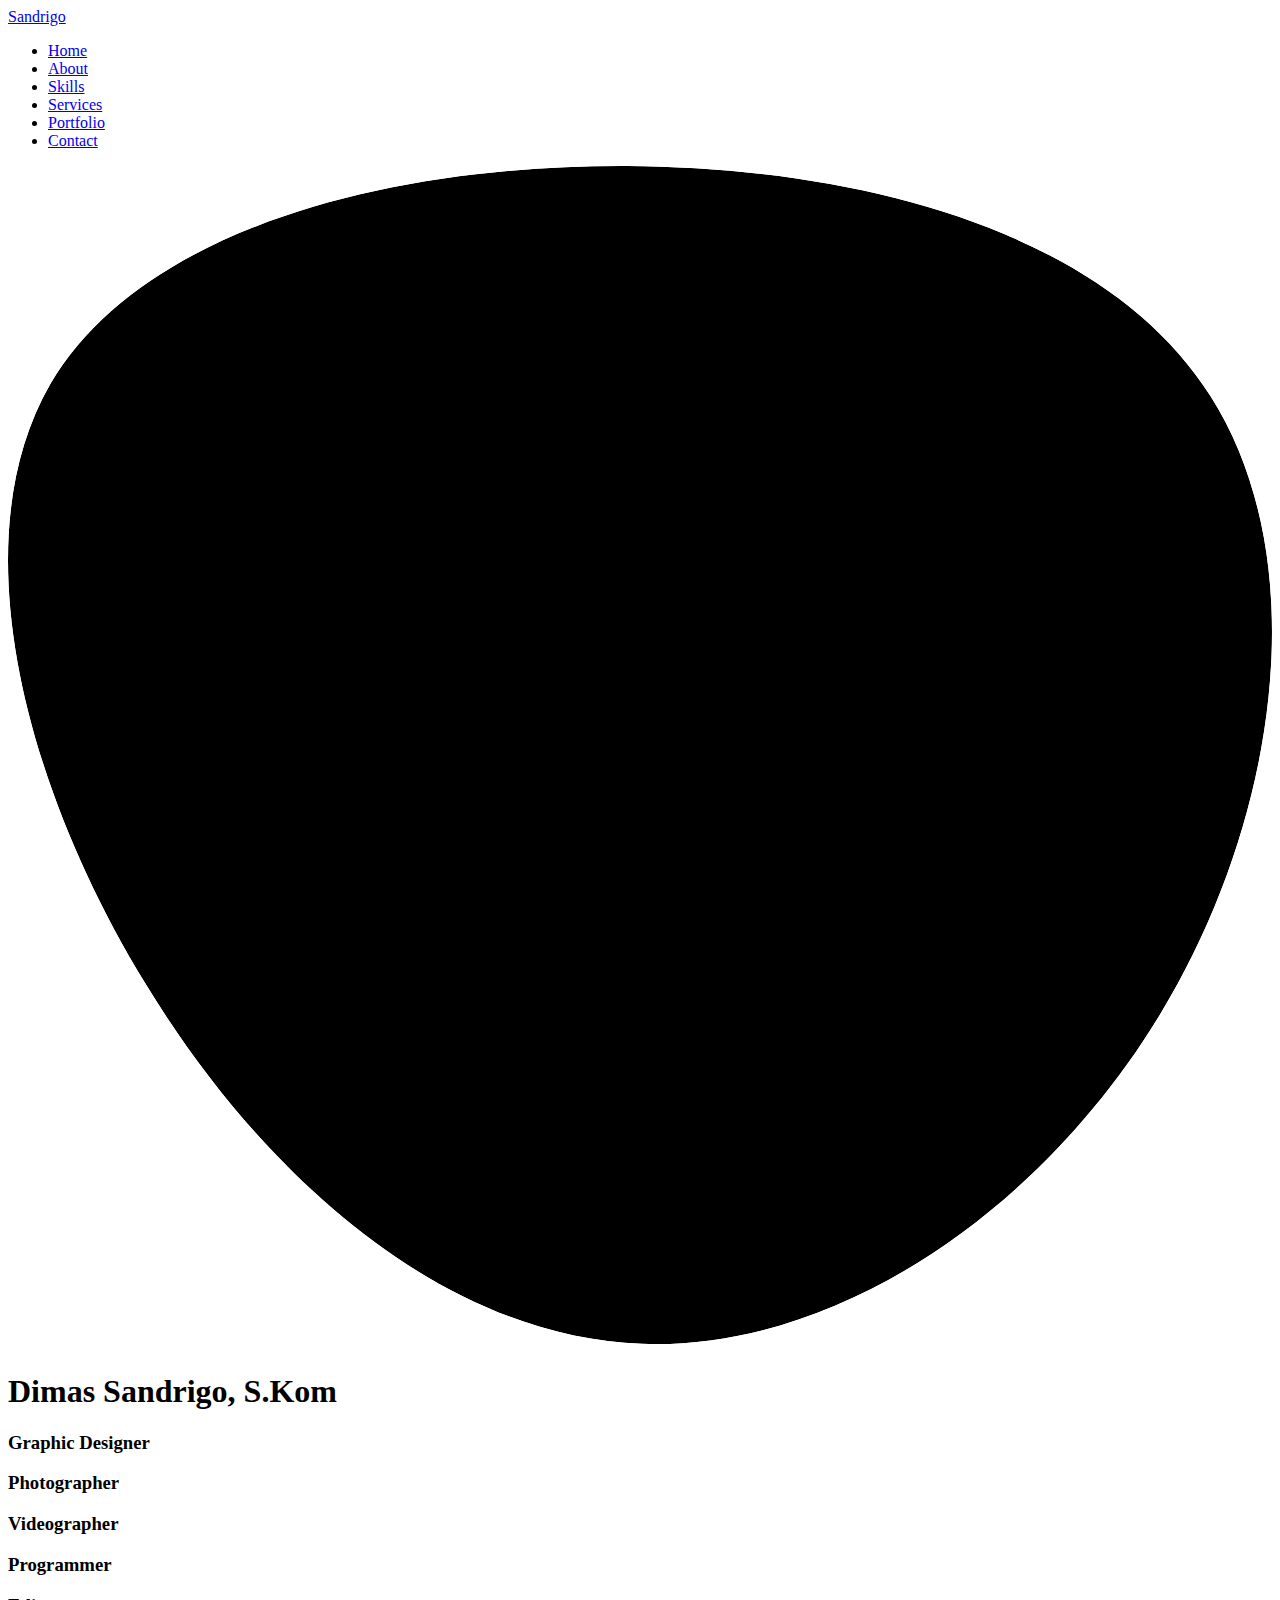
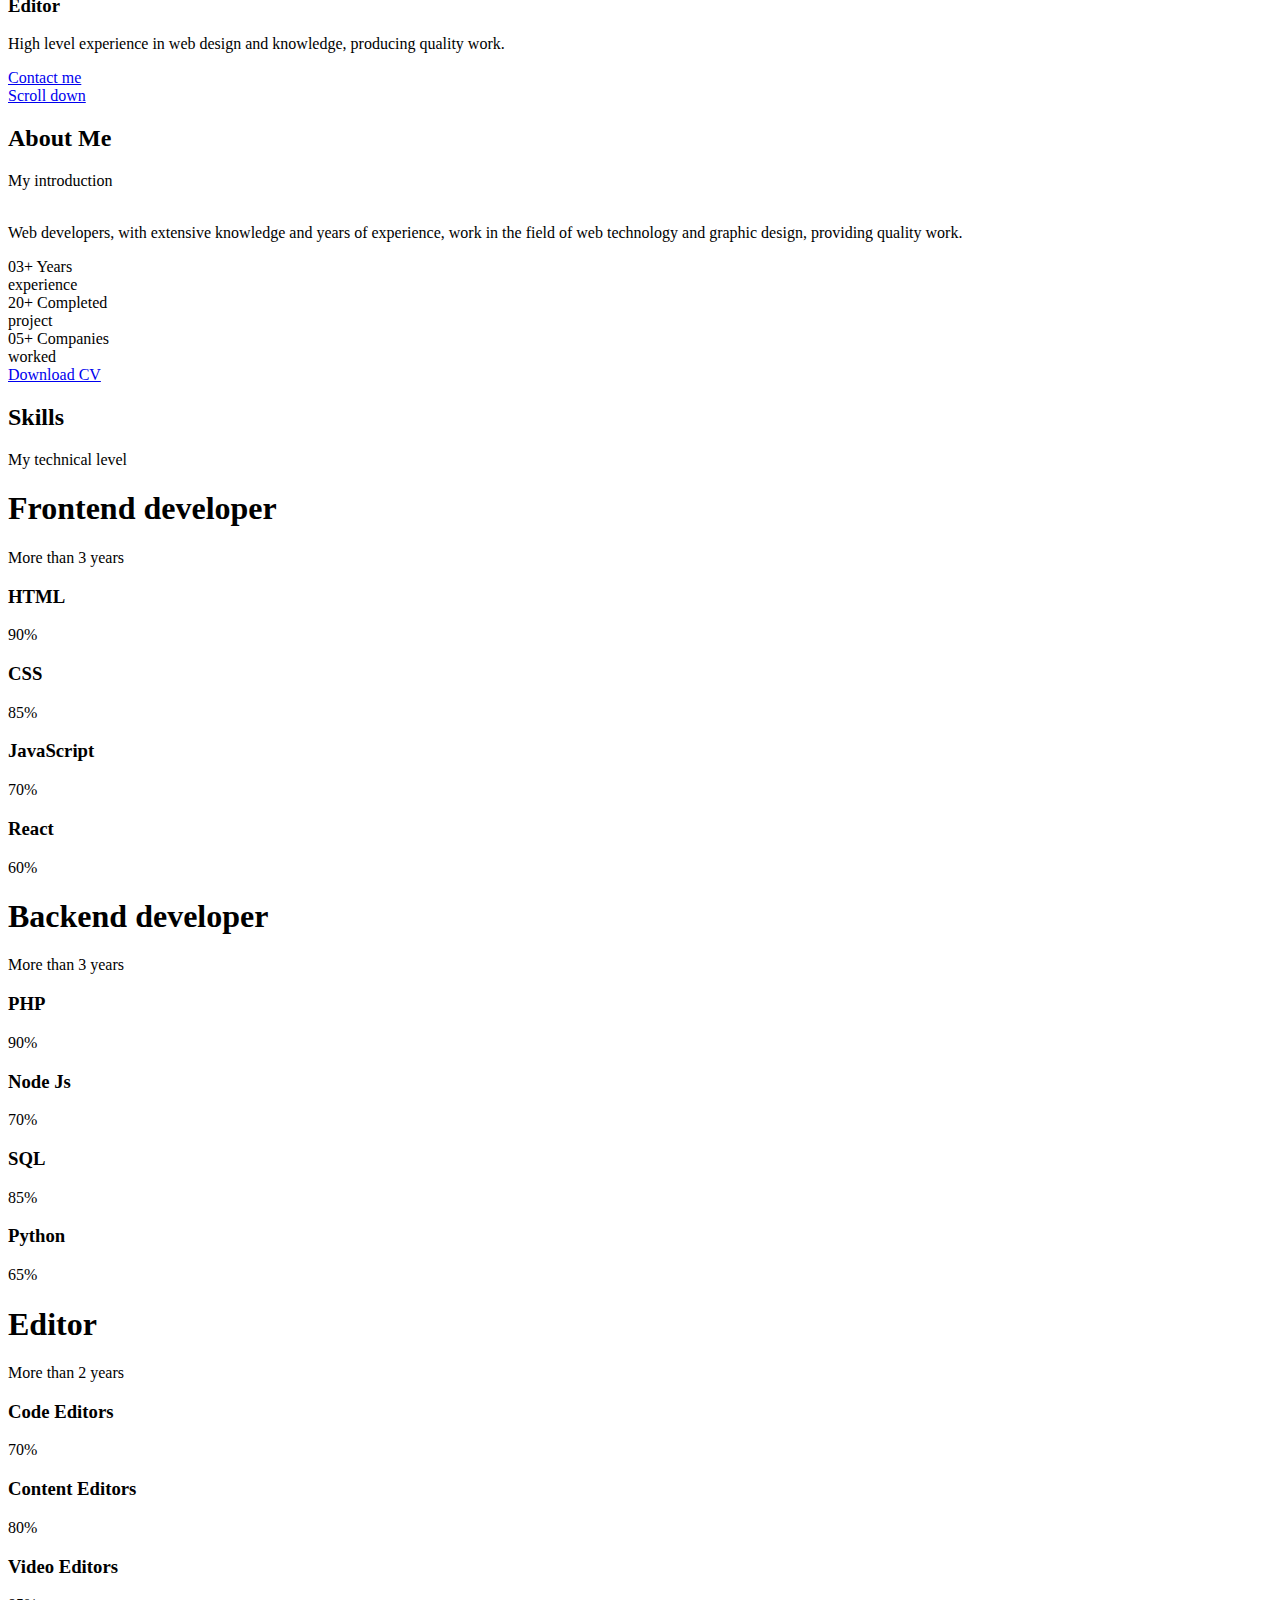
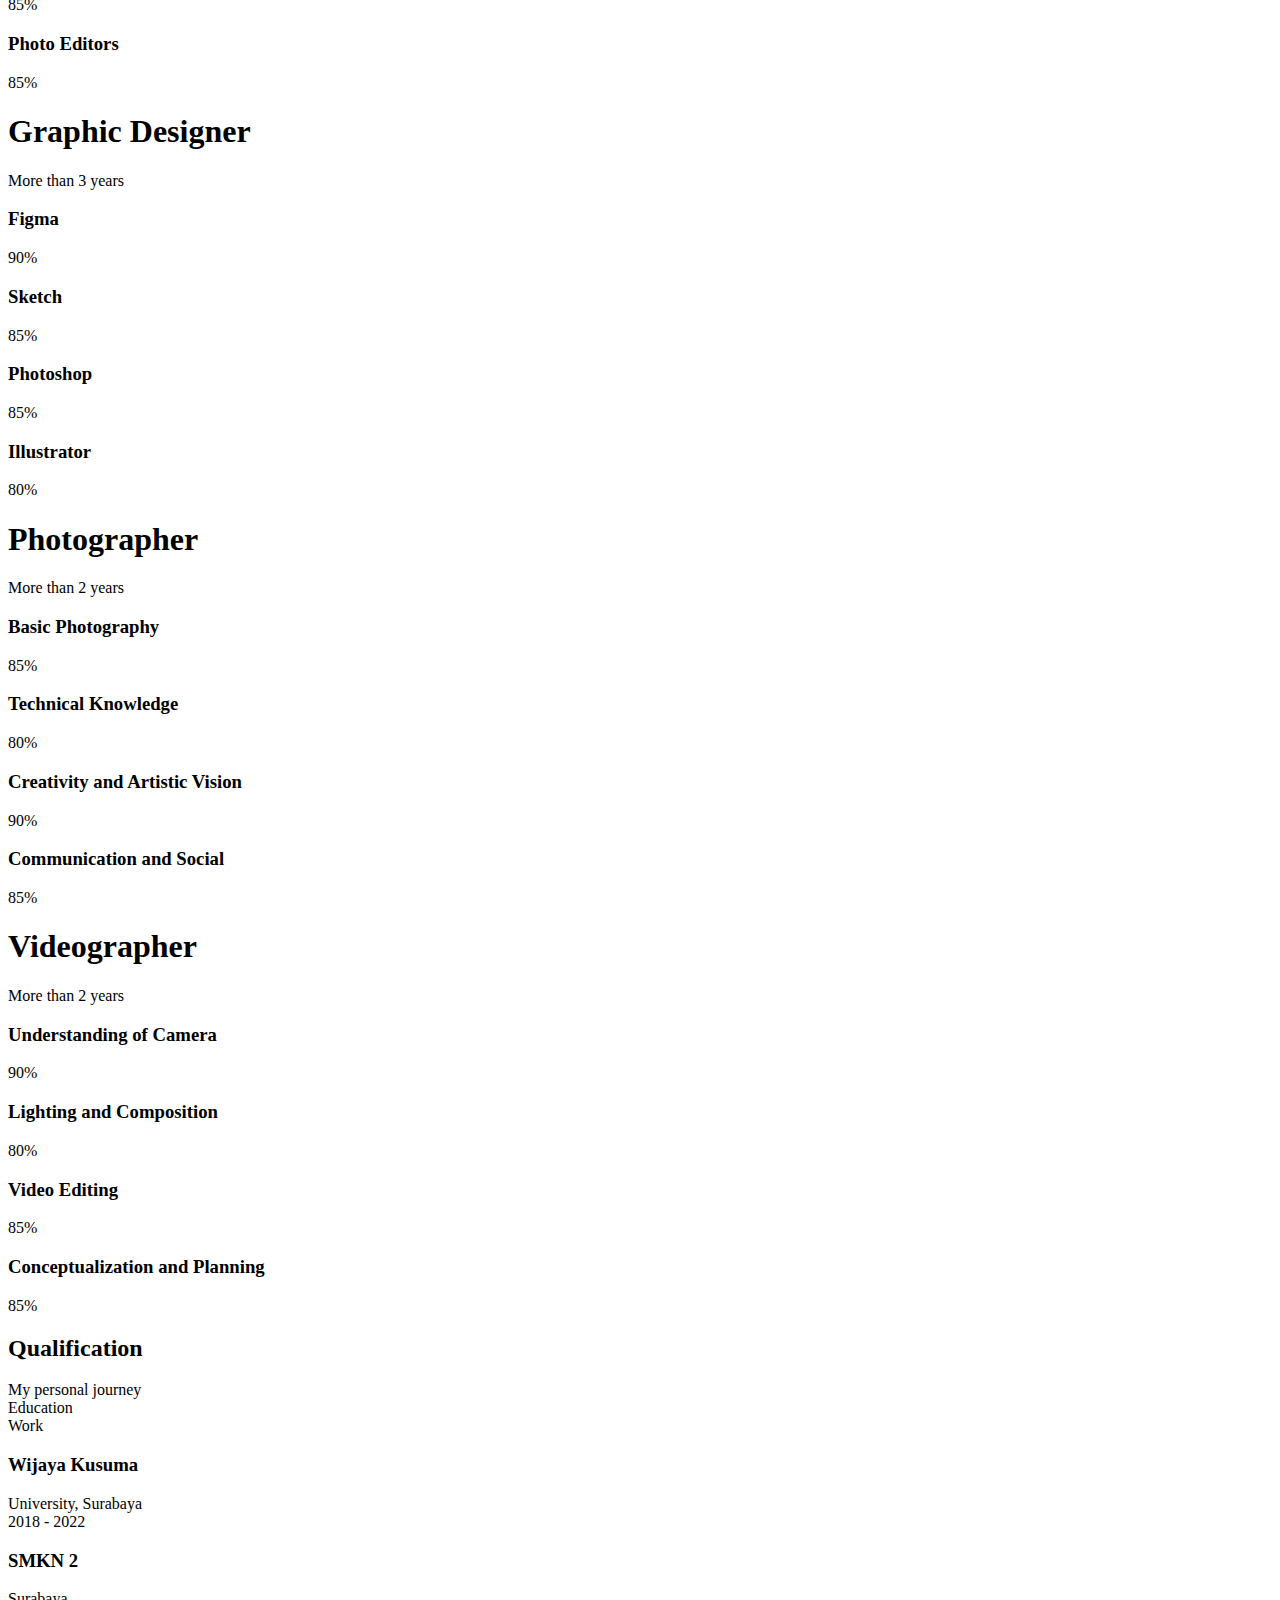
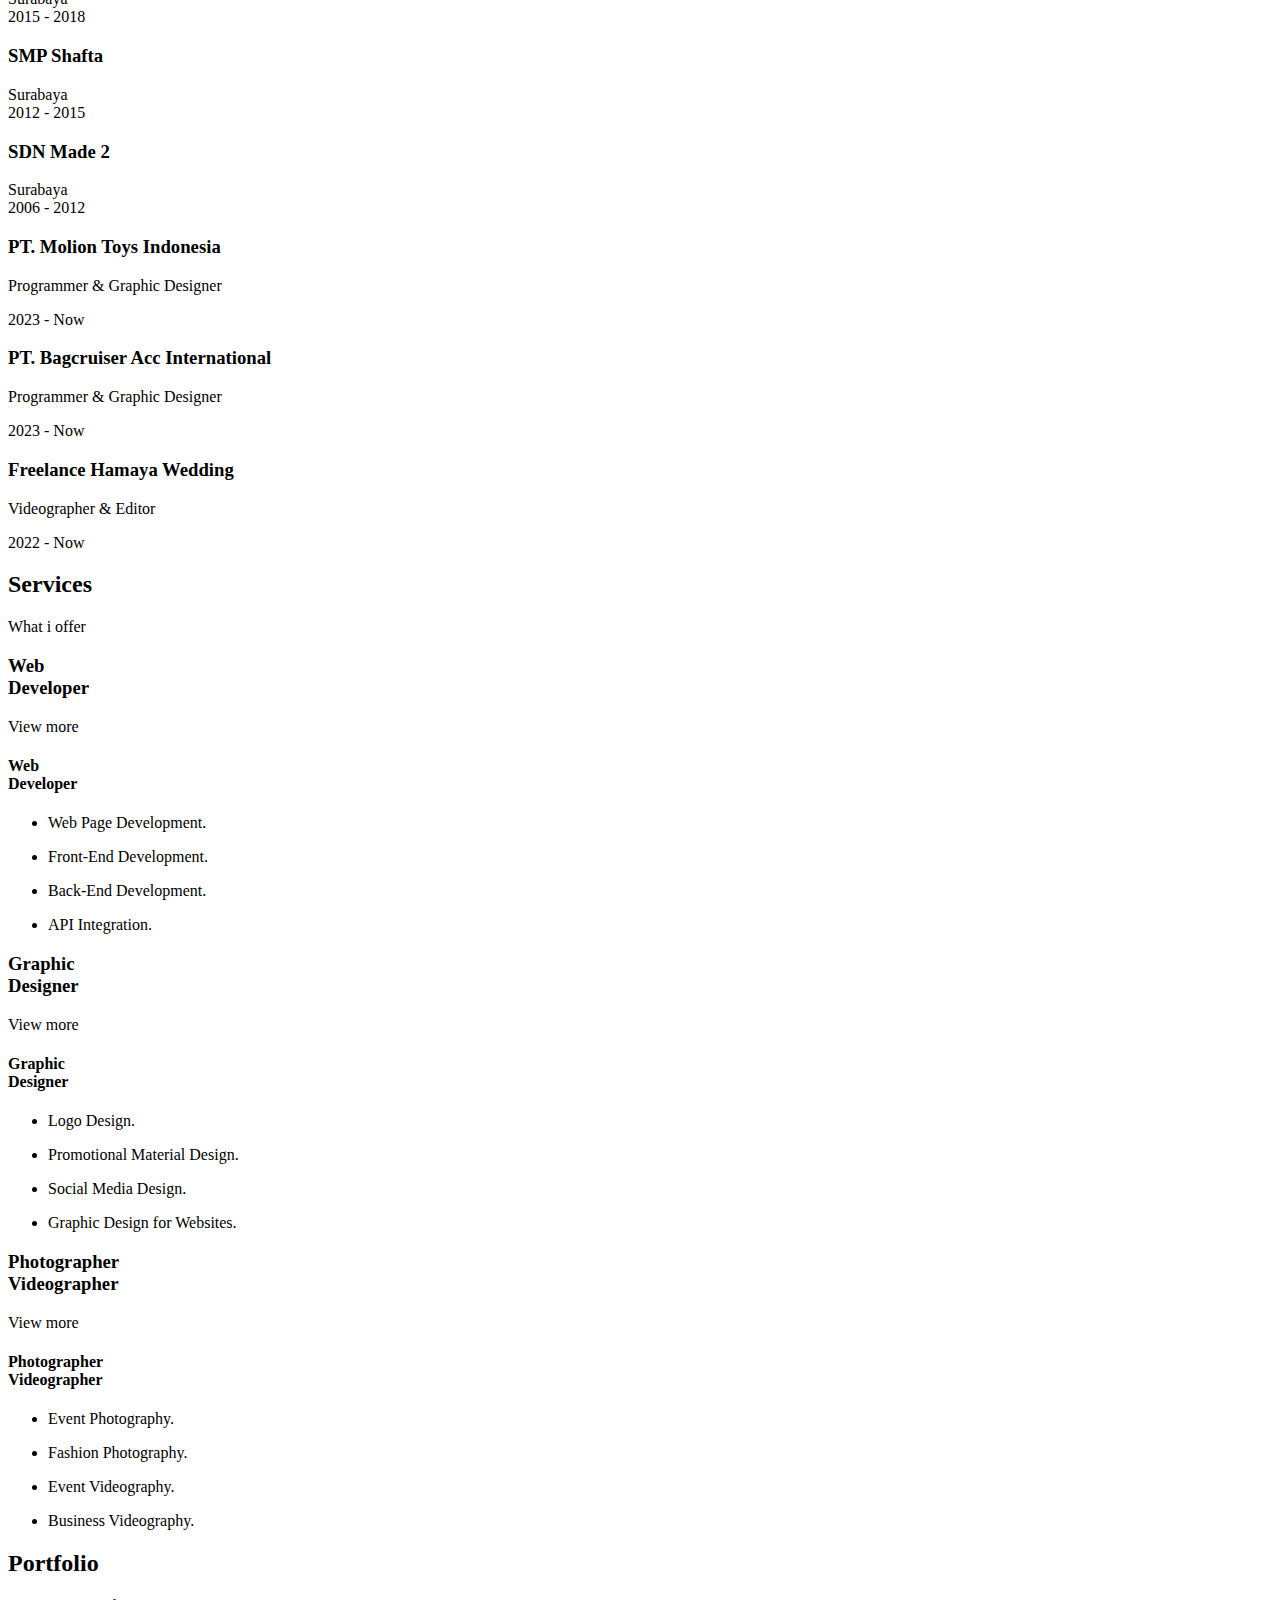
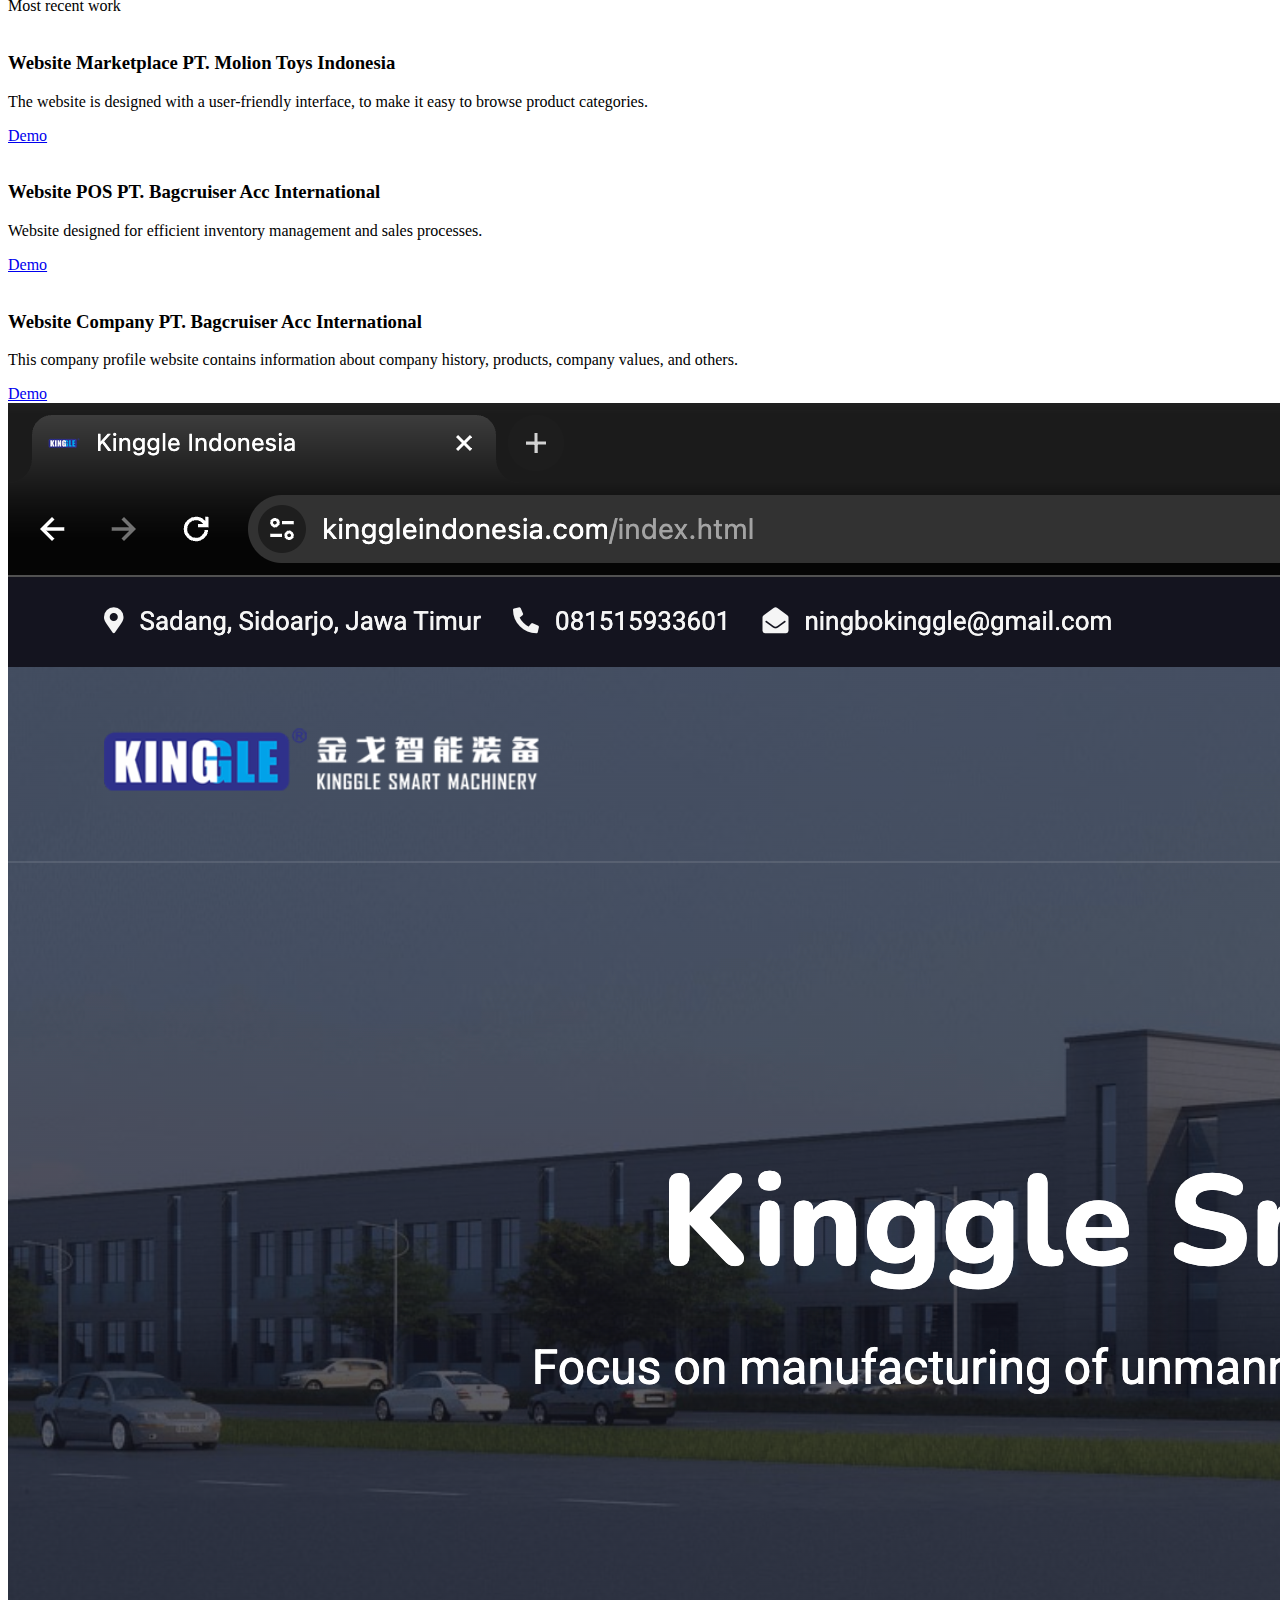
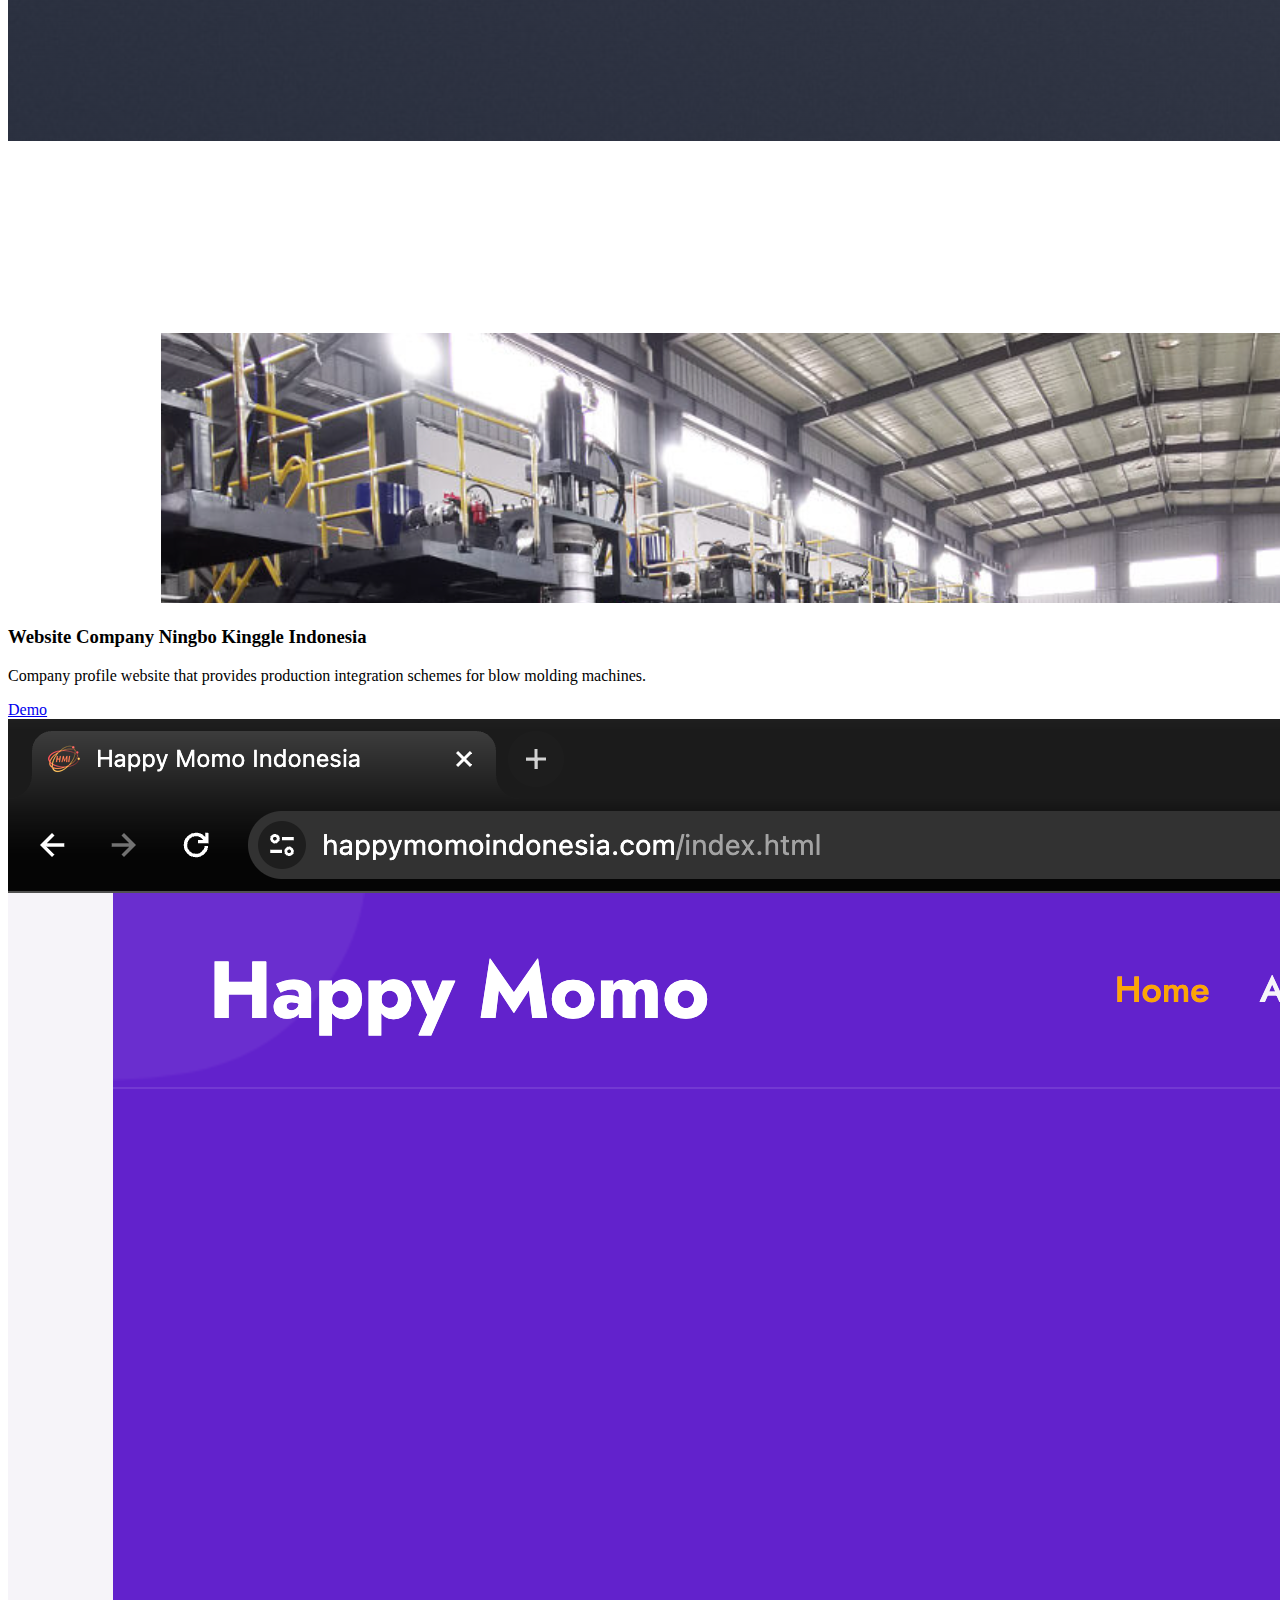
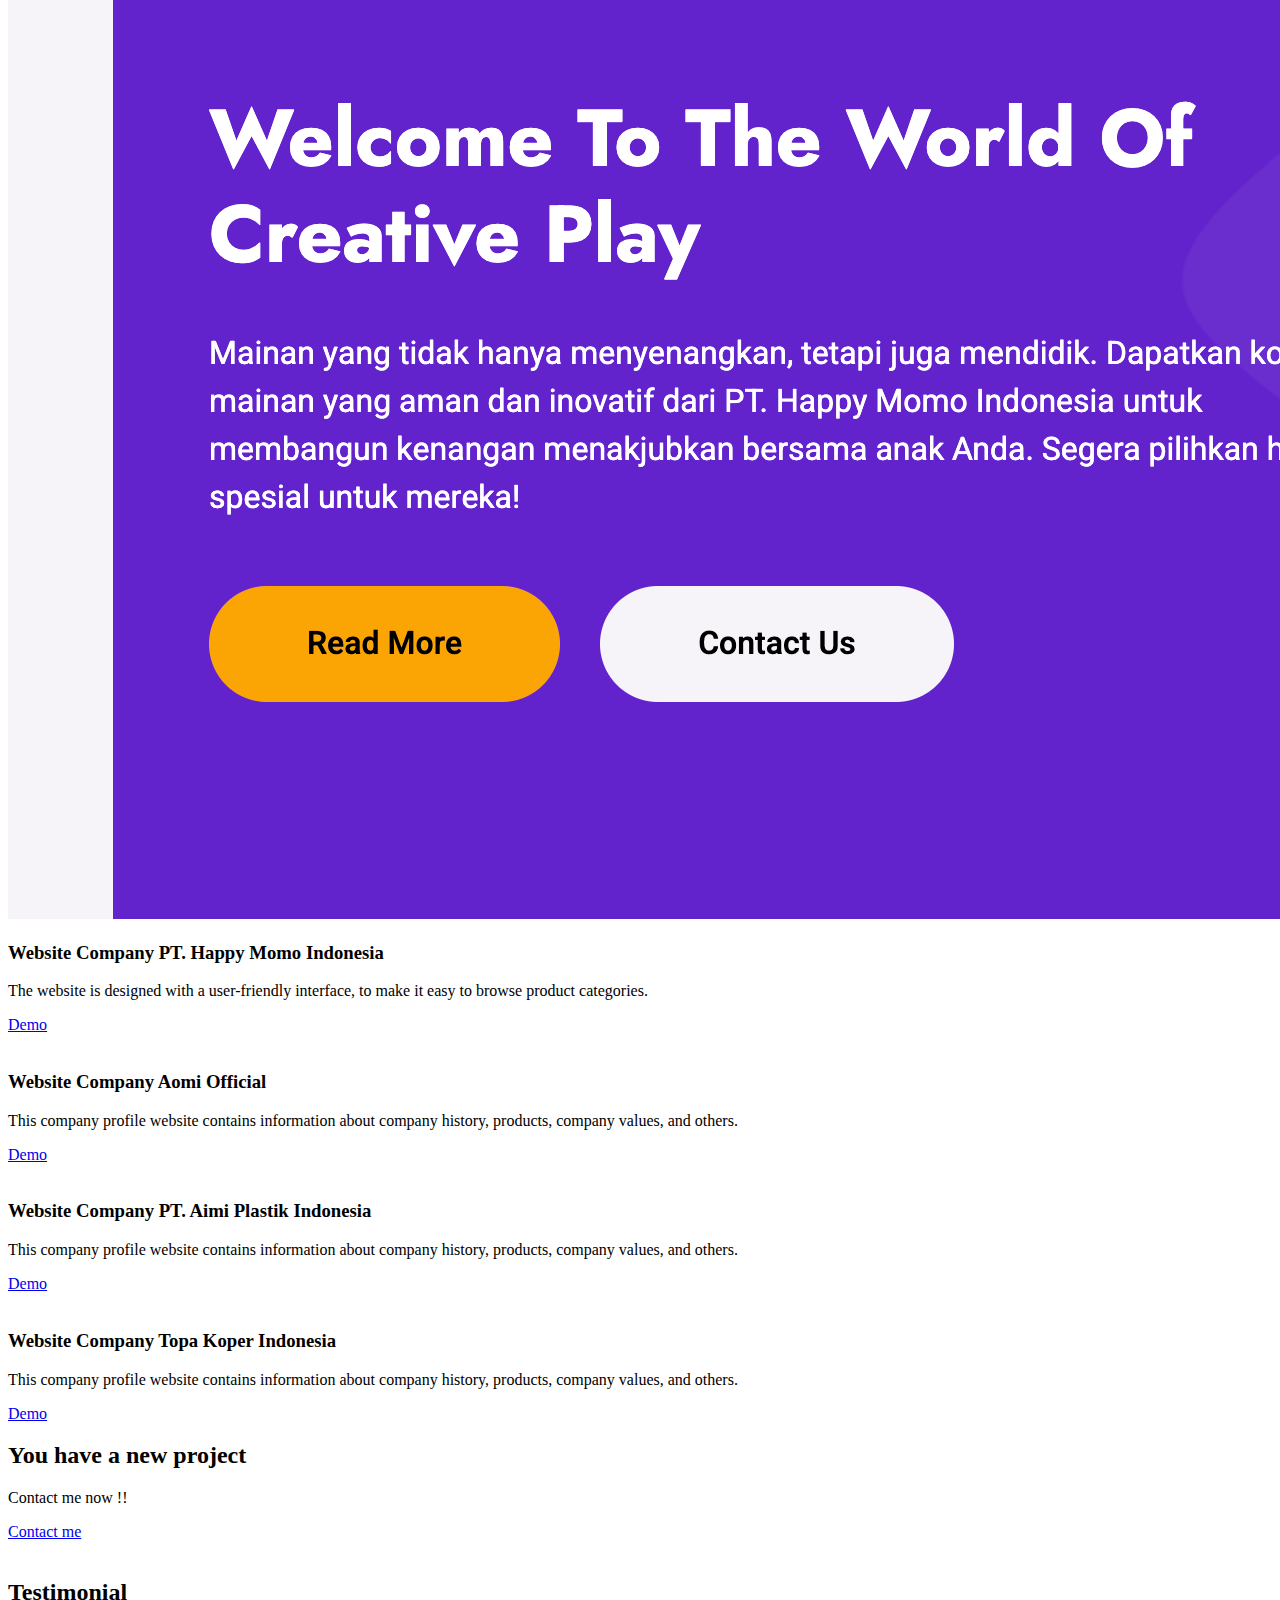
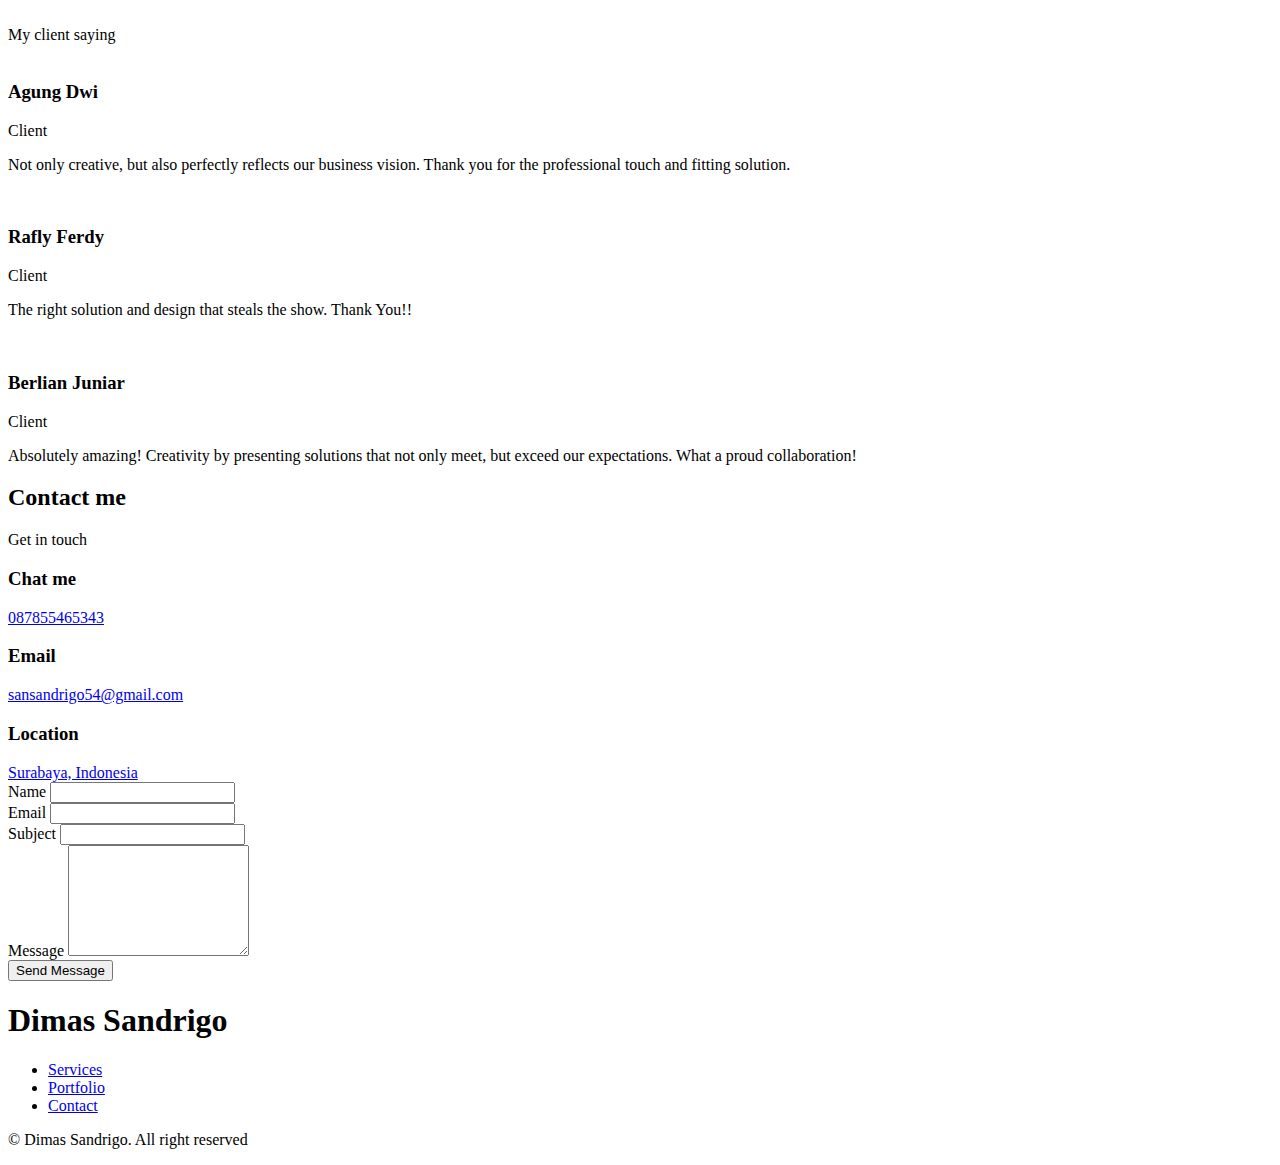
==== commit 00345bbe: "Update index.html" ====
--- a/index.html
+++ b/index.html
@@ -5,7 +5,7 @@
         <meta name="viewport" content="width=device-width, initial-scale=1.0">
 
         <!--=============== FAVICON ===============-->
-        <link rel="shortcut icon" href="assets/img/favicon.png" type="image/x-icon">
+        <link rel="shortcut icon" href="assets/img/ssde.png" type="image/x-icon">
 
         <!--==================== UNICONS ====================-->
         <link rel="stylesheet" href="https://unicons.iconscout.com/release/v3.0.6/css/line.css">
@@ -816,7 +816,7 @@
 
                             <div class="portofolio__data">
                                 <h3 class="portofolio__title">Website POS PT. Bagcruiser Acc International</h3>
-                                <p class="portofolio__description">website designed for efficient inventory management and sales processes.</p>
+                                <p class="portofolio__description">Website designed for efficient inventory management and sales processes.</p>
                                 <a href="http://posbagcruiser.com/" target="_blank" class="button button--flex button--small portofolio__button">
                                     Demo
                                 <i class="uil uil-arrow-right button__icon"></i>
@@ -887,9 +887,22 @@
                     <i class="uil uil-arrow-right button__icon"></i>
                     </a>
                 </div>
-                        </div>
-                    </div>
-                    
+            </div>
+                        <!--==================== PORTFOLIO 8 ====================-->
+            <div class="portofolio__content grid swiper-slide">
+                <img src="assets/img/topa.png" alt="" class="portofolio__img">
+
+                <div class="portofolio__data">
+                    <h3 class="portofolio__title">Website Company Topa Koper Indonesia</h3>
+                    <p class="portofolio__description">This company profile website contains information about company history, products, company values, and others.</p>
+                    <a href="https://www.topaindonesia.com/" target="_blank" class="button button--flex button--small portofolio__button">
+                        Demo
+                    <i class="uil uil-arrow-right button__icon"></i>
+                    </a>
+                </div>
+            </div>
+                        
+                    </div>
                     <div class="swiper-button-next">
                         <i class="uil uil-angle-right-b swiper-portofolio-icon"></i>
                     </div>
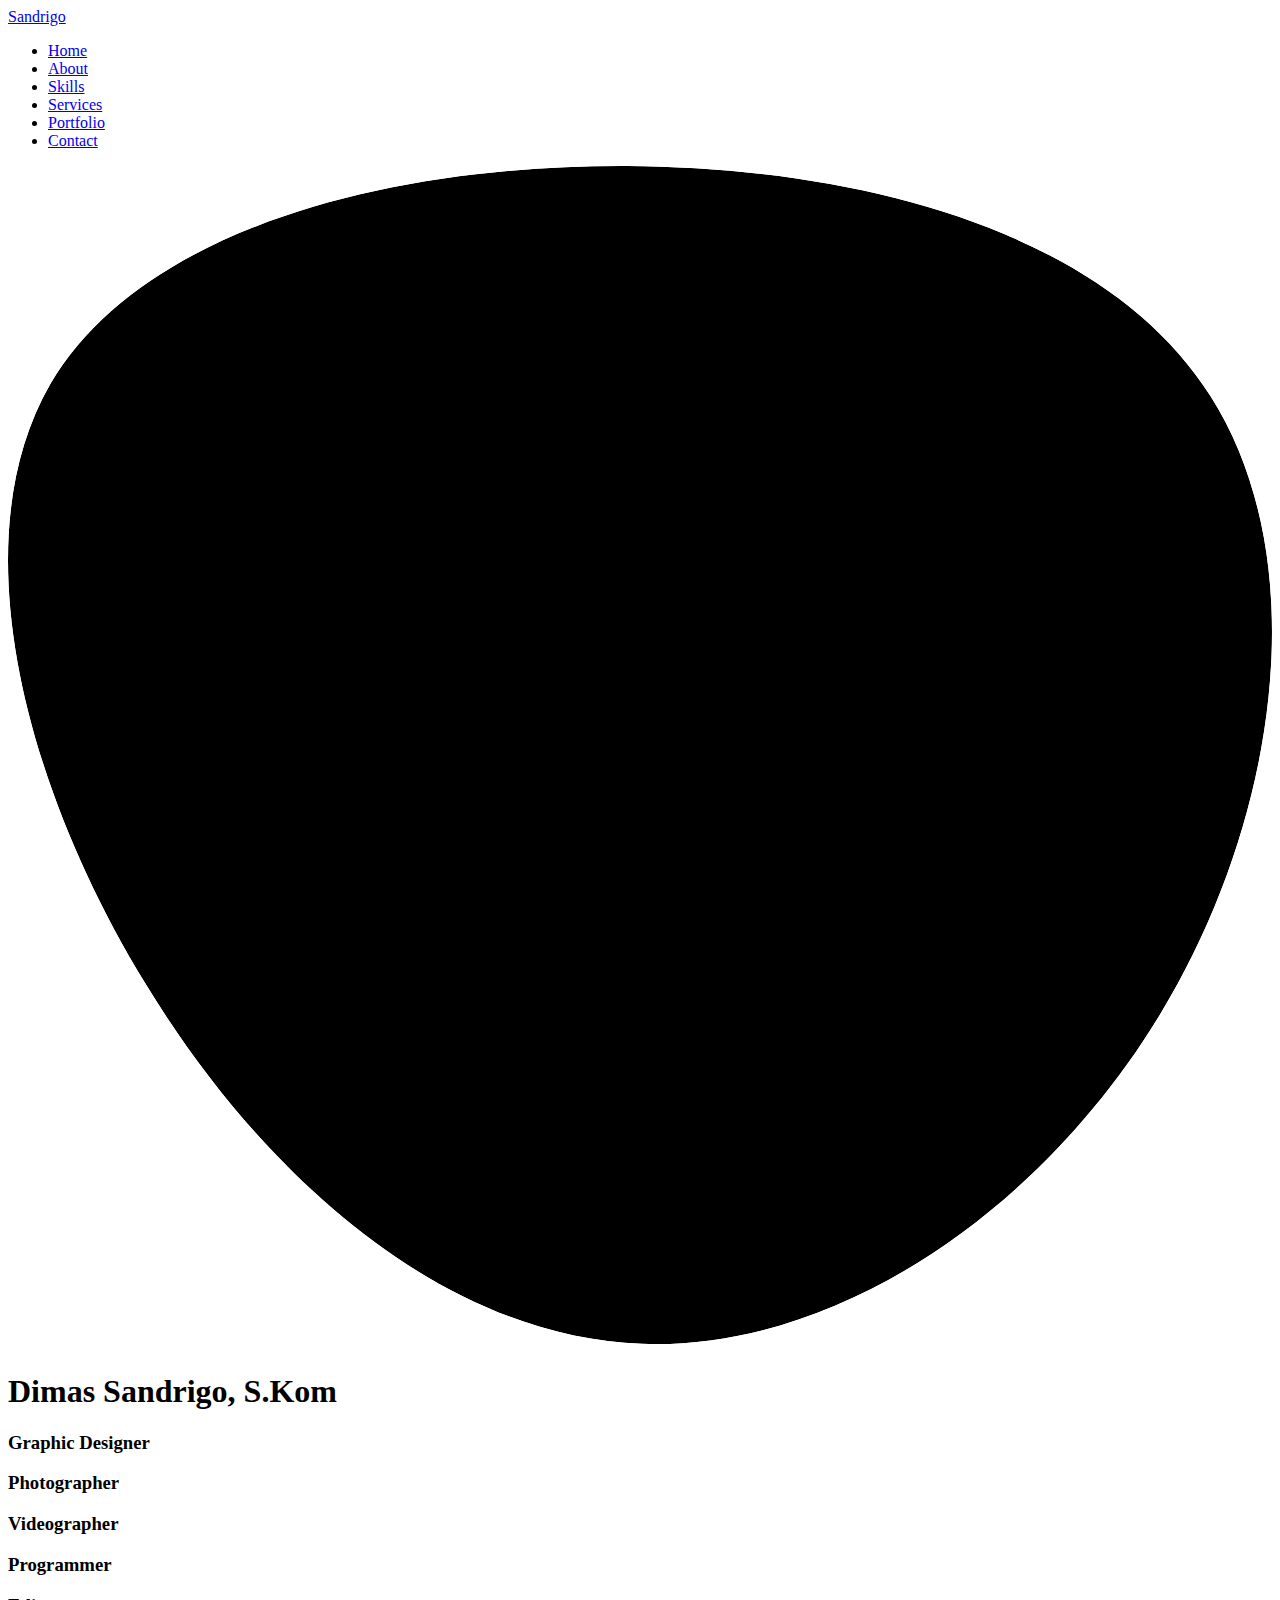
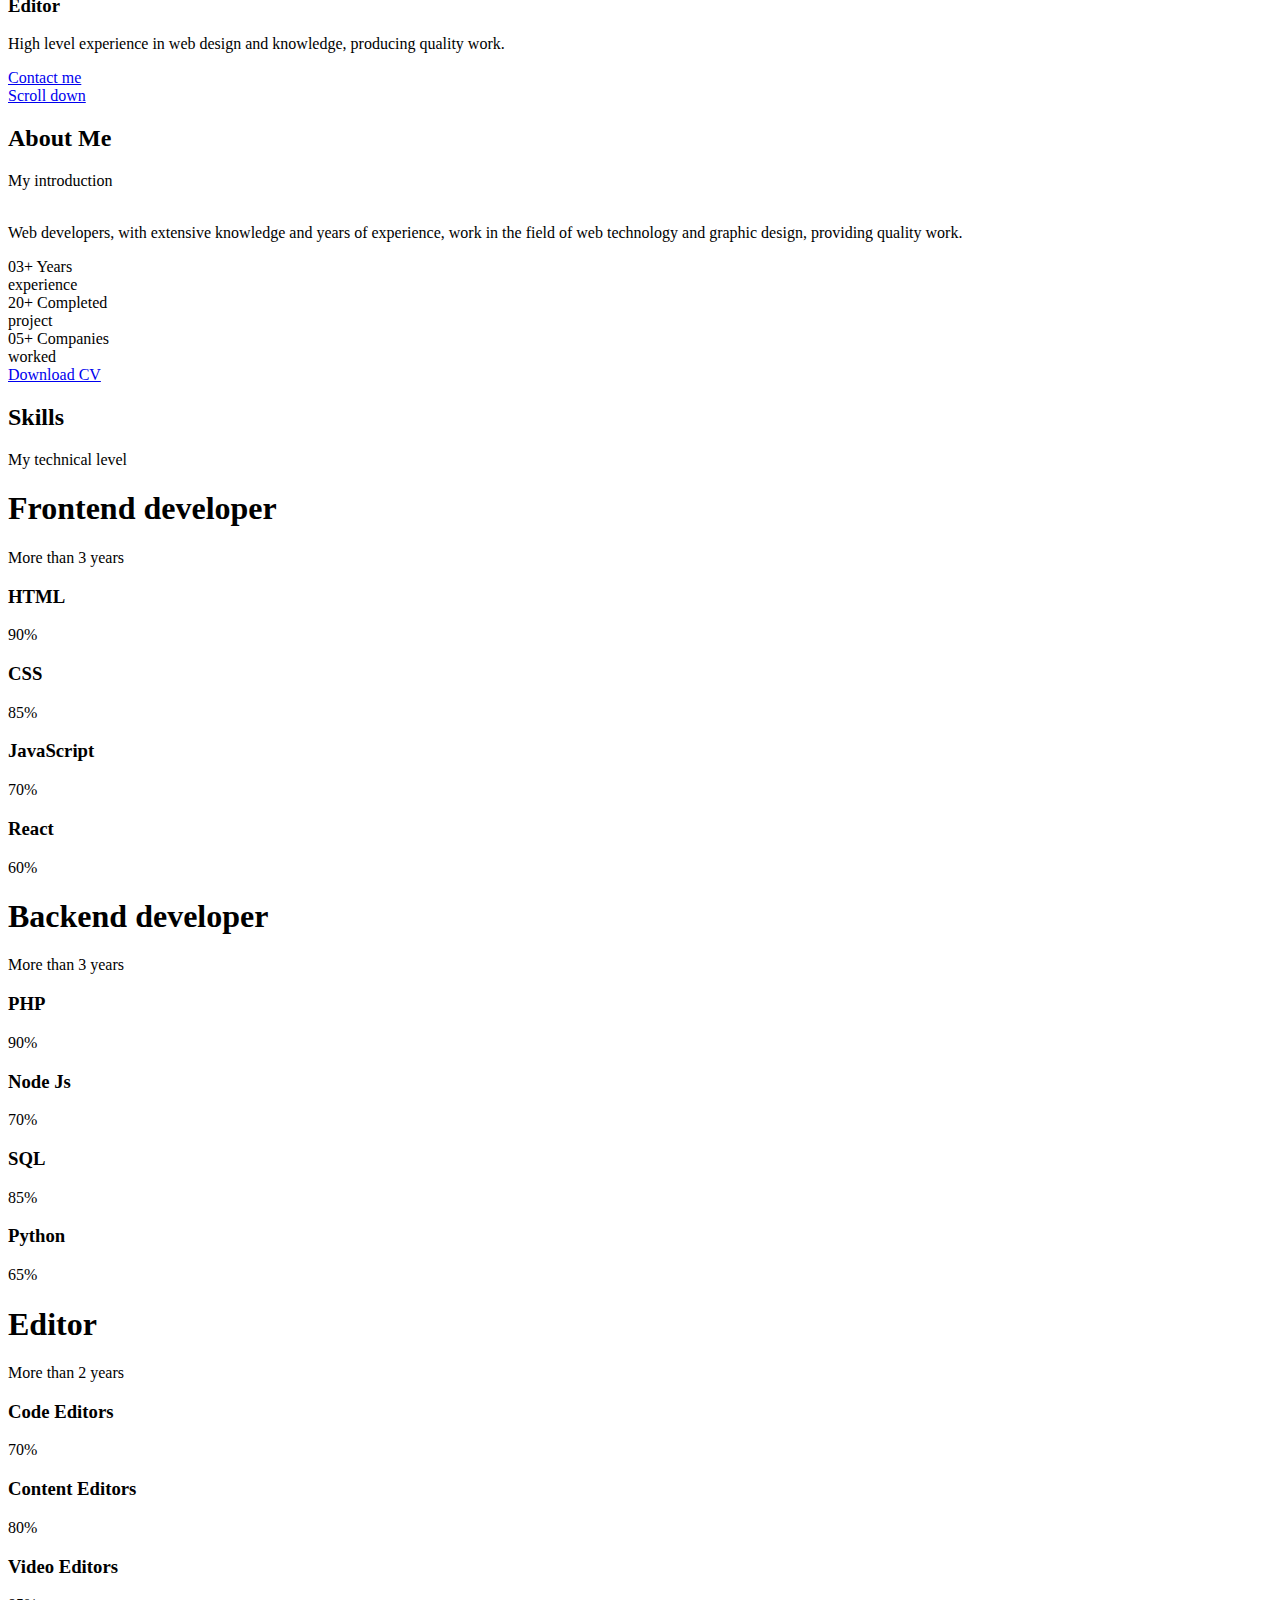
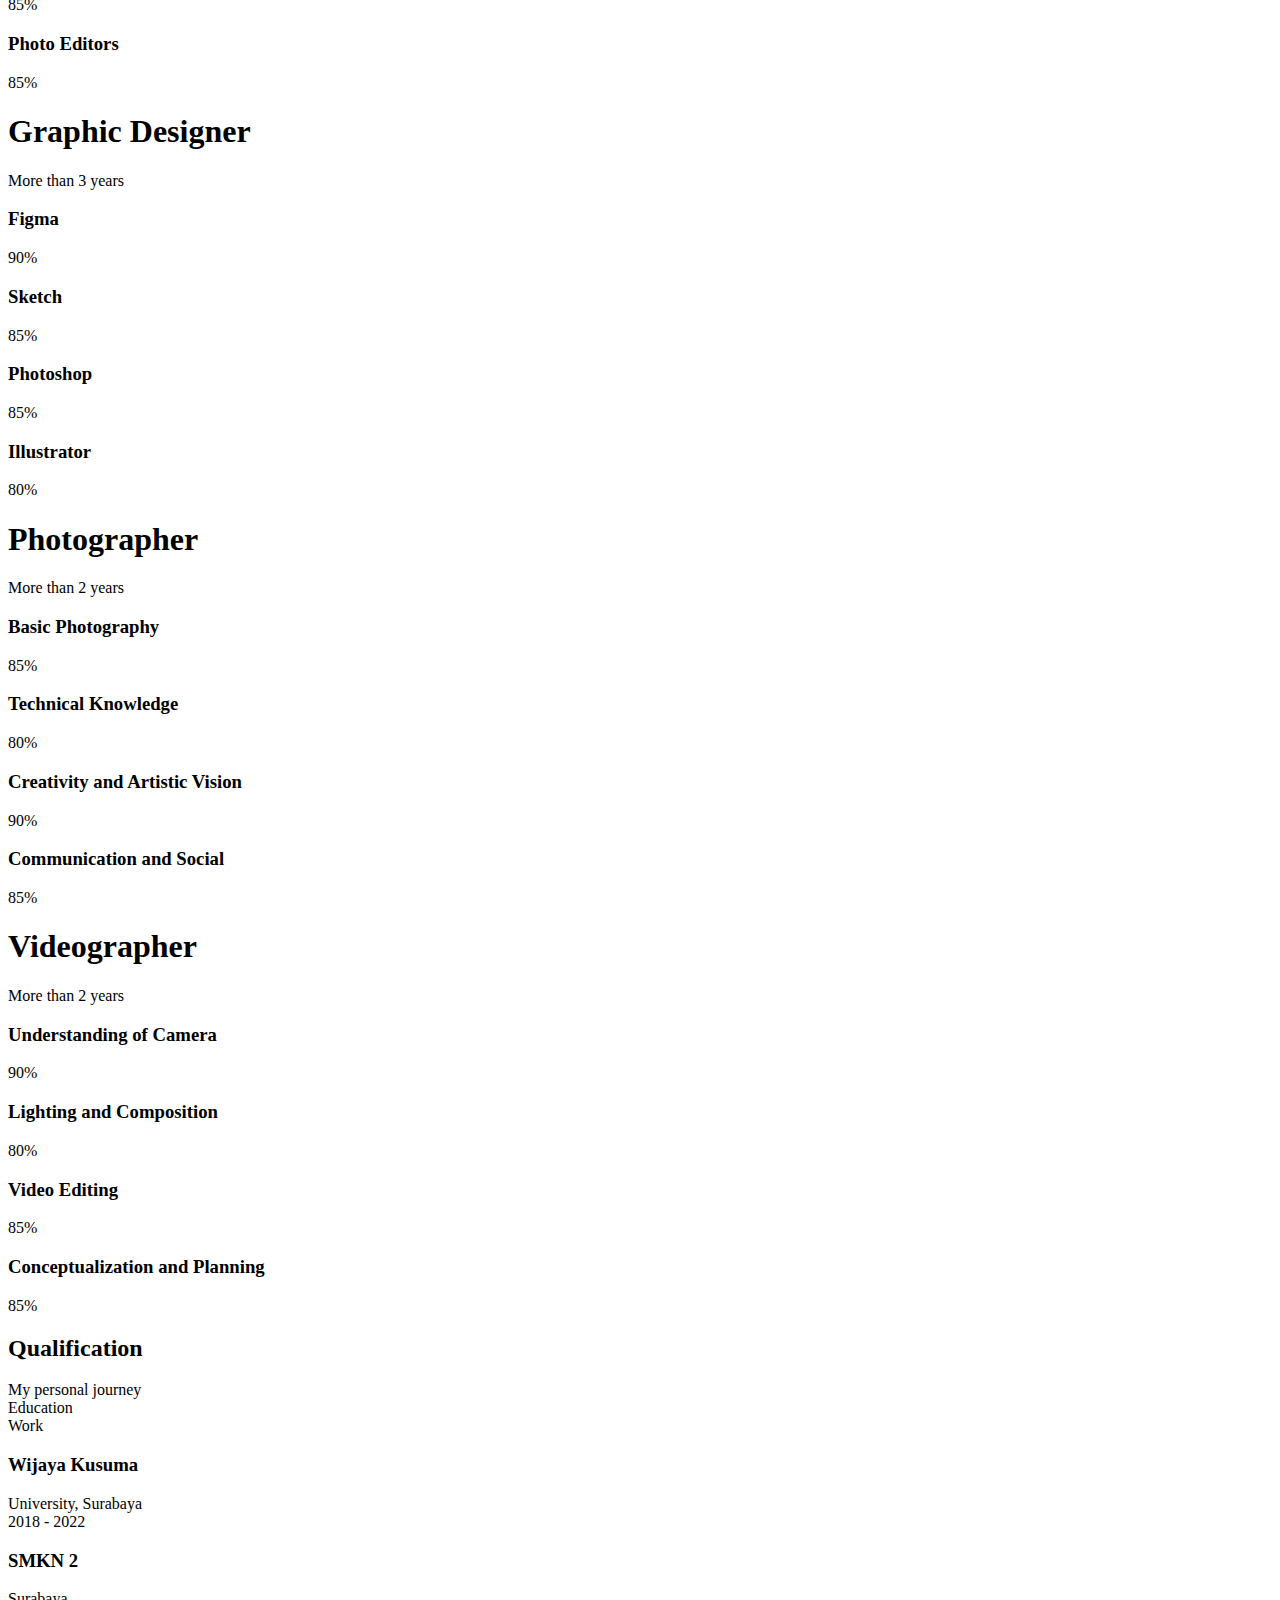
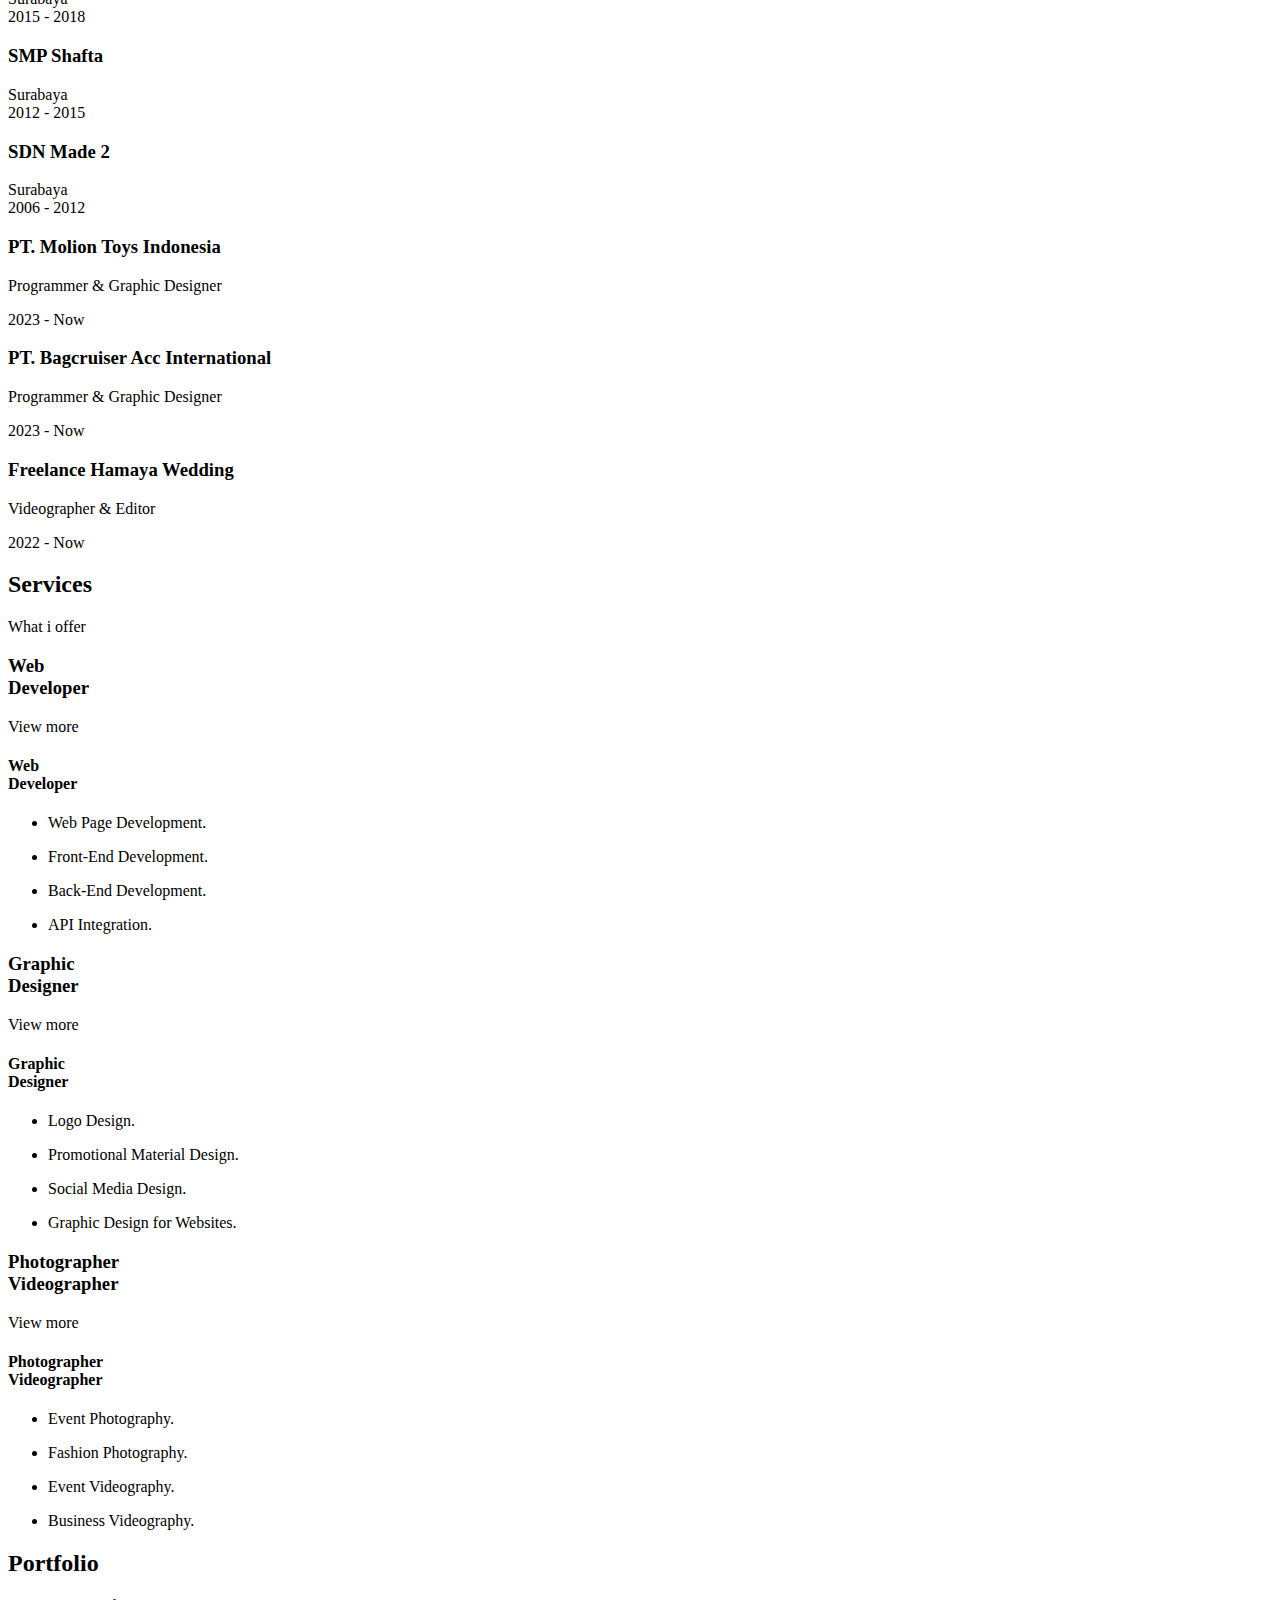
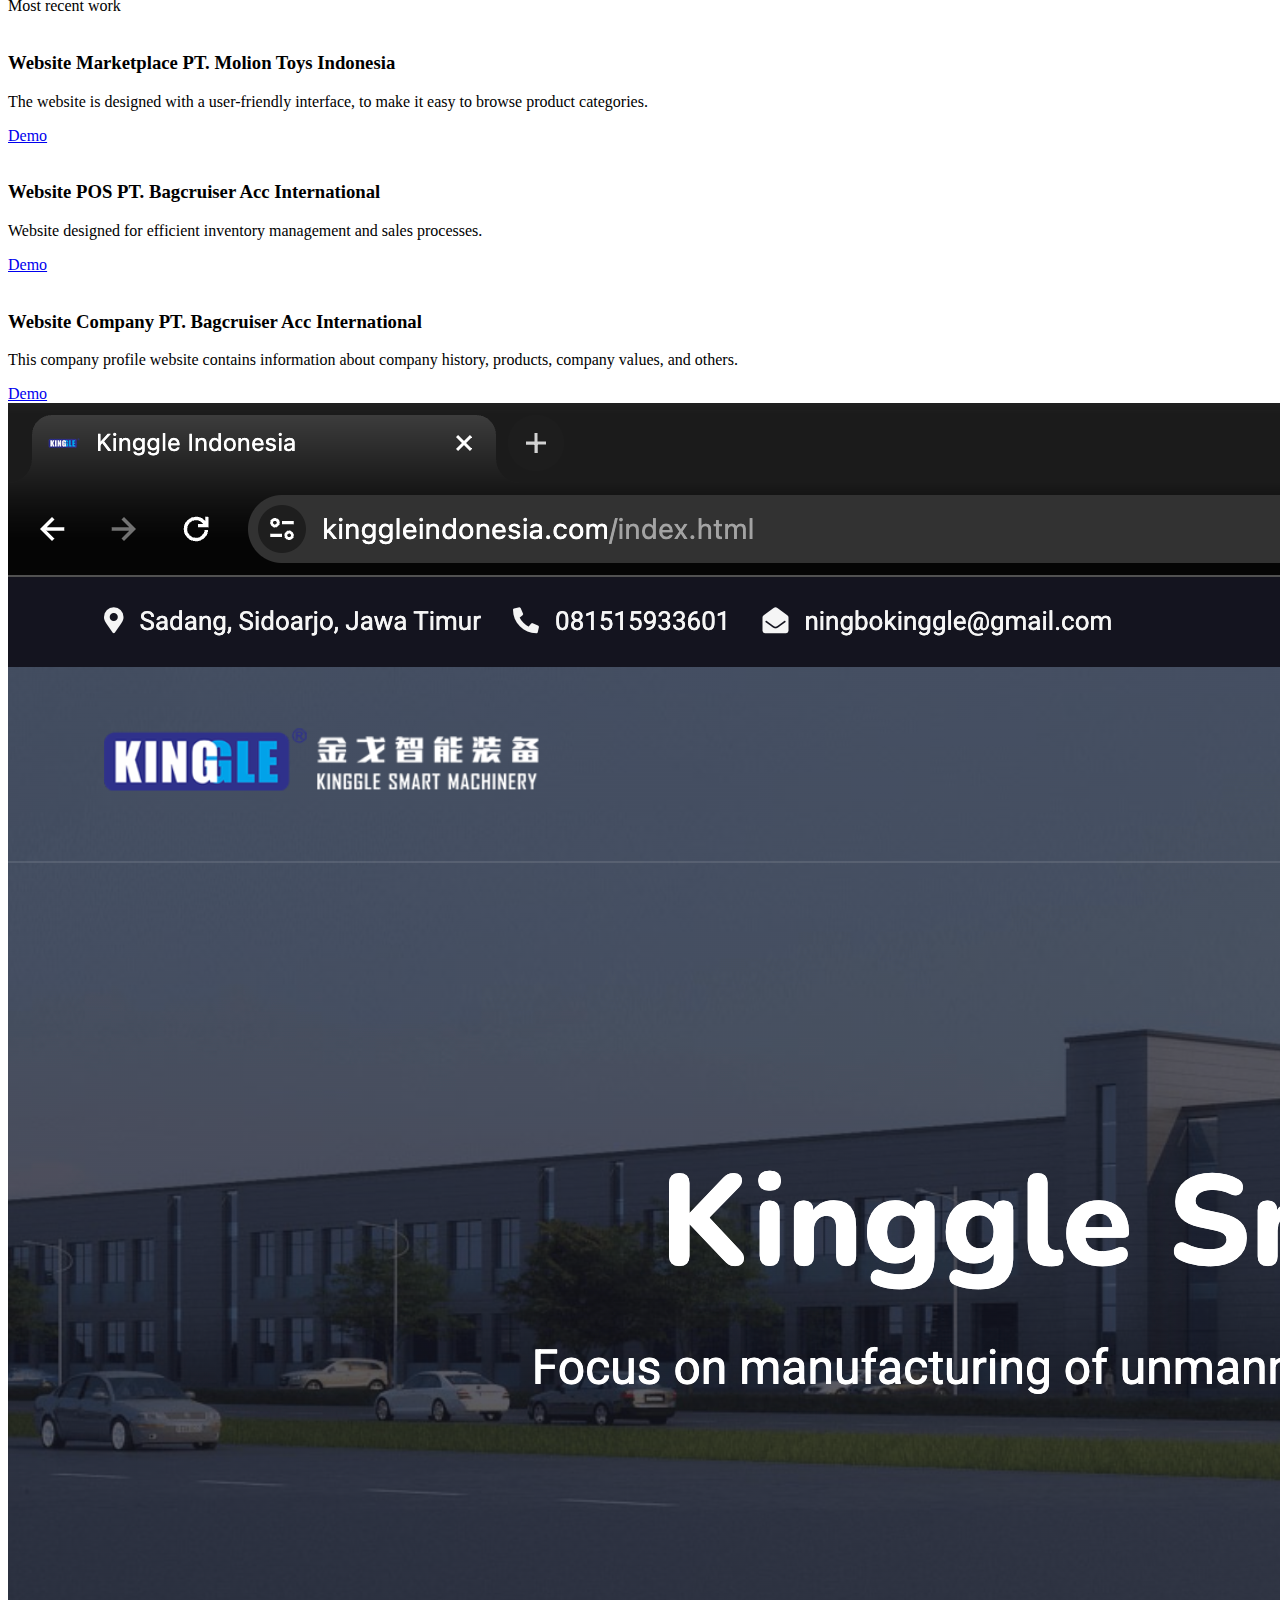
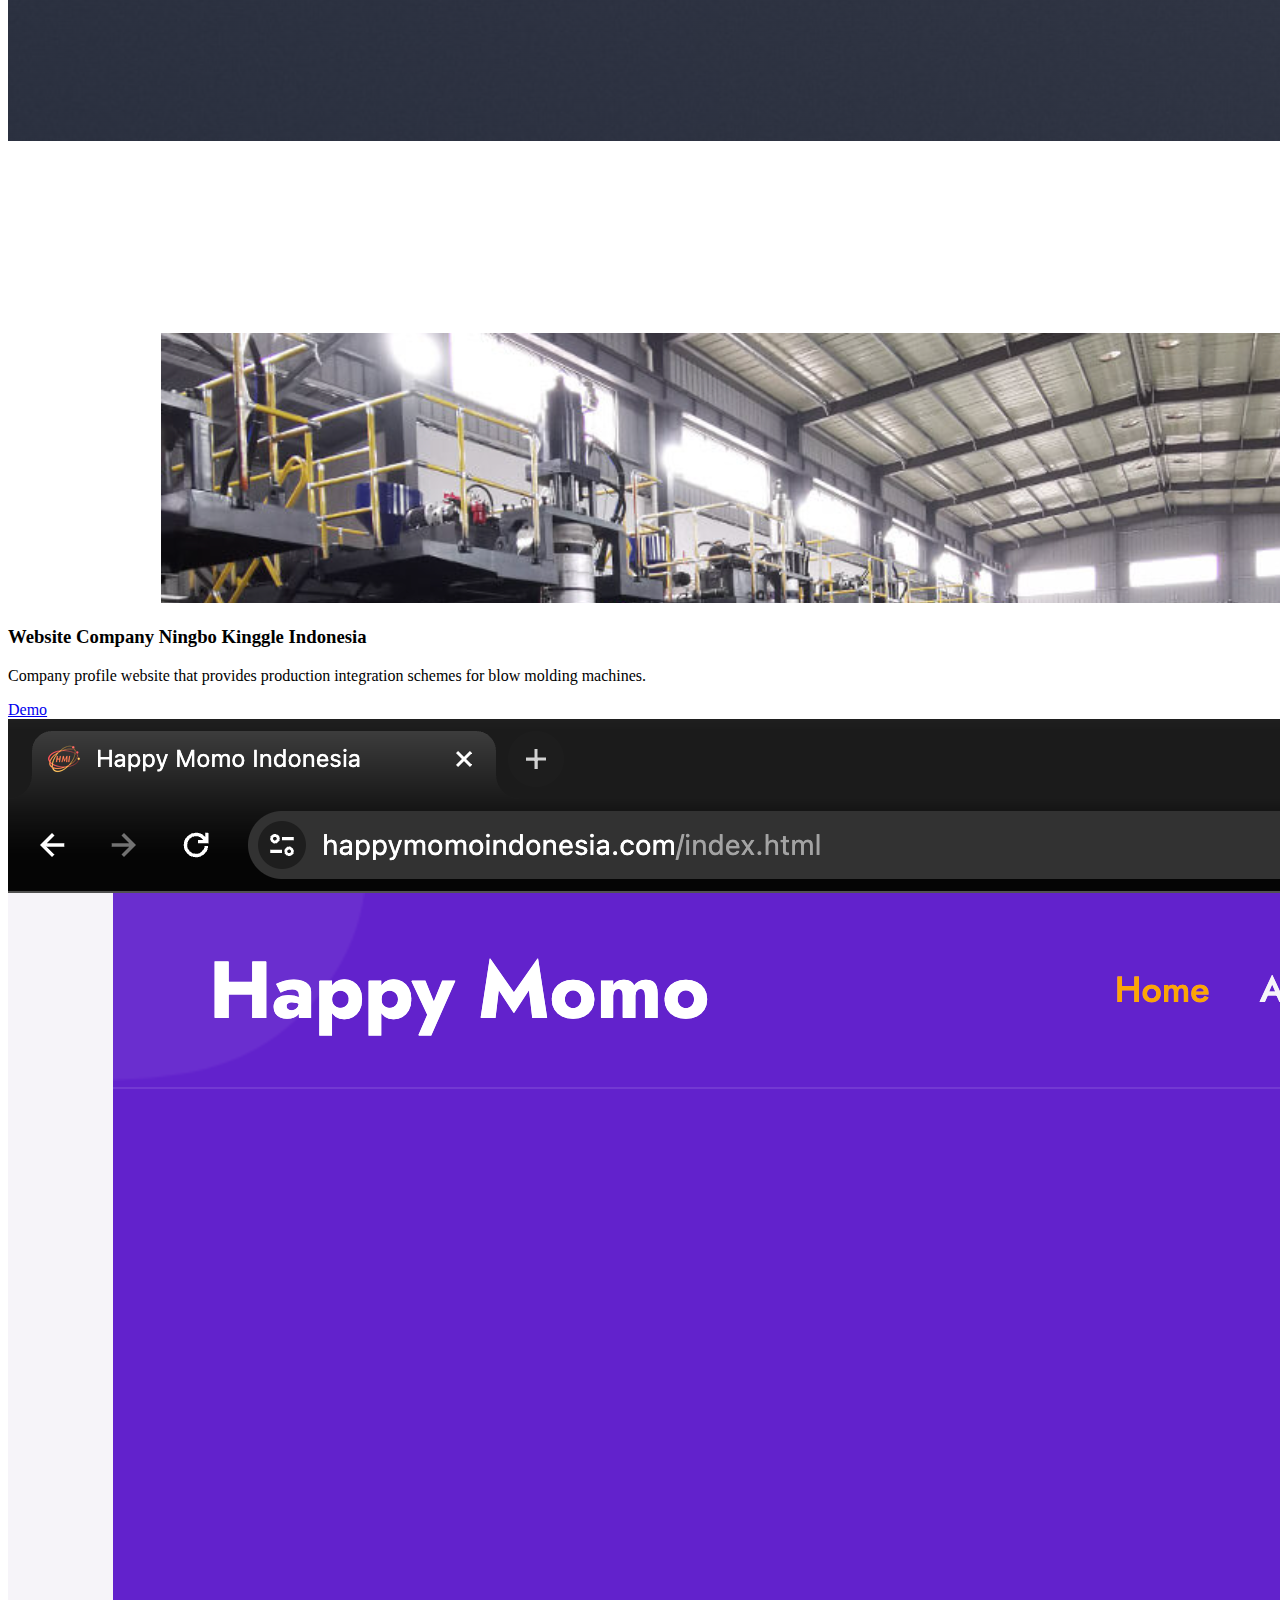
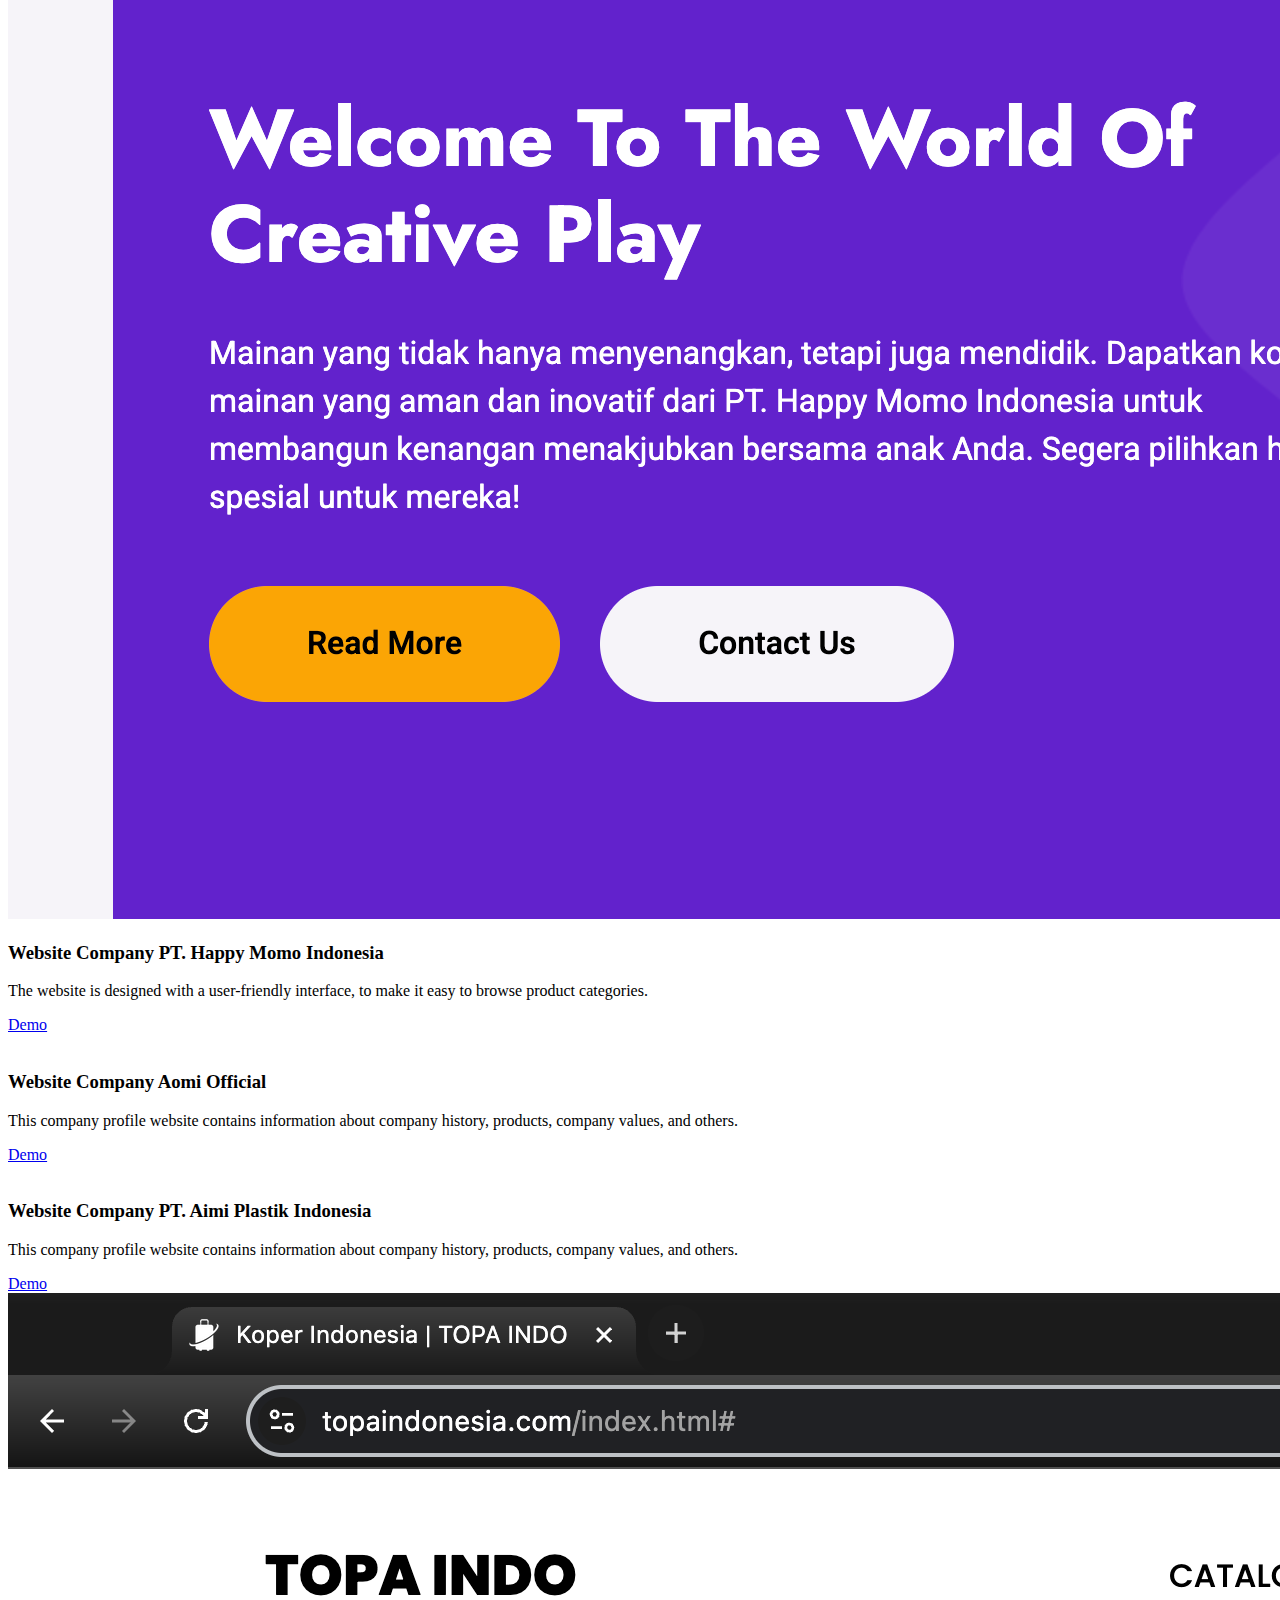
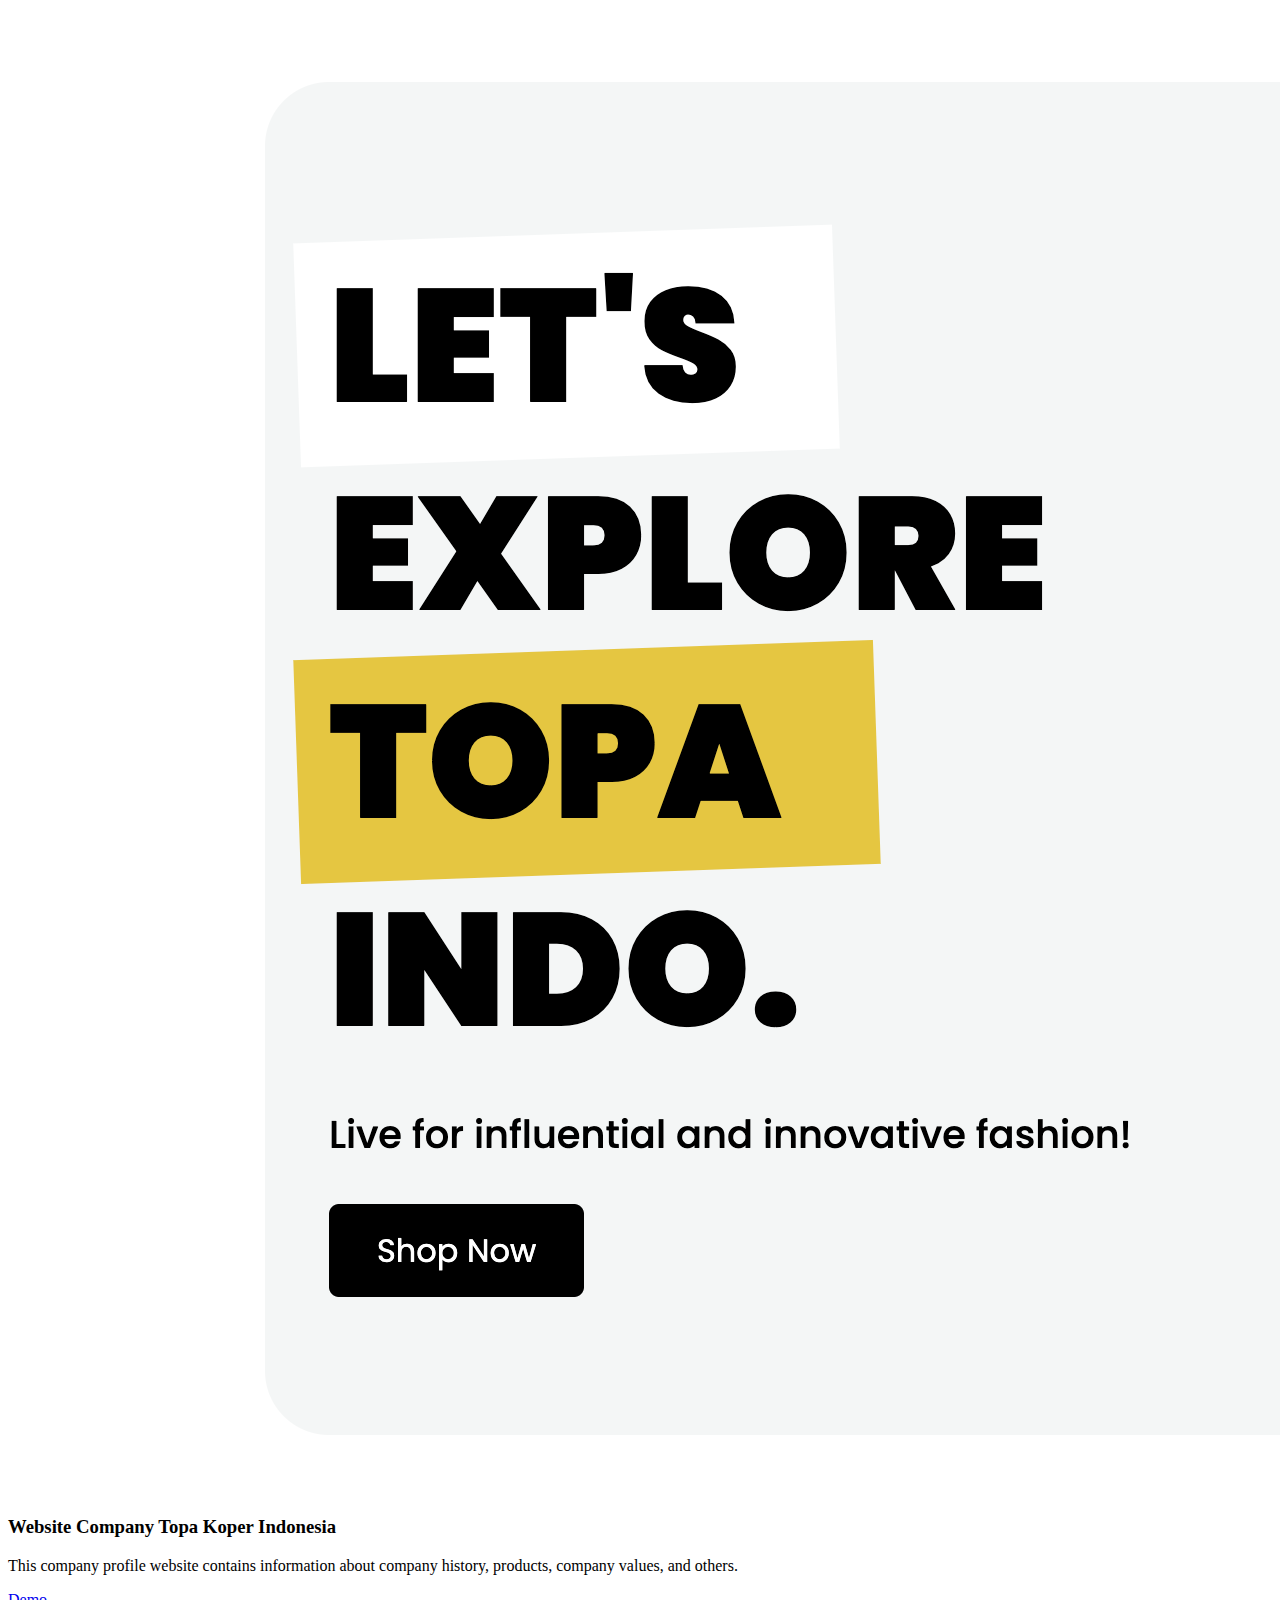
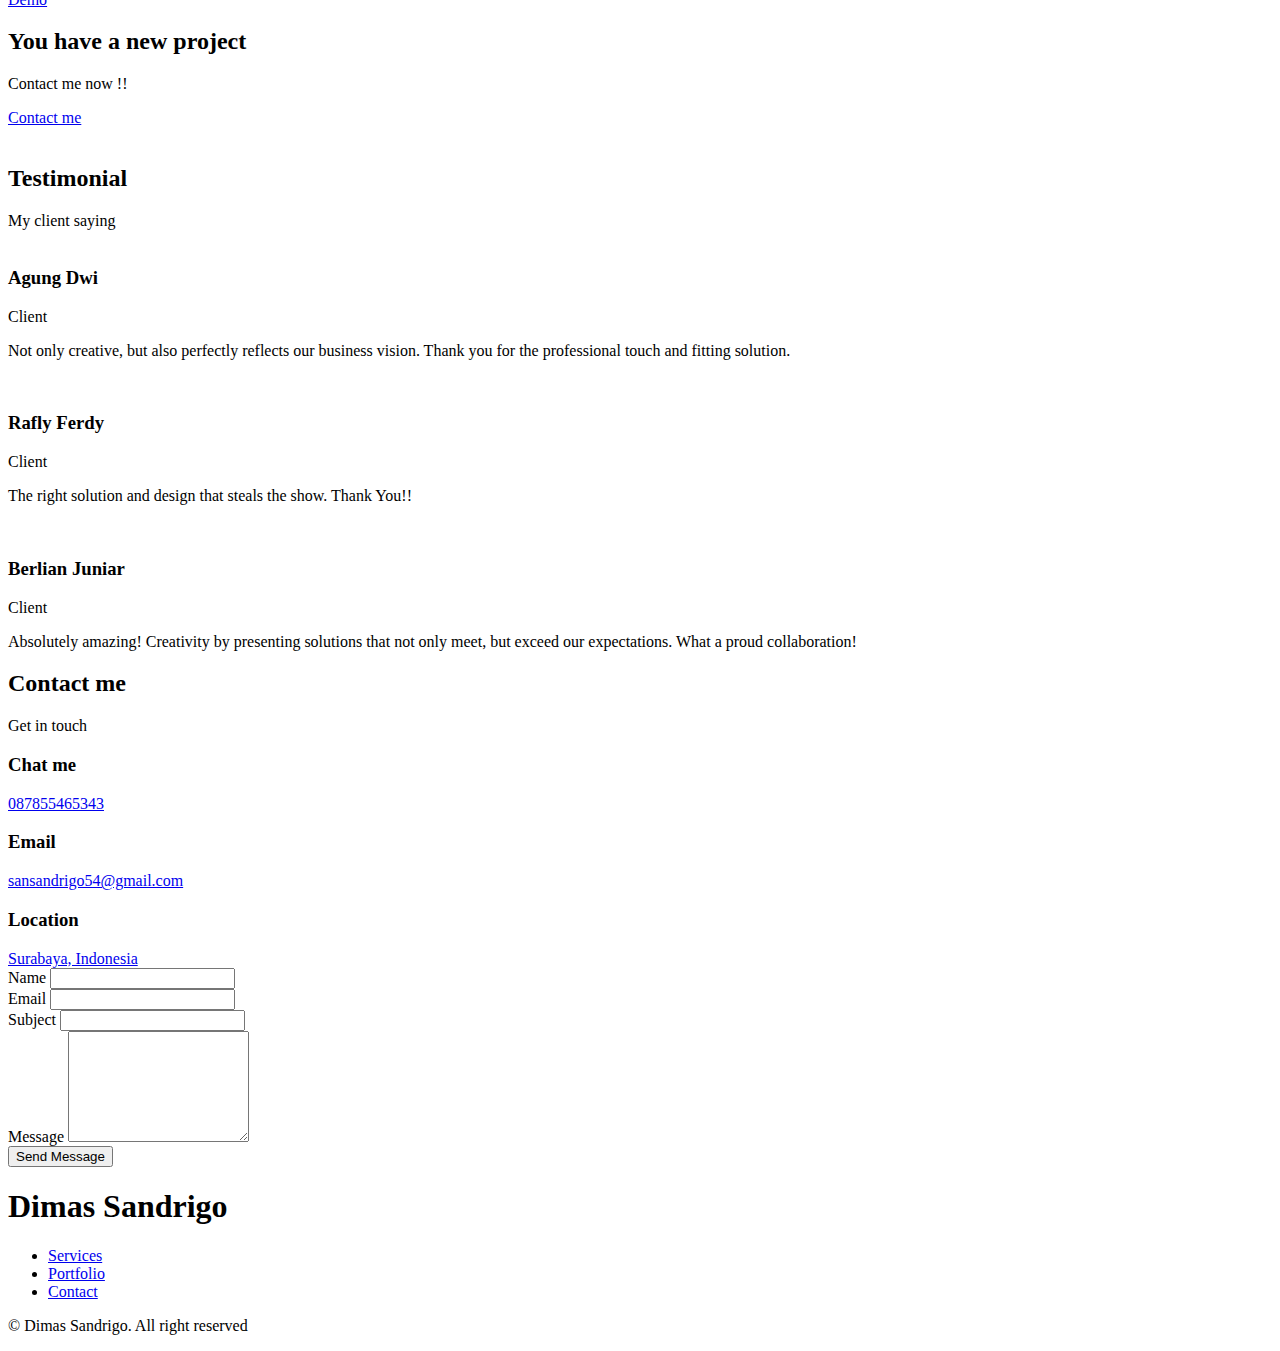
==== commit a232b2de: "Update index.html" ====
--- a/index.html
+++ b/index.html
@@ -890,7 +890,7 @@
             </div>
                         <!--==================== PORTFOLIO 8 ====================-->
             <div class="portofolio__content grid swiper-slide">
-                <img src="assets/img/topa.png" alt="" class="portofolio__img">
+                <img src="assets/img/Topa.png" alt="" class="portofolio__img">
 
                 <div class="portofolio__data">
                     <h3 class="portofolio__title">Website Company Topa Koper Indonesia</h3>
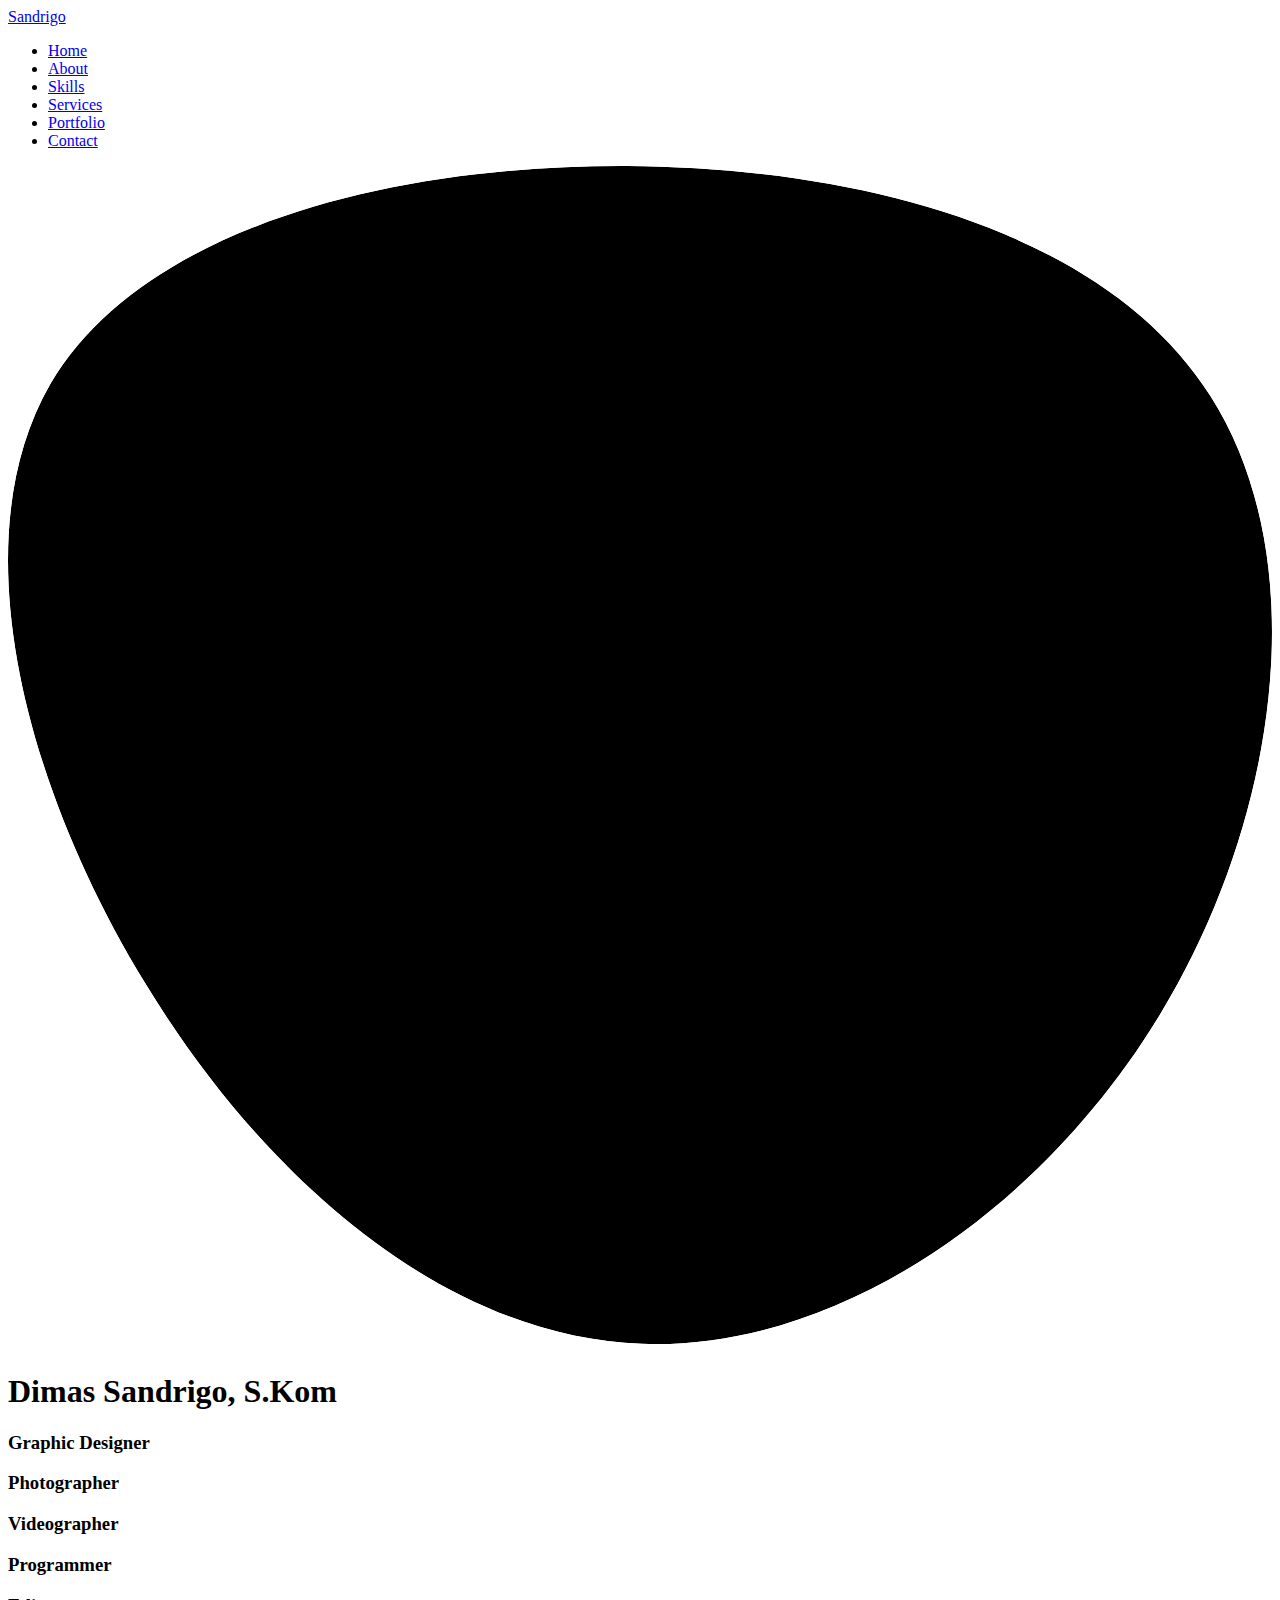
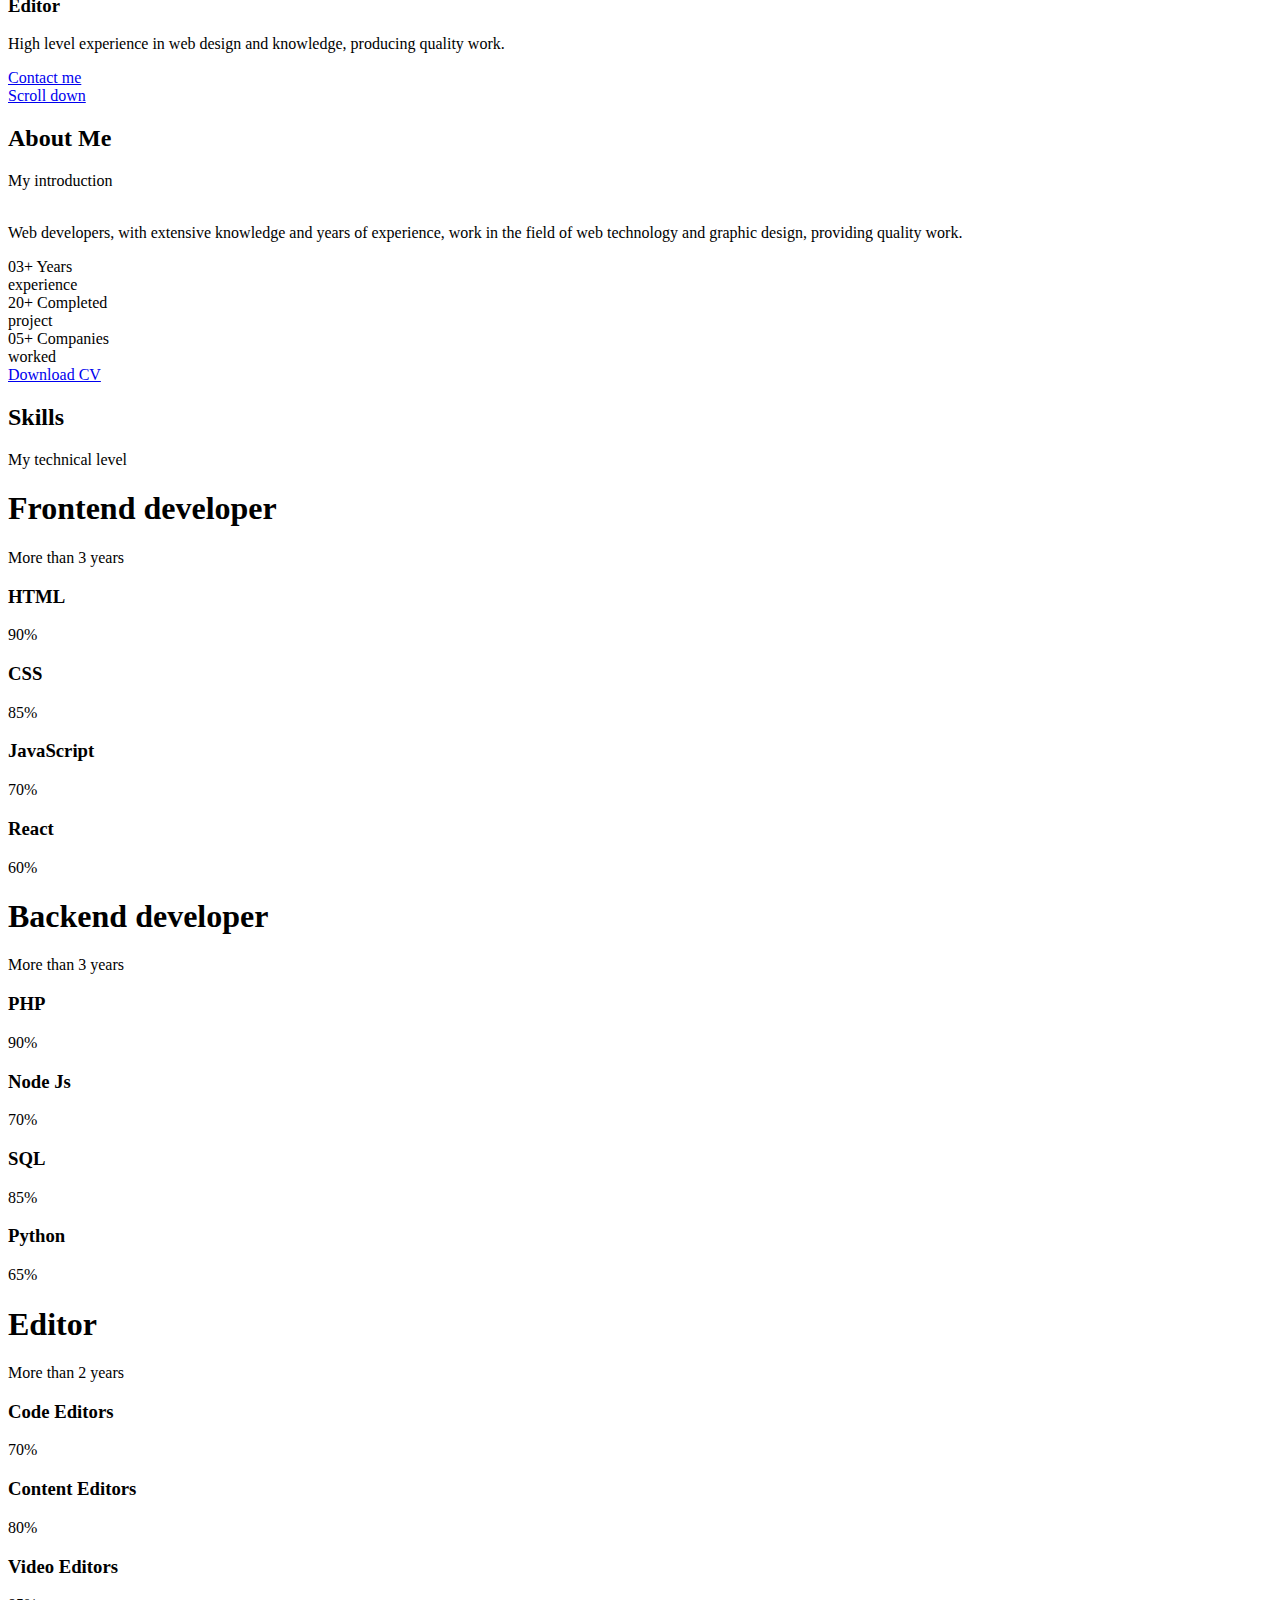
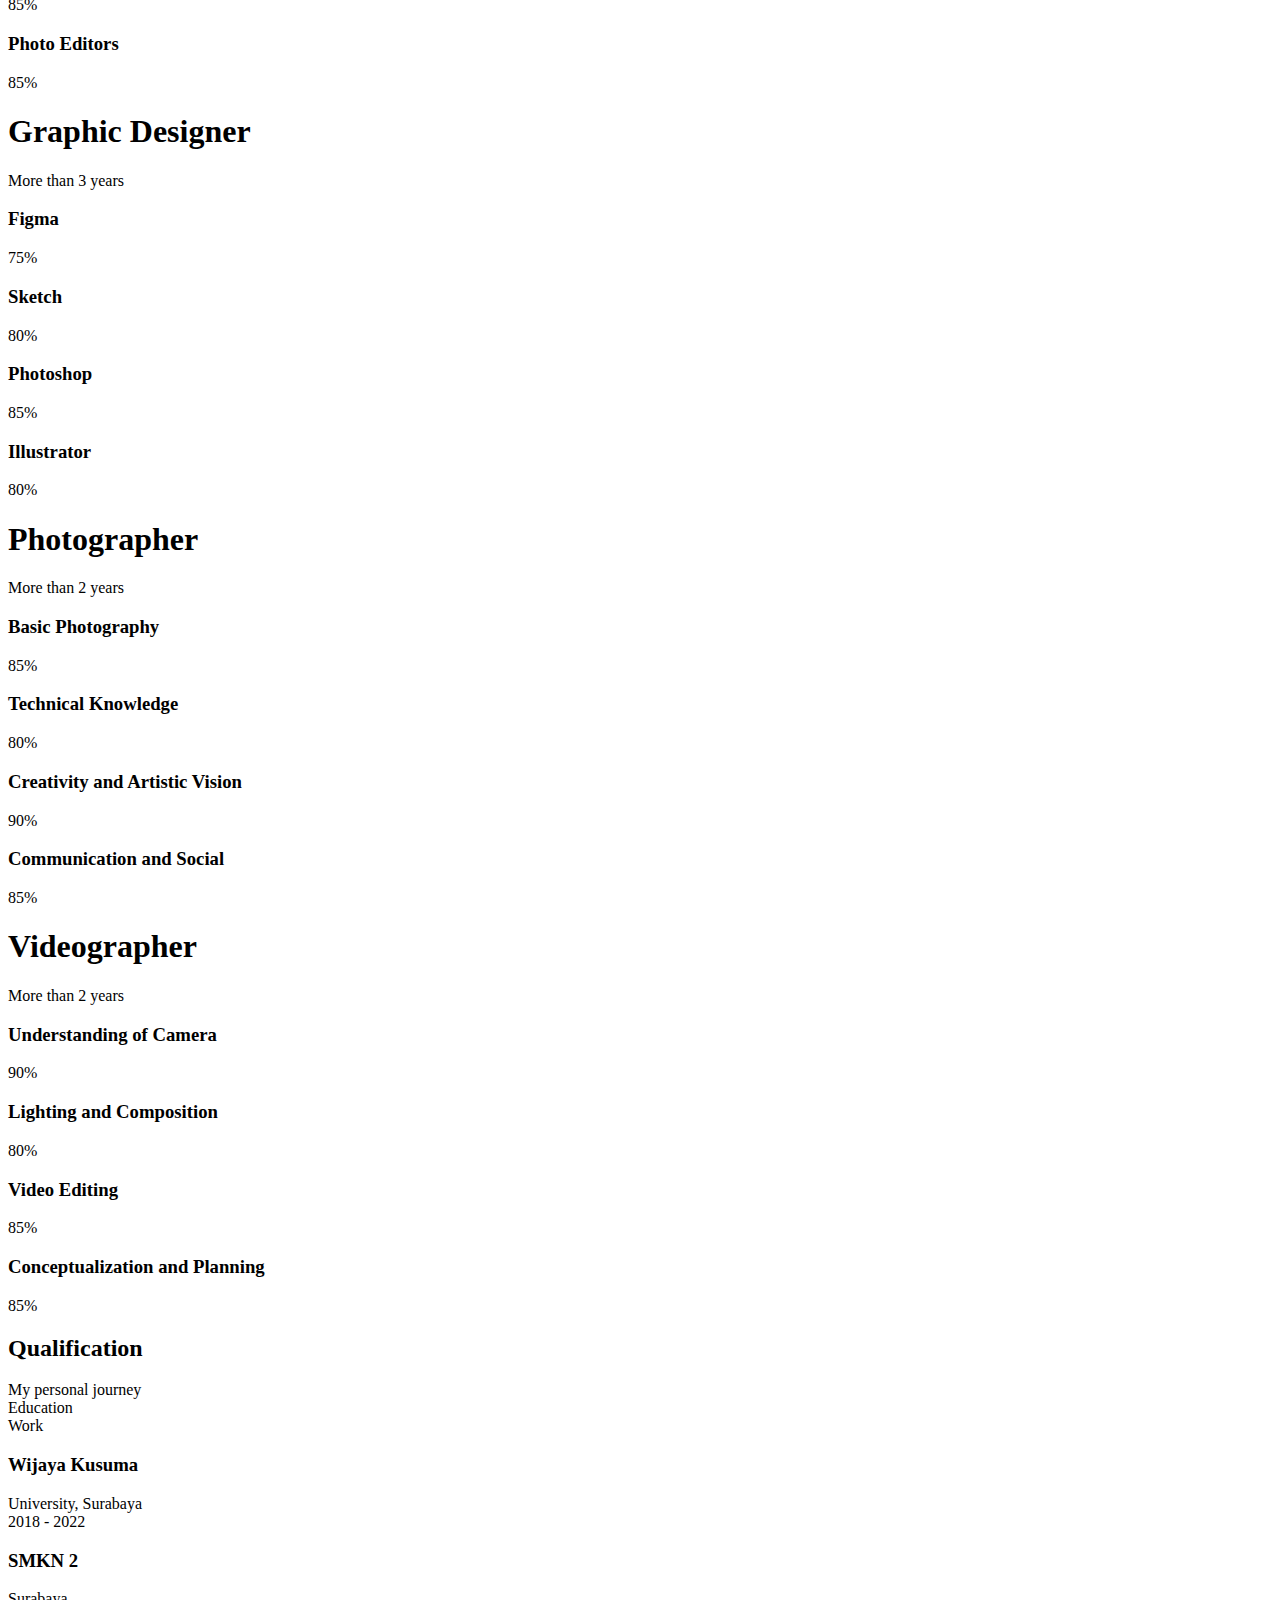
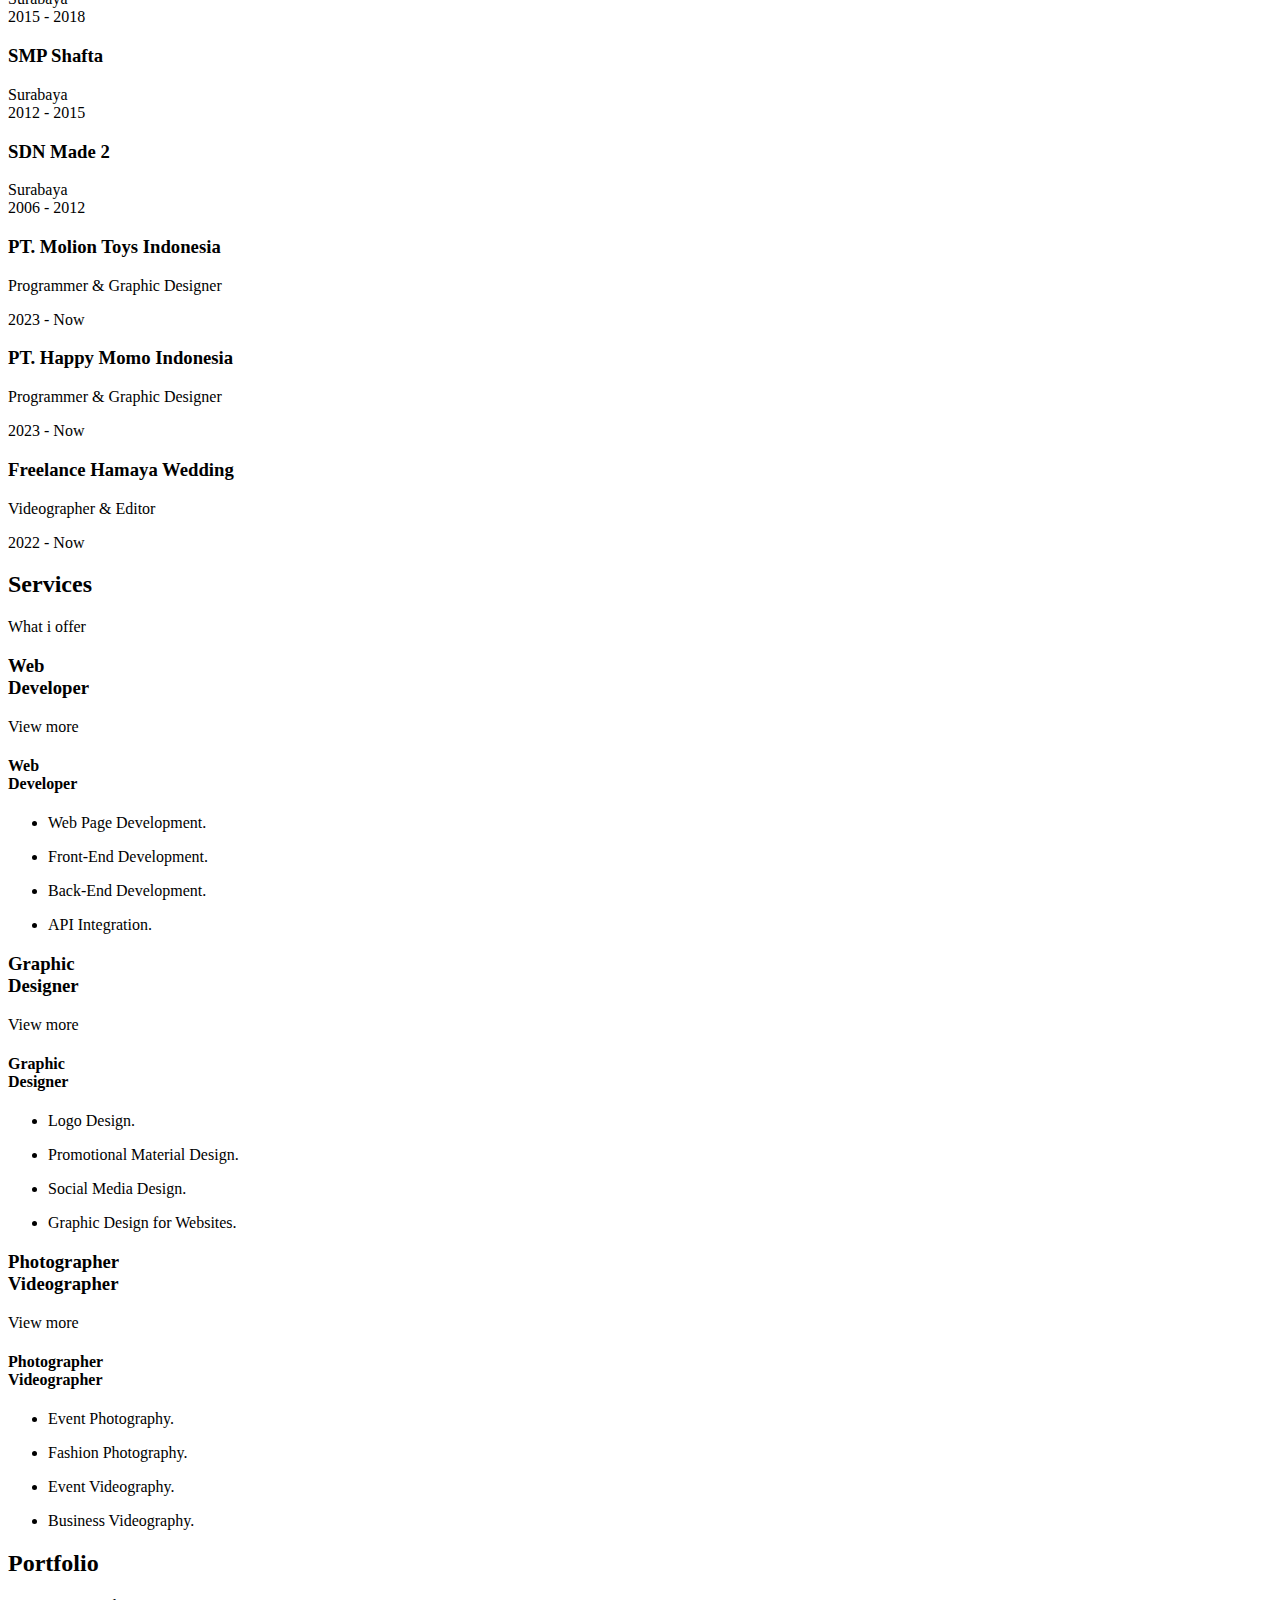
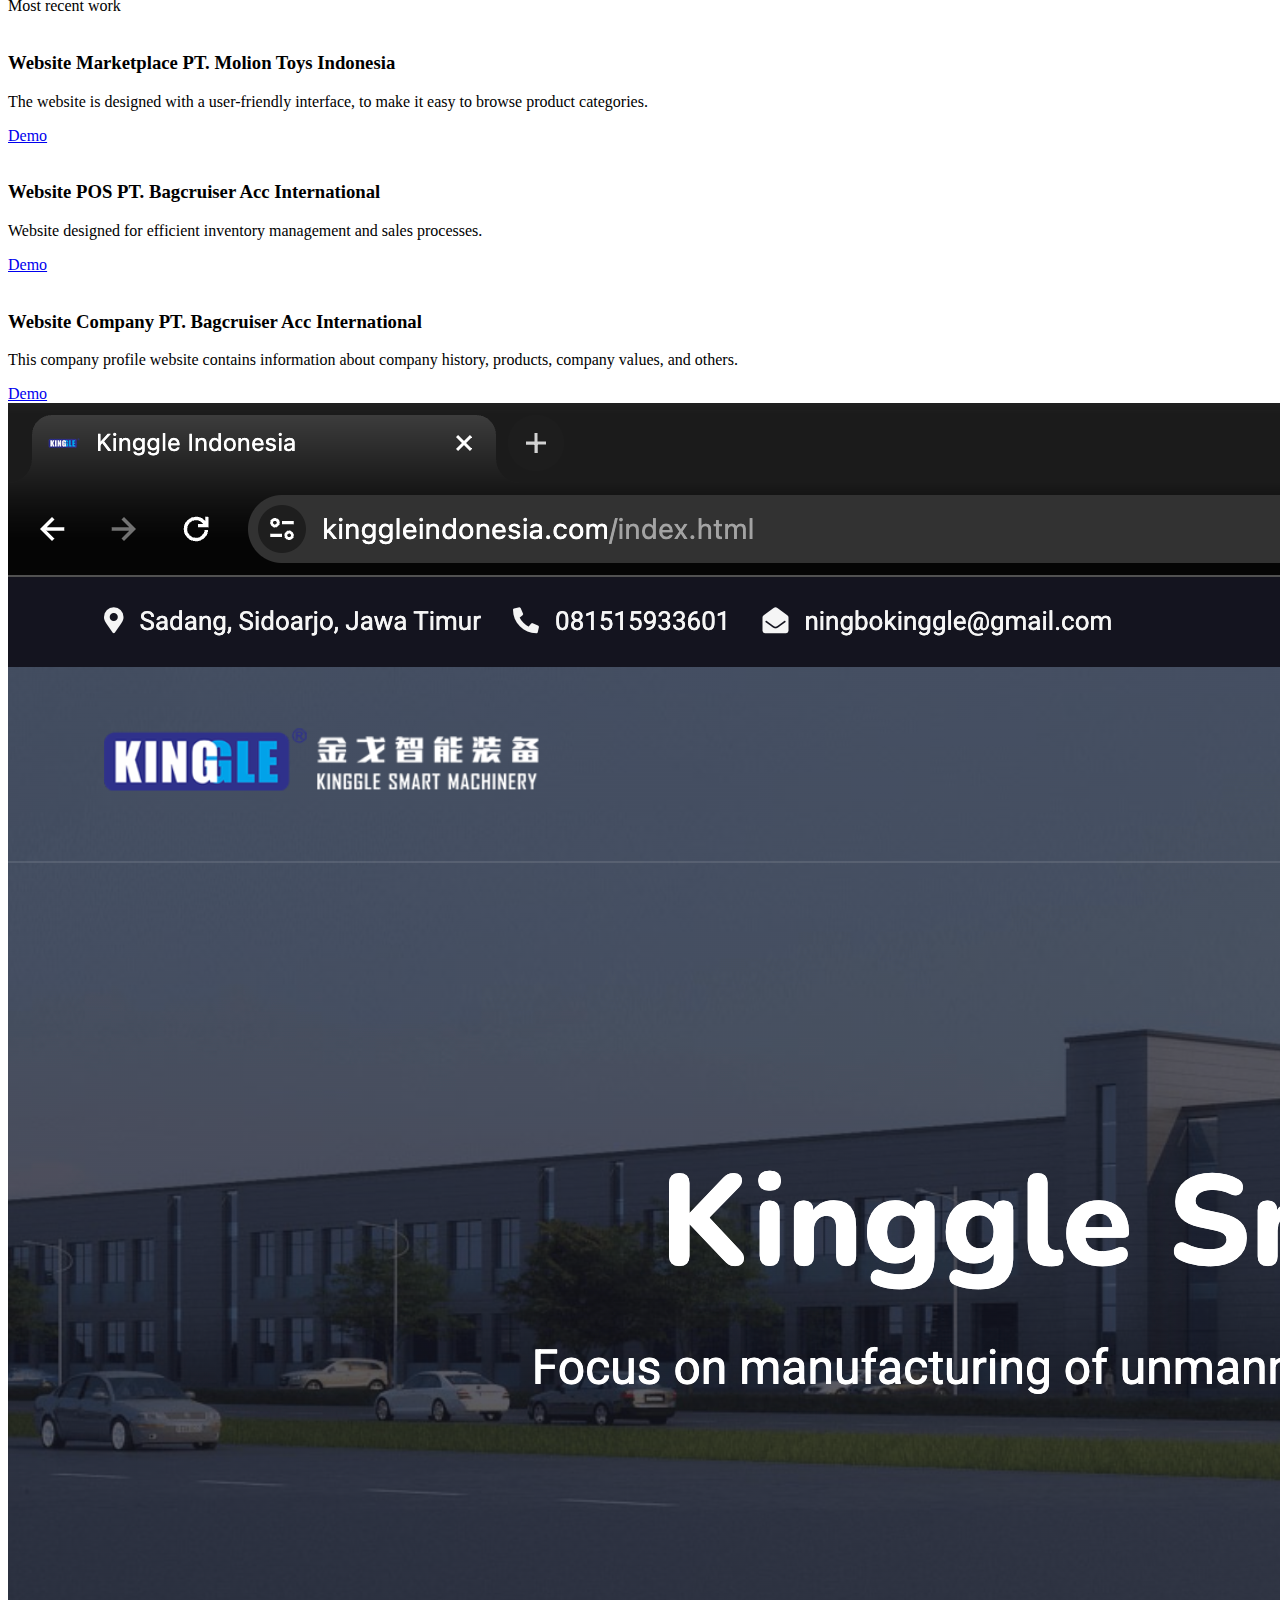
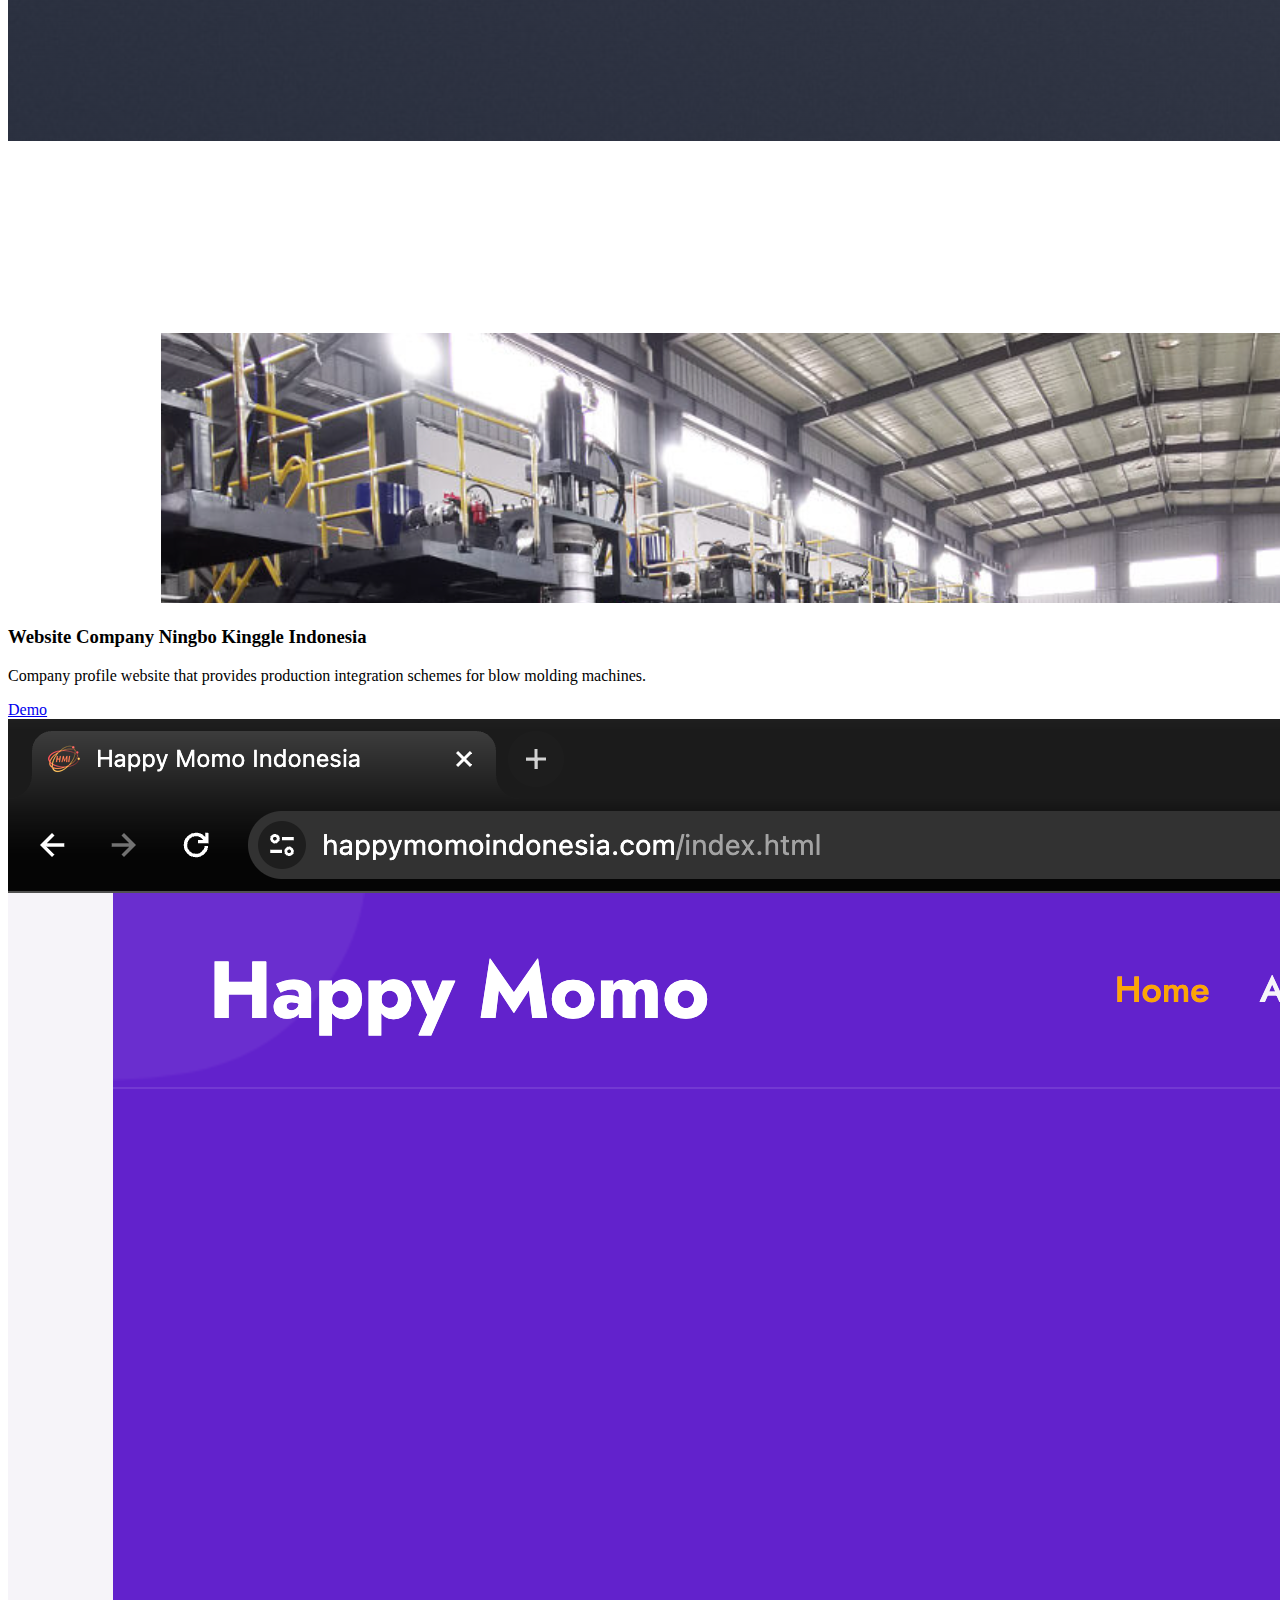
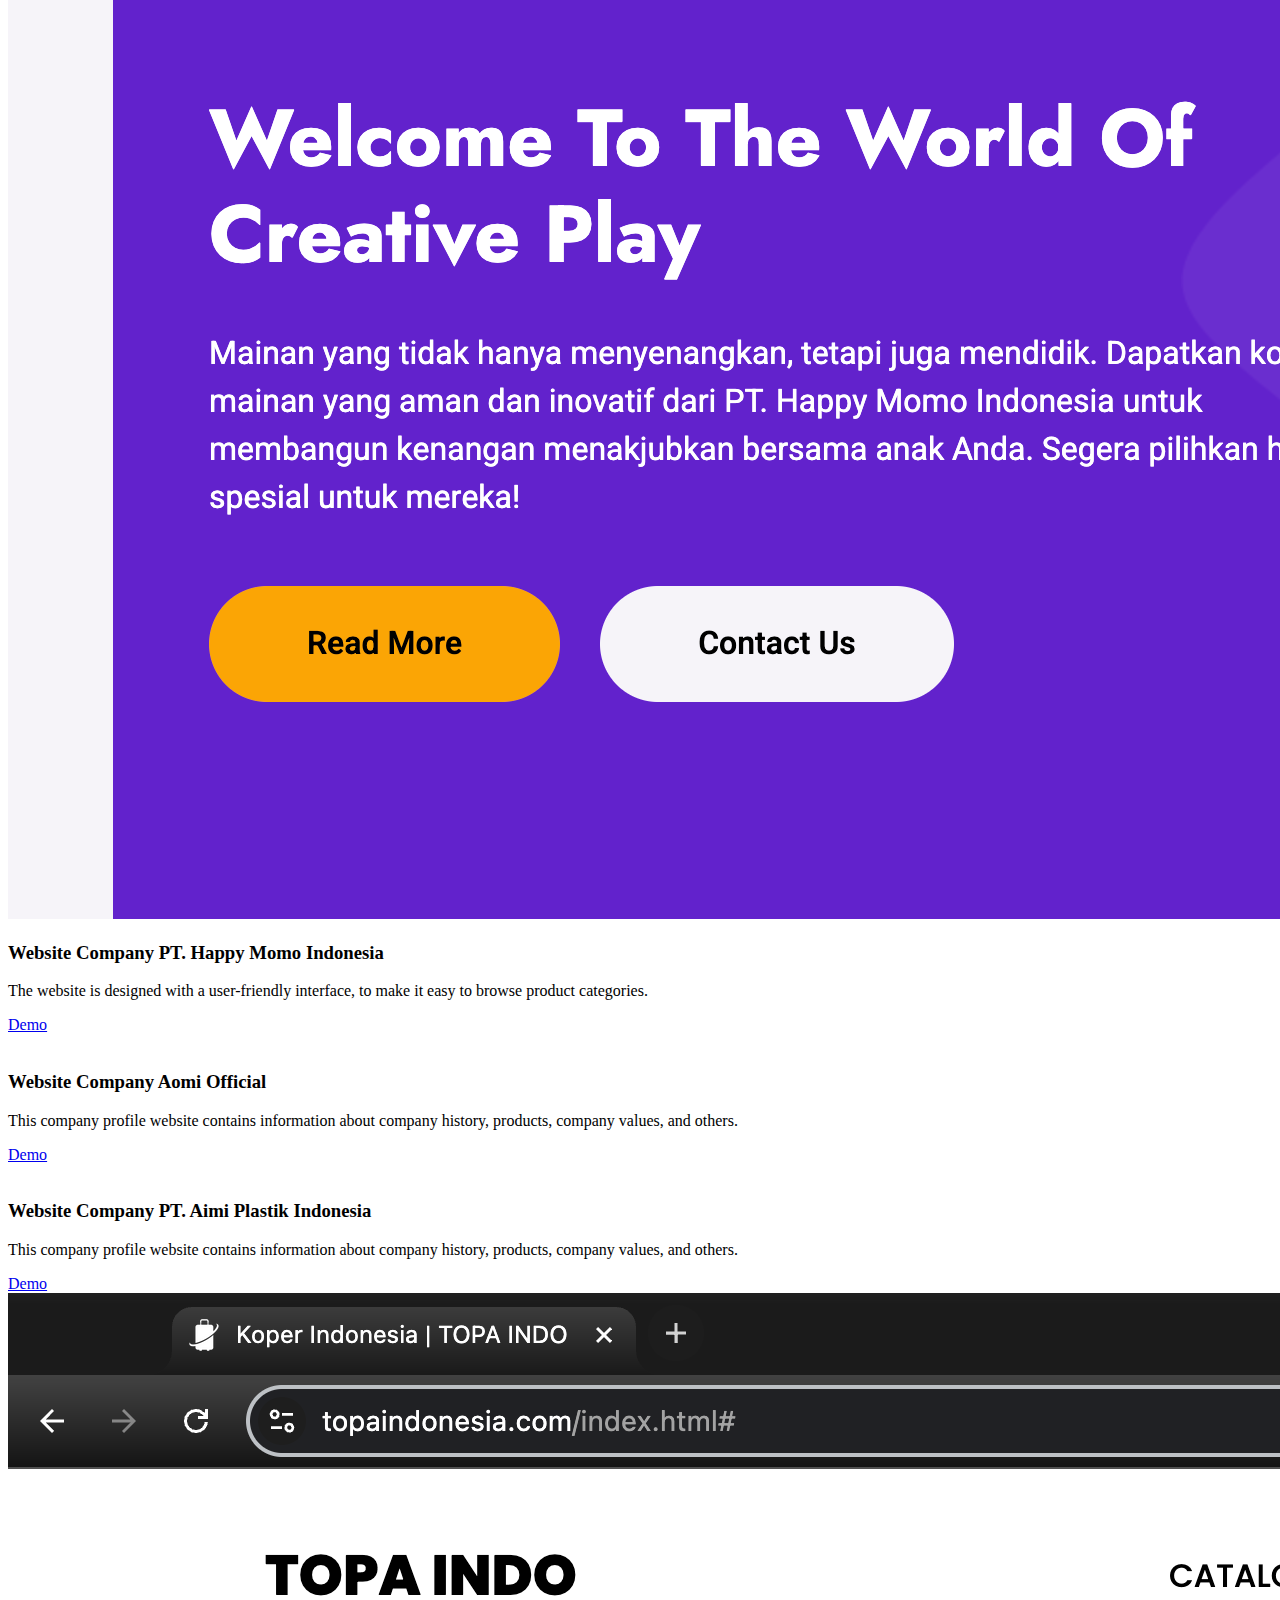
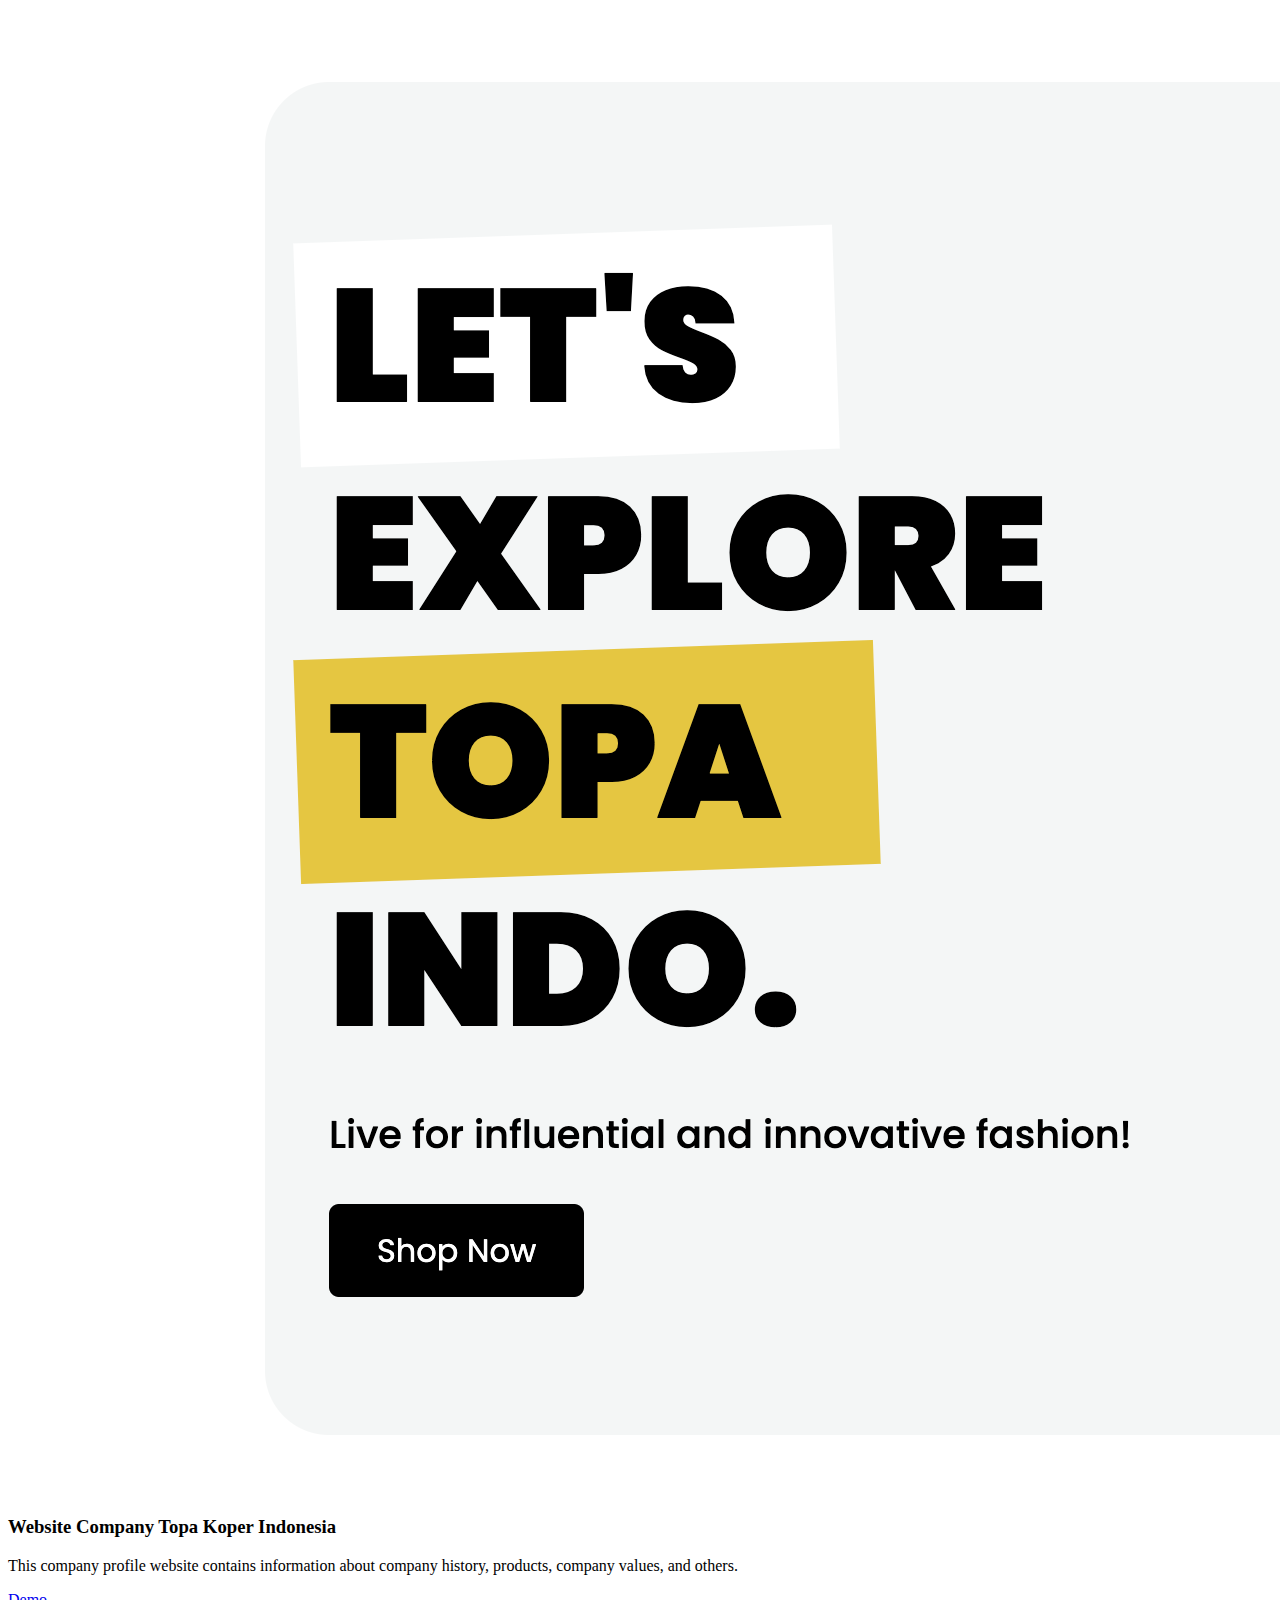
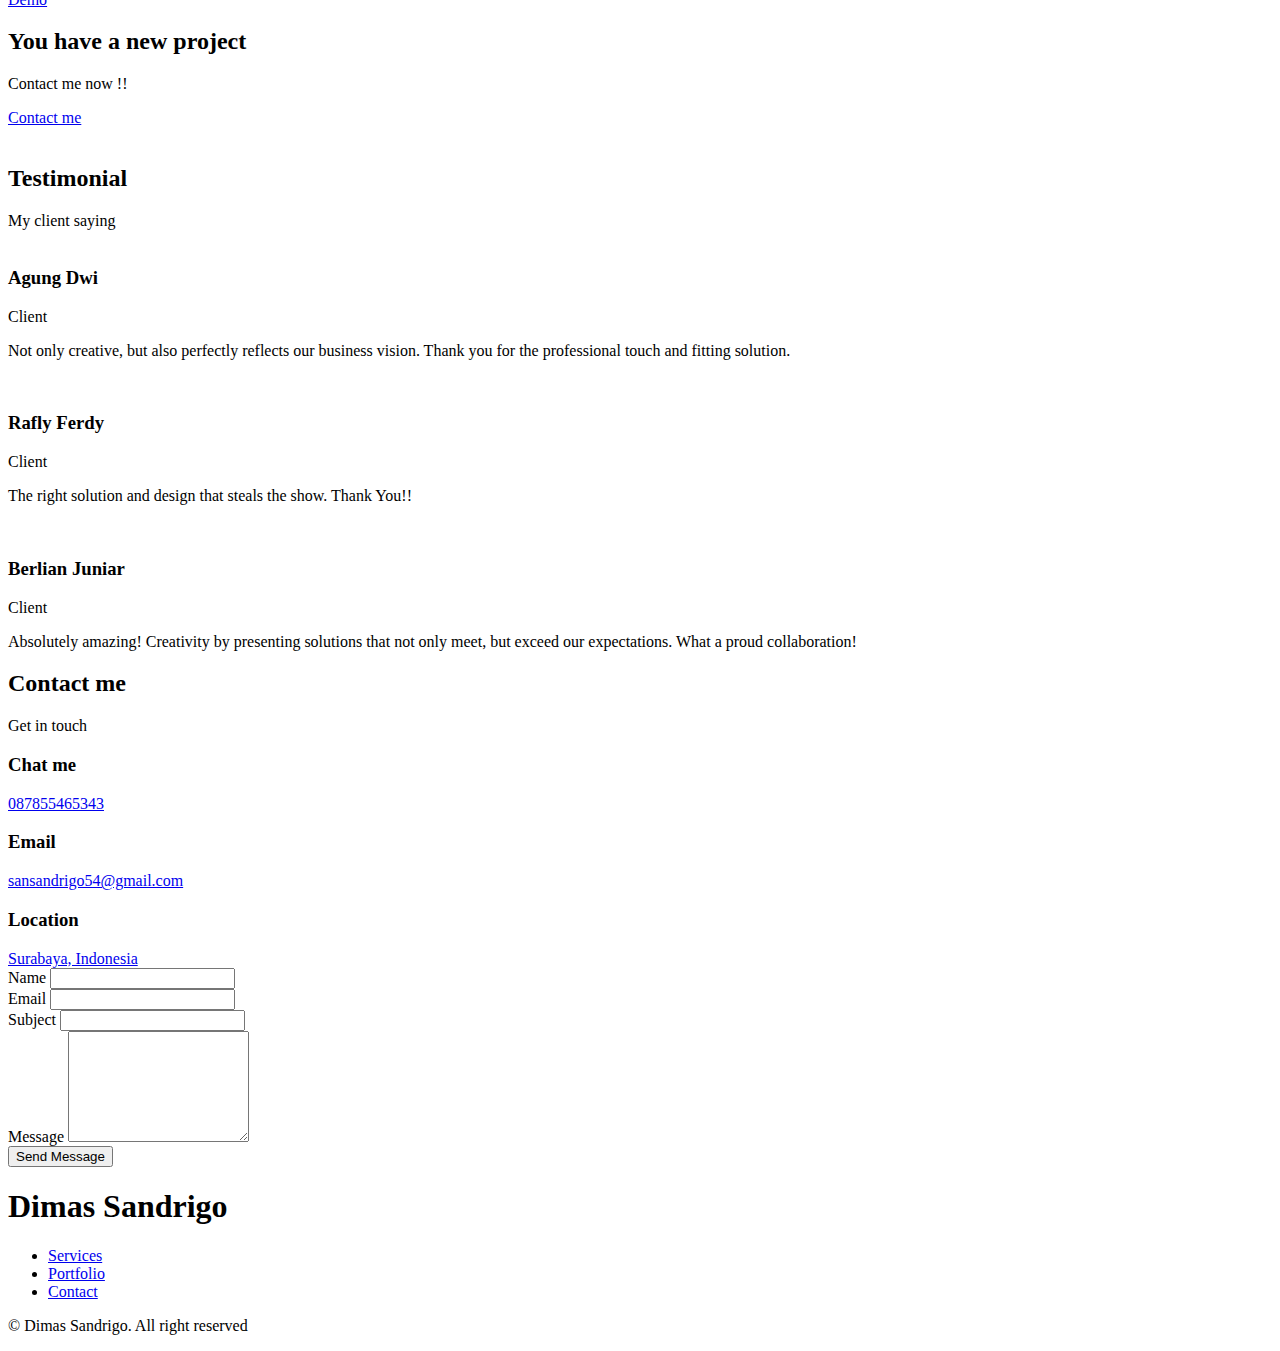
==== commit 8f3f4cd0: "Update index.html" ====
--- a/index.html
+++ b/index.html
@@ -16,13 +16,13 @@
         <!--==================== CSS ====================-->
         <link rel="stylesheet" href="assets/css/styles.css">
 
-        <title>Portofolio Dimas Sandrigo</title>
+        <title>Portfolio Dimas Sandrigo</title>
     </head>
     <bosdy>
         <!--==================== HEADER ====================-->
         <header class="header" id="header">
             <nav class="nav container">
-                <a href="#" class="nav__logo">Sandrigo</a>
+                <a href="/" class="nav__logo">Sandrigo</a>
 
                 <div class="nav__menu" id="nav-menu">
                     <ul class="nav__list grid">
@@ -360,7 +360,7 @@
                                 <div class="skills__data">
                                     <div class="skills__titles">
                                         <h3 class="skills__name">Figma</h3>
-                                        <span class="skills__number">90%</span>
+                                        <span class="skills__number">75%</span>
                                     </div>
                                     <div class="skills__bar">
                                         <span class="skills__percentage skills__figma"></span>
@@ -370,7 +370,7 @@
                                 <div class="skills__data">
                                     <div class="skills__titles">
                                         <h3 class="skills__name">Sketch</h3>
-                                        <span class="skills__number">85%</span>
+                                        <span class="skills__number">80%</span>
                                     </div>
                                     <div class="skills__bar">
                                         <span class="skills__percentage skills__sketch"></span>
@@ -631,7 +631,7 @@
                                     <span class="qualification__line"></span>
                                 </div>
                                 <div>
-                                    <h3 class="qualification__title">PT. Bagcruiser Acc International</h3>
+                                    <h3 class="qualification__title">PT. Happy Momo Indonesia</h3>
                                     <span class="qualification__subtitle">
                                         <p>Programmer & Graphic Designer</p>
                                     </span>
